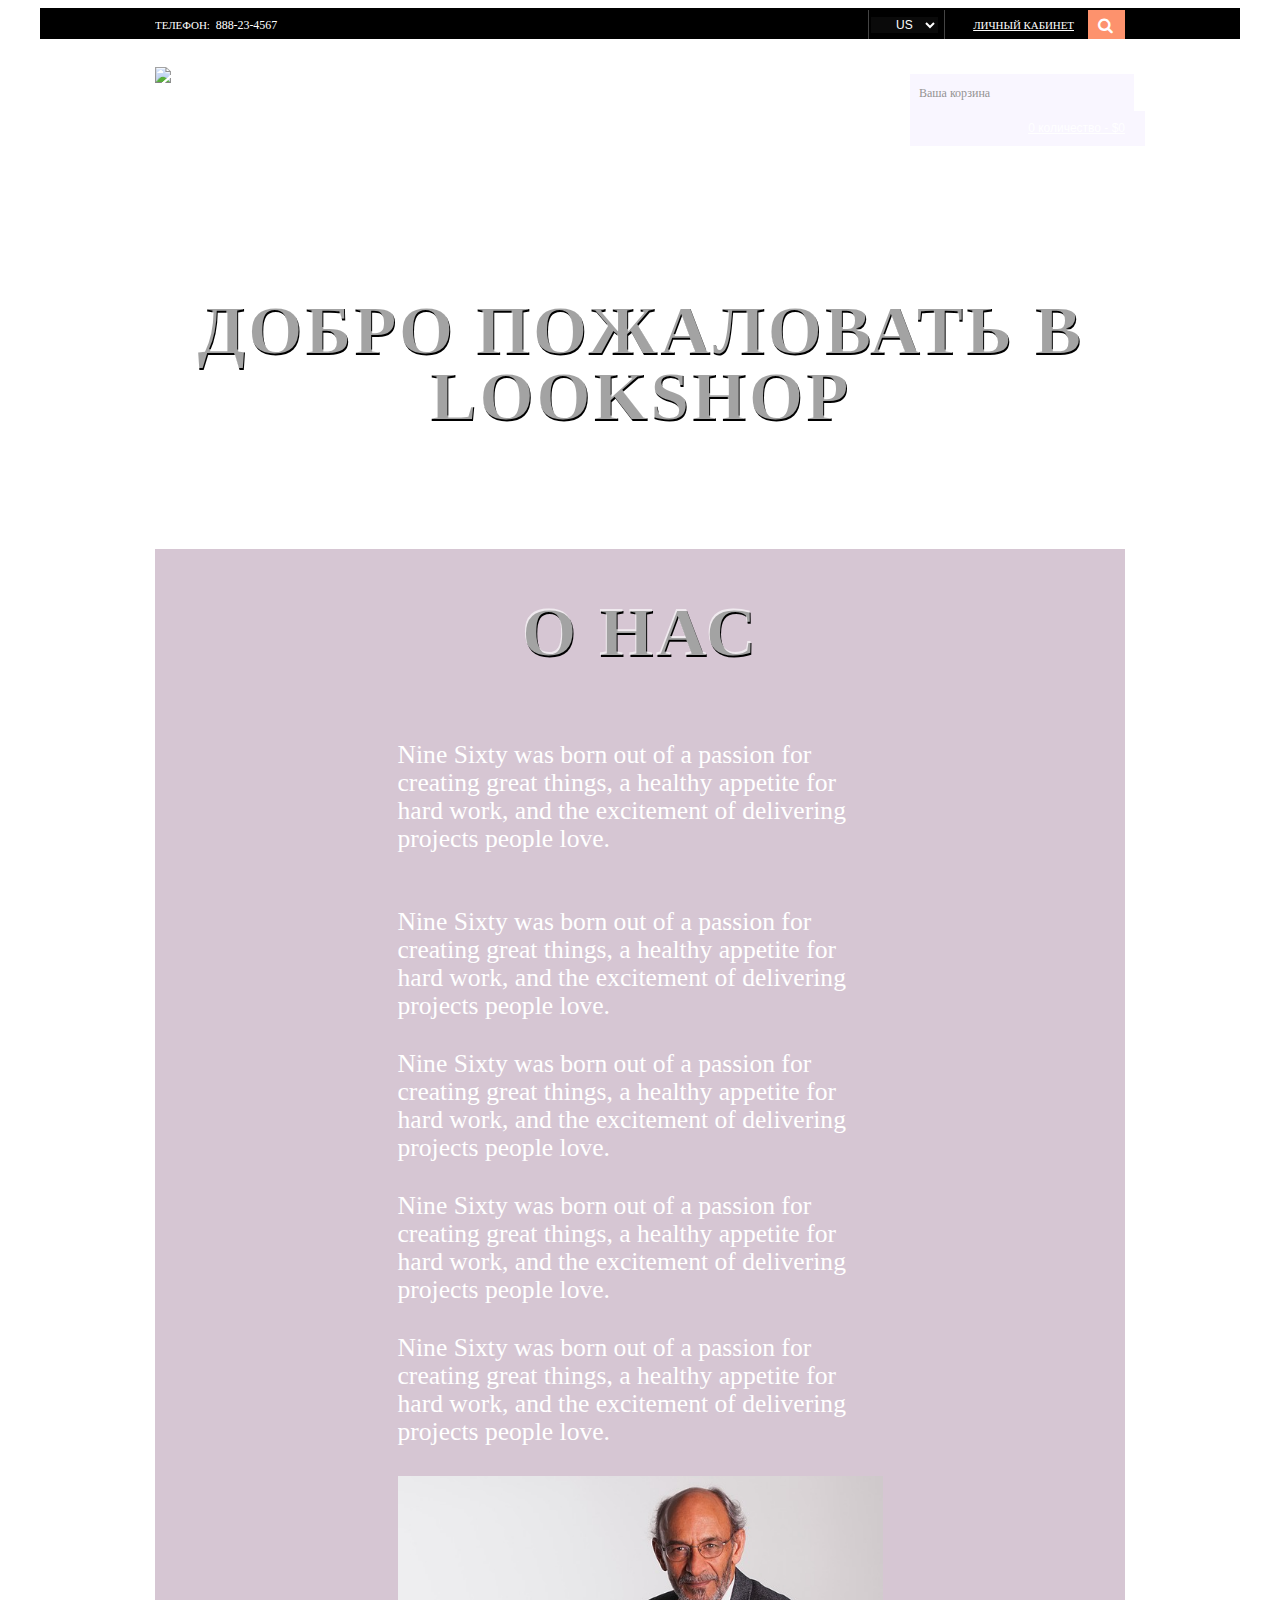
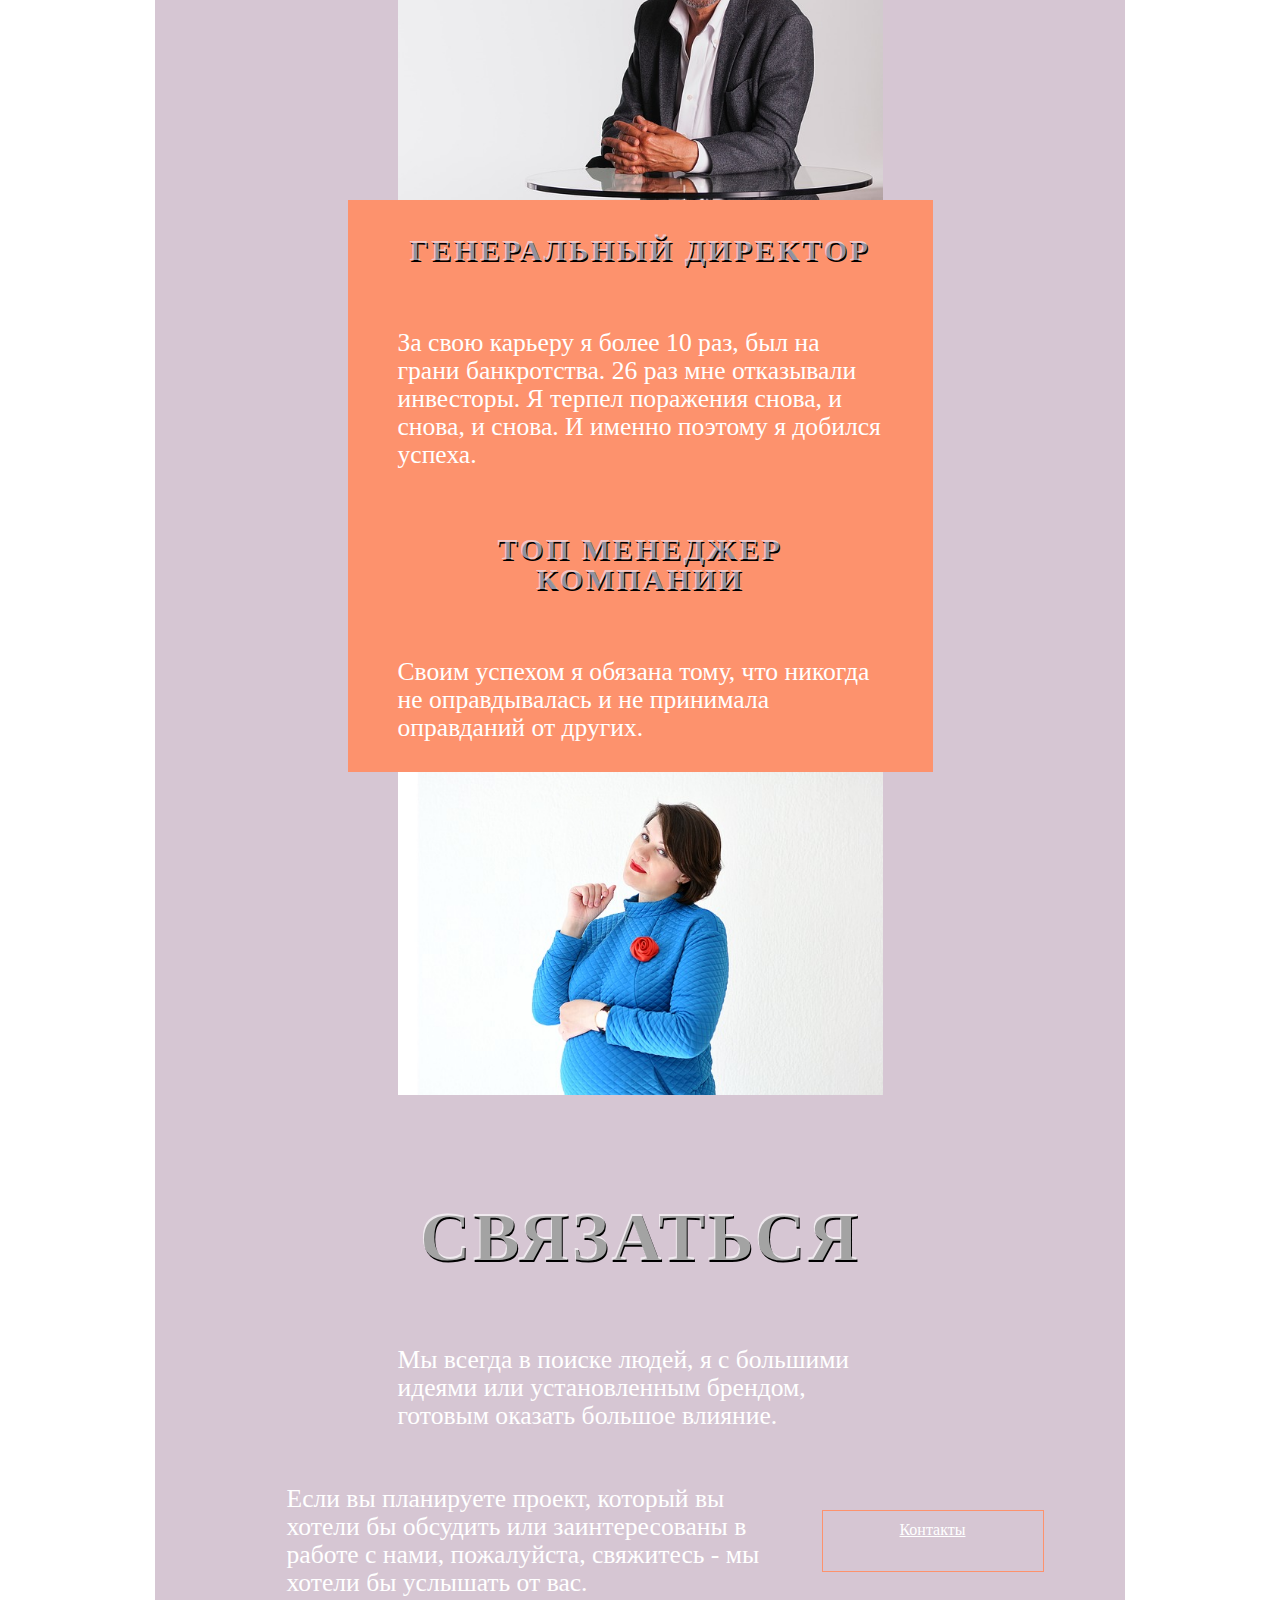
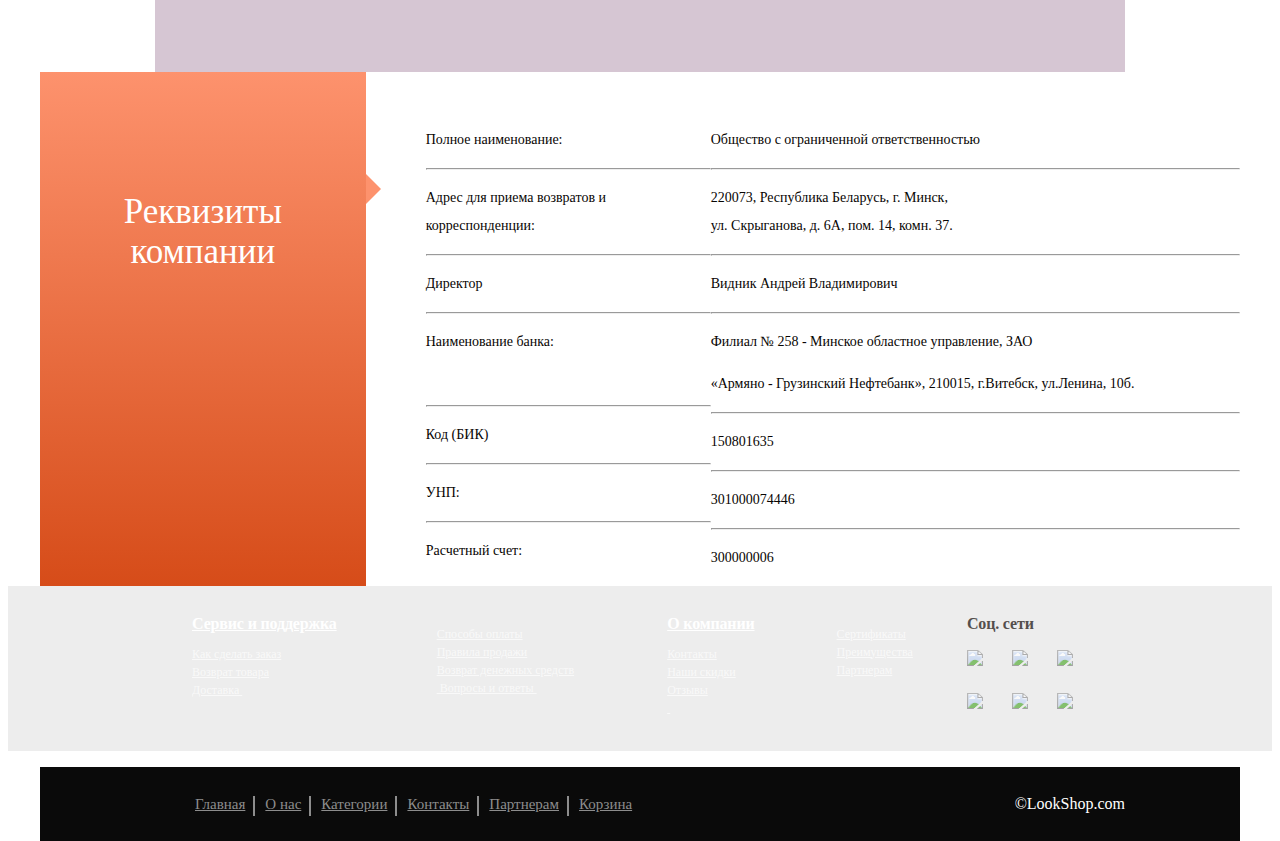
==== about.html @ 7cab3ca9 "remove template page about 06.12.17 18.17" ====
<!DOCTYPE html>
<html>
<head>
    <meta charset="utf-8">
    <meta name="viewport" content="width=device-width initial-scale=1.0">
    <title>Интернет Магазин</title>
    <link rel="stylesheet" type="text/css" href="css/normalize.css" >
    <link href="//maxcdn.bootstrapcdn.com/font-awesome/4.1.0/css/font-awesome.min.css" rel="stylesheet">
    <link rel="stylesheet" type="text/css" href="css/style.css" >
    <link rel="stylesheet" type="text/css" href="css/animate.min.css">
    <link rel="stylesheet" type="text/css" href="css/media.css" >
    <link rel="stylesheet" type="text/css" href="libs/slick/slick.css"/>
    <link rel="stylesheet" type="text/css" href="libs/slick/slick-theme.css"/>
    <link href="http://allfont.ru/allfont.css?fonts=a_empirial" rel="stylesheet" type="text/css" />
    <script src="js/custom.js"></script>
</head>
<body>
<div id="modal_window" class="modal_dialog">
    <div>
        <a href="#close" id="close" title="Закрыть" class="close">X</a>
        <span>Если не зарегистрированны </span>   <button class="modal_button" value="registr">Зарегистрироваться</button>
        <form class="auth"  method="post">
            <input type="text" name="login" placeholder="введите ваш логин">
            <input type="password" name="password" placeholder="введите ваш пароль">
            <input type="button" value="Войти">
        </form>

    </div>
</div>
<div class="main">
    <div class="header">
        <div class="wrapper">
            <div class="header_content">
                <div class="care inl"><span>телефон:</span><span class="care_tel">888-23-4567</span></div>
                <div class="right">
                    <div class=" inl select">
                        <form method="get">
                            <select id="phone" name="phone">
                                <option selected value="us">US</option>
                                <option value="rub">RUB</option>
                                <option value="byn">BYN</option>
                                <option value="eur">EUR</option>
                            </select>
                        </form>
                    </div>
                    <div class="inl account"><span class="account_list"><a href="#modal_window" id="open">личный кабинет</a></span></div>

                    <div class="container-2">
                        <span class="icon"><i class="fa fa-search"></i></span>
                        <input type="search" id="search" placeholder="Поиск..." />
                    </div>
                </div>
            </div>
        </div>
    </div>
    <section>
        <div class="wrapper">
            <nav>
                <div class="logo">
                    <a href="/">  <img src="img/logo.png" alt="logo" title="на главную"></a>
                </div>

                <div class="basket">
                    <div class="basket_title">Ваша корзина</div>
                    <div class="bascet_count"><a href="">0 количество  -  $0</a></div>
                    <span class="products_cart">
                            Нет товаров
                        </span>
                </div>
                <div class="menu_list">
                    <span>menu</span><button class="top_menu"><img src="img/icons/rounded-rectangle-2-copy-2.png" alt="кнопка" title="открыть иеню"></button>
                    <ul class="menu">
                        <li class="menu_list_hover1"><a href="javascript:void(0);">новинки сезона</a>
                            <ul class="new_list">
                                <li ><a href="#">новая коллекция(2017)</a></li>
                                <li><a href="#">осень(2017)</a></li>
                                <li><a href="#">зима(2017)</a></li>
                            </ul>
                        </li>
                        <li><a href="javascript:void(0);">дизайнерское</a>
                            <ul class="new_list">
                                <li ><a href="#"></a></li>
                                <li><a href="#">draftsman</a></li>
                                <li><a href="#">developer</a></li>
                            </ul>
                        </li>
                        <li><a href="javascript:void(0);">женское</a>
                            <ul class="new_list">
                                <li ><a href="#">нижнее белье(2017)</a></li>
                                <li><a href="#">верхняя одежда(2017)</a></li>
                                <li><a href="#">обувь(2017)</a></li>
                            </ul>
                        </li>
                        <li><a href="javascript:void(0);">мужское</a>
                            <ul class="new_list">
                                <li ><a href="#">нижнее белье(2017)</a></li>
                                <li><a href="#">верхняя одежда(2017)</a></li>
                                <li><a href="#">обувь(2017)</a></li>
                            </ul>
                        </li>
                        <li><a href="javascript:void(0);">Скидки</a>
                            <ul class="new_list">
                                <li><a href="#"> этот сезон</a> </li>
                                <li><a href="#">прошлый сезон</a> </li>
                            </ul>
                        </li>
                    </ul>
                </div>
            </nav>
        </div>
    </section>
    <section >
        <div class="first_block">
            <p class="about_title">Добро пожаловать  в Lookshop</p>
        </div>
    </section>

    <section class="section_about">
     <div class="wrapper">
         <h2 class="about_title">О нас</h2>
         <div class="about_section_content">
            <div class="section-col">
                <div class="section-col-content">
                    <p>
                        Nine Sixty was born out of a passion for creating great things,
                        a healthy appetite for hard work, and the excitement of delivering projects people love.
                    </p>
                </div>

            </div>
             <div class="section-col">
                 <div class="section-col-content">
                     <p>
                         Nine Sixty was born out of a passion for creating great things,
                         a healthy appetite for hard work, and the excitement of delivering projects people love.
                     </p>
                     <p>
                         Nine Sixty was born out of a passion for creating great things,
                         a healthy appetite for hard work, and the excitement of delivering projects people love.
                     </p>
                     <p>
                         Nine Sixty was born out of a passion for creating great things,
                         a healthy appetite for hard work, and the excitement of delivering projects people love.
                     </p>
                     <p>
                         Nine Sixty was born out of a passion for creating great things,
                         a healthy appetite for hard work, and the excitement of delivering projects people love.
                     </p>
                 </div>
             </div>
         </div>
         <div class="about_section_content ">
             <div class="section-col position_img">
                 <img src="img/mentor.jpg">
             </div>
             <div class="section-col red">
                 <div class="section-col-content">
                     <h2 class=" mentor">Генеральный директор</h2>
                     <p class="red">
                         За свою карьеру я  более 10 раз, был на грани банкротства.
                         26 раз мне отказывали инвесторы.
                         Я терпел поражения снова, и снова, и снова. И именно поэтому я добился успеха.
                     </p>

                 </div>
             </div>
         </div>
         <div class="about_section_content ">
             <div class="section-col red">
                 <div class="section-col-content">
                     <h2 class=" mentor">Топ менеджер компании</h2>
                     <p class="red">
                         Своим успехом я обязана тому, что никогда не оправдывалась и не принимала оправданий от других.
                     </p>

                 </div>
             </div>
             <div class="section-col position_img">
                 <img src="img/a-woman-in-business-2773023_640.jpg">
             </div>
             </div>

         <h2 class="about_title">Связаться</h2>
         <div class="about_section_content">
             <div class="section-col ">
                 <div class="section-col-content">
                     <p class="">
                         Мы всегда в поиске  людей, я  с большими идеями или установленным брендом, готовым оказать большое влияние.
                     </p>

                 </div>
             </div>
             <div class="section-col ">
                 <div class="section-col-content">
                     <p class="">
                         Если вы планируете проект,
                         который вы хотели бы обсудить или заинтересованы в работе с нами, пожалуйста,
                         свяжитесь - мы хотели бы услышать от вас.
                     </p>

                 </div>
             </div>
             <a class="btn_cont" href="contact.html">Контакты</a>
          </div>


     </div>


    </section>
    <section>
        <div class="rekvizity">
            <div class="left_rec">
                <span>Реквизиты<br> компании</span>
            </div>
            <div class="right_rec">
                <div class="right_rec_left">
                    <p>Полное наименование:</p>
                    <hr>
                    <p>Адрес для приема возвратов и корреспонденции:</p>
                    <hr>
                    <p>Директор</p>
                    <hr>
                    <p>Наименование банка:</p><br>
                    <hr>
                    <p>Код (БИК)</p>
                    <hr>
                    <p>УНП:</p>
                    <hr>
                    <p>Расчетный счет:</p>
                </div>
                <div class="right_rec_right">
                    <p>Общество с ограниченной ответственностью</p>
                    <hr>
                    <p>220073, Республика Беларусь, г. Минск,<br>
                        ул. Скрыганова, д. 6А, пом. 14, комн. 37.</p>
                    <hr>
                    <p> Видник Андрей Владимирович</p>
                    <hr>
                    <p> Филиал № 258 - Минское областное управление, ЗАО</p>
                    <p>
                        «Армяно - Грузинский Нефтебанк», 210015, г.Витебск, ул.Ленина, 10б.
                    </p>
                    <hr>
                    <p> 150801635</p>
                    <hr>
                    <p> 301000074446</p>
                    <hr>
                    <p> 300000006</p>
                </div>
            </div>
        </div>
    </section>




    <section>
        <footer>
            <div class="footer_list">
                <ul class="footer_customer">
                    <li><a href="#">Сервис и поддержка</a></li>
                    <li><a href="#">Как сделать заказ</a> </li>
                    <li><a href="#">Возврат товара</a></li>
                    <li><a href="#">Доставка </a></li>
                </ul>
                <ul class="footer_info">
                    <li><a href="#"></a></li>
                    <li><a href="#">Способы оплаты</a>  </li>
                    <li><a href="#">Правила продажи</a></li>
                    <li><a href="#">Возврат денежных средств</a></li>
                    <li><a href="#"> Вопросы и ответы </a></li>
                    <li><a href="#"></a></li>
                </ul>
                <ul class="footer_camp">
                    <li><a href="#">О компании</a> </li>
                    <li><a href="#">Контакты</a></li>
                    <li><a href="#">Наши скидки</a></li>
                    <li><a href="#">Отзывы</a></li>
                    <li><a href="#"> </a></li>
                    <li> <a href="#"></a></li>
                </ul>
                <ul class="fooret_sity">
                    <li><a href="#"></a></li>
                    <li><a href="#">Сертификаты</a></li>
                    <li><a href="#">Преимущества</a></li>
                    <li><a href="#">Партнерам</a></li>
                    <li><a href="#"></a></li>
                    <li><a href="#"></a></li>
                </ul>
                <ul class="social_footer">
                    <li>Соц. сети</li>
                    <li><span class="twitt">
                            <a href="#"><img src="img/icons/vector-smart-objectr.png"></a>
                        </span><span class="ramb">
                             <a href="#"><img src="img/icons/vector-smart-objecte.png"></a>
                        </span><span class="face">
                             <a href="#"><img src="img/icons/vector-smart-objectw.png"></a>
                        </span></li>
                    <li><span class="googl">
                            <a href="#"><img src="img/icons/vector-smart-objectg.png"></a>
                        </span><span class="t">
                           <a href="#"><img src="img/icons/vector-smart-objecttt.png"></a>
                        </span><span class="vk">
                            <a href="#"><img src="img/icons/vector-smart-objectvv.png"></a>
                        </span></li>
                </ul>
            </div>
            <div class="footer_adapt">
                <button class="bottom_menu"><img src="img/icons/rounded-rectangle-2-copy-3.png"></button>
                <div class="wrapper">
                    <ul class="footer_adapt_list">
                        <li><a href="/">Главная</a></li>
                        <li><a href="about.html">О нас</a></li>
                        <li><a href="products.html">Категории</a></li>
                        <li><a href="contact.html">Контакты</a></li>
                        <li><a href="partneram.html">Партнерам</a></li>
                        <li><a href="basket.html">Корзина</a></li>
                    </ul>
                    <span class="copy">&copy;LookShop.com</span>
                </div>
            </div>
        </footer>
    </section>
</div>
<script src="https://ajax.googleapis.com/ajax/libs/jquery/3.2.1/jquery.min.js"></script>
<script type="text/javascript" src="libs/slick/slick.min.js"></script>
<script src="js/jqyery.js"></script>
<script src="js/wow.min.js"></script>

<script>
    new WOW().init();
</script>
</body>
</html>
---- css/style.css ----
html,body{
    height: 100%;
    background-color: #ffffff;
    position: relative;
}
/*modal window*/
.modal_dialog{
    position: fixed;
    left: 0;
    top:0;
    bottom: 0;
    right: 0;
    background: rgba(0,0,0,0.8);
    z-index: 88888;
    display: none;
}

.modal_dialog > div{
    width: 400px;
    position: relative;
    margin: 50px auto;
    padding: 10px;
    border-radius: 10px;
    background: linear-gradient(to bottom, #fd926d 0%, #ffffff 100% );

}
.close {
    background: #606061;
    color: #FFFFFF;
    line-height: 25px;
    position: absolute;
    right: -12px;
    text-align: center;
    top: -10px;
    width: 24px;
    text-decoration: none;
    font-weight: bold;
    -webkit-border-radius: 12px;
    -moz-border-radius: 12px;
    border-radius: 12px;
    -moz-box-shadow: 1px 1px 3px #000;
    -webkit-box-shadow: 1px 1px 3px #000;
    box-shadow: 1px 1px 3px #000;
}

.close:hover { background: #00d9ff; }

.modal_button{
    color:#fd926d;
    border: navajowhite;
    border-radius: 4px;
    margin-left: 18px;
    margin-right: 27px;
    height: 35px;
    transition: all 1s;
    background: #ffffff;
}
.modal_button:hover{
    box-shadow: 0 0 1px 1px #080503;
}

.modal_button:active{
    box-shadow: 0 0 1px 1px #080503 inset;
}

.auth input[type=text],.auth input[type=password]{
    display: block;
    margin-top: 10px;
    margin-bottom: 20px;
    margin-left: auto;
    margin-right: auto;
    border-radius: 2px;
    padding: 10px;
    border: none;
    width: 170px;
    outline: 3px solid rgba(253, 146, 109, 0.94);

}
.auth input[type=text]:hover,.auth input[type=password]:hover{
    background:linear-gradient(to bottom, #fd926d 0%, #ffffff 100%);
}

.auth input[type=button]{
    display: block;
    border: none;
    border-radius: 2px;
    margin: 0 auto;
    width: 100px;
    height:20px;
    background: #ffffff;
}
.auth input[type=submit]:active{
    background: #000000;
    color: rgba(255, 255, 255, 1);
}
/*modal window and*/
.main{
    width: 100%;
}
*{
    color: white;
}
@font-face {
    font-family: Arial - Bold MT; /* Гарнитура шрифта */
    src: url(/fonts/ArialBoldMT.ttf); /* Путь к файлу со шрифтом */
}
.header{
    max-width: 1200px;
    height: 31px;
    margin: 0 auto;
    line-height: 31px;
    background-color: #000000;

}

.wrapper{
    margin: 0 auto;
    max-width: 970px;
    height: 100%;
}
.header_content{
    overflow: hidden;
    height: 31px;
}
.header_top_menu{
    margin: 0;
    padding: 0;
    height: 31px;
    display: inline-block;
    float: right;
}
.header_top_menu li{
    height: 31px;
    display: inline-block;
}
.care{
    font-family: "Source Sans Pro";
    font-size: 11px;
    font-weight: 400;
    text-transform: uppercase;
    letter-spacing: -0.06px;
}
.care_tel{
    font-size: 12px;
    margin-left: 6px;
}
.inl{
    display: inline-block;
}
.right{
    float: right;
}
.select{
    text-align: center;
    width: 71px;
    font-family: "Source Sans Pro";
    font-size: 11px;
    font-weight: 400;
    text-transform: uppercase;
    padding-right: 0px;
    letter-spacing: -0.06px;
    border-left: 1px solid #444444;
    position: relative;
}
.select select{
    border: none;
    font-size: 12px;
    padding-left: 21px;
    outline: none!important;
}
#slider_bott_ul_mobile{
    display: none;
}

#phone{
    color: #ffffff;
    background-color: #0a0a0a;
    outline: none;
}
.account{
    text-align: right;
    width: 129px;
    font-family: "Source Sans Pro";
    font-size: 11px;
    font-weight: 400;
    text-transform: uppercase;
    padding-right: 15px;
    letter-spacing: -0.06px;
    position: relative;
    border-left: 1px solid #444444;
    border-right: 1px solid #444444;

}
.account:after{
    content: '';
    display: block;
    position: absolute;
    top: 0;
    left: 100%;
    width: 1px;
    height: 100%;

}
.account_list a {
    color: #ffffff;
    text-decoration: underline;
}

.icon_search{
    width: 34px;
    border-right: 1px solid #444444;
    position: relative;
}
.icon_search img{
    vertical-align: middle;
    padding-left: 5px;
}
.icon_search form{
    position: absolute;
}

.container-2{
    width: 31px;
    height: 31px;
    display: inline-block;
    vertical-align: middle;
    white-space: nowrap;
    position: relative;
}

.container-2 input#search{
    width: 27px;
    height: 31px;
    background: #fd926d;
    border: none;
    position: absolute;
    top: 0;
    right: 0;
    font-size: 10pt;
    /* float: left; */
    padding-right: 35px;
    color: #fff;
    -webkit-transition: width .55s ease;
    -moz-transition: width .55s ease;
    -ms-transition: width .55s ease;
    -o-transition: width .55s ease;
    transition: width .55s ease;
}

.container-2 input#search::-webkit-input-placeholder {
    color: #f9f6ff;
}

.container-2 input#search:-moz-placeholder { /* Firefox 18- */
    color: #c7c4ff;
}

.container-2 input#search::-moz-placeholder {  /* Firefox 19+ */
    color: #c7c4ff;
}

.container-2 input#search:-ms-input-placeholder {
    color: #c7c4ff;
}
.container-2 .icon{
    position: absolute;
    top: 0px;
    left: 4px;
    width: 100%;
    height: 100%;
    /* margin-left: 17px; */
    /* margin-top: 17px; */
    z-index: 1;
    /* color: #4f5b66; */

}
.container-2 input#search:focus, .container-2 input#search:active{
    outline:none;
    width: 300px;
}

.container-2:hover input#search{
    width: 300px;
}

.container-2:hover .icon{
    color: #ff564f;
}


nav{

    padding: 0;
}
nav:after{
    content: '';
    display: block;
    clear: both;
}

.logo{
    padding-top: 12px;
    height: 106px;
    line-height: 106px;
    float: left;

}
.menu_list{
    margin-left: 120px;
    margin-right: 215px;
    padding-right: 20px;
}
.menu_list span{
    display: none;
}
.top_menu{
    display: none;
}
.munu_buttom{
    display: none;
}
.munu_buttom img{
    width: 50px;
    height: 50px;
}

.menu{
   display: flex;
    align-items: center;
    justify-content: space-around;
    height: 106px;
}

.menu_list li{
    display: inline-block;
    color: #000000;
    font-family: "Source Sans Pro";
    font-size: 19px;
    font-weight: 400;
    letter-spacing: -0.08px;
    list-style-type: none;
    position: relative;
}
.menu li a{
    display: block;
    height: 100%;
    width: 100%;
}
.menu li a:hover{
    text-decoration: overline;
}

.menu_list li:after{
    content: '';
    display: block;
    position: absolute;
    top: 50%;
    right: -14px;
    width: 9px;
    height: 5px;
    background: url(../img/icons/pix1.png) no-repeat;
}
.menu_list li:hover:after{
    background: url(../img/icons/pix2.png) no-repeat;
}

.menu li .new_list{
    min-width: 180px;
    position: absolute;
    left: -56px;
    top: 100%;
    display: none;
    list-style-type: none;
    transition: 0.9s;


}
.menu li:hover .new_list{
    display: block;
    z-index: 200;
}
.new_list li{
    display: block;
    height: 53px;
    width: 100%;
    margin: 0;
    padding: 0;
    font-size: 12px;
    line-height: 53px;
    background:linear-gradient(to bottom, #fd926d 0%, #fd554b 100%);
    text-align: center;
    text-transform: uppercase;
}
.new_list li:after{
    content: '';
    display: none;
}

.new_list li a:hover:before{
   content: '';
    display: block;
    width: 5px;
    height: 100%;
    background-color: #080503;
    position: absolute;

}
.new_list li a {
    transition: 0.7s;
    display: block;
    width: 100%;
    height: 100%;
    position: relative;
}
.new_list li a:hover{
    text-decoration: none;
}

.basket{
    width: 215px;
    height: 69px;
    float: right;
    margin-top: 19px;
    position: relative;
    transition: 0.7s;
    box-sizing: border-box;

}

.basket:after{
    content: '';
    display: block;
    clear: both;
}

.basket_title{
    width: 215px;
    height: 35px;
    line-height: 35px;
    background: #f9f6ff;
    padding-left: 9px;
    padding-top: 2px;
    color: #949393;
    font-family: "Source Sans Pro";
    font-size: 12px;
    font-weight: 400;
}
.bascet_count{
    width: 215px;
    height: 35px;
    line-height: 35px;
    background: #f9f6ff;
    text-align: right;
    padding-right: 20px;
    color: #949393;
    font-family: "Arial MT",sans-serif;
    font-size: 12px;
    font-weight: 400;
}
.basket:after{
    position: absolute;
    top: 15px;
    left: 91%;
    content: '';
    display: block;
    width: 9px;
    height: 6px;
    background: url(../img/icons/pixel.png) no-repeat;
}

.basket:before{
    position: absolute;
    top: 40px;
    left: 10px;
    content: '';
    display: block;
    width: 20px;
    height: 20px;
    background: url(../img/icons/vector-smart-object.png) no-repeat;

}


.products_cart{
   display: none;
    width: 216px;
    position: absolute;
    top: 64px;
    left: 0;
    text-align: center;
    background-color: #fafafa;
    color: #6b6b6b;
    z-index: 20;
    transition: 0.7s;
    padding: 10px;
}
.basket:hover .products_cart{
    display: block;
}

.slider_wrap{
    width: 100%;
    margin: 0 auto;
    position: relative;
}
.slider_container img{
    height: 400px;
    width: 100%;
}

.slick-list{
    overflow: hidden;
}
.slider_body .slick-list{
    overflow: visible;
}
.slider_wrap .slick-next{
    top: 45%;
    z-index: 100;
}
.slider_wrap .slick-prev{
   left: 0;
    top: 45%;
    z-index: 100;
}
.slider_wrap .slick-prev:after{
    content: '';
    display: block;
    width: 100%;
    height: 100%;
    background: #d6d2cd;
    color: rgba(255, 255, 255, 0.56);
    background: url("../img/icons/arrow_left.svg") no-repeat;

}
.slider_wrap .slick-next:after{
    content: 'sdg';
    display: block;
    width: 100%;
    height: 100%;
    background: #d6d2cd;
    color: rgba(255, 255, 255, 0.56);
    background: url("../img/icons/arroe-right.svg") no-repeat;
}
.find_us{
    height: 58px;
    background-color: #ededed;
    margin-top: 34px;
}
.add_mail{
    display: inline-block;
    width: 260px;
    padding-top: 13px;
    position: relative;
    margin-right: auto;
}
.abbs{
    position: relative;
}
.add_mail span{
    color: #6b6b6b;
    font-family: "Source Sans Pro";
    font-size: 12px;
    font-weight: 400;
    letter-spacing: -0.06px;
    margin-right: 7px;
}
.add_mail button{
    border: none;
    /* display: block; */
    /* display: inline-block; */
    width: 31px;
    height: 31px;
    background-color: #fd926d;
    /* position: absolute; */
    /* top: 13px; */
    /* right: 21px; */
    margin: 0;
    padding: 0;
    margin-top: 2px;
    margin-left: -4px;
}
input[type=text]{
    /* padding-left: 10px; */
    /* display: inline-block; */
    /* vertical-align: middle; */
    width: 132px;
    height: 31px;
    background-color: #ffffff;
    border: none;
}
.social{
    position: absolute;
    right: 0;
   text-align: right;
    display: inline-block;
    width: 183px;
    height: 58px;


}
.social li {
    width: calc(100% /3);
    display: inline-block;
    vertical-align: middle;
    text-align: center;
}

.social li a{
    display: block;
    width: 100%;
    height: 100%;
}

.social li a:hover{
   border: 1px solid transparent;
}


.facebook{

    height: 58px;
    background: url("../img/icons/shape-2.png") no-repeat center;
    background-color: #f7f7f7;
}
.twitter{

    height: 58px;
    background: url("../img/icons/shape-3.png") no-repeat center;
    background-color: #ededed;
}
.last-soc{

    height: 58px;
    background: url("../img/icons/shape-4.png") no-repeat center ;
    background-color: #f7f7f7;
}
.content{
    padding-top: 38px;
    display: flex;
    overflow: hidden;

}

.content_best{
    flex-basis: 50%;
    position: relative;
}

.content_best img{
    width: 100%;
    display: block;
}
.back-top{
    position: absolute;
    top: 58px;
    left: 221px;
}

.content_last{
    display: flex;
    flex-wrap: wrap;
    flex-basis: 50%;
}
.summer{
    width: 100%;
    position: relative;
}
.summer img{
    width: 100%;
    display: block;
}

.back-right{
    position: absolute;
    top: 20px;
    left: 25px;
}
.best_sellers{
    width: 50%;
    position: relative;
}
.best_sellers img{
    width: 100%;
    display: block;
}

.best_sellers_title{
    position: absolute;
    top: 77%;
    text-shadow: 0 2px 0 rgba(0, 0, 0, 0.19);
    color: #ffffff;
    font-family: "Source Sans Pro";
    font-size: 30px;
    font-weight: 400;
    text-transform: uppercase;
}
.fall leather{
    width: 50%;
    position: relative;
}
.fall leather img{
    width: 100%;
    display: block;
}
.fall leather_title{
    position: absolute;
    top: 20px;
    left: 20px;
    color: #ffffff;
    font-family: "Source Sans Pro";
    font-size: 36px;
    font-weight: 400;
    line-height: 30px;
    text-transform: uppercase;
}

.fall_img{
    position: absolute;
    left: 20px;
    bottom: 10px;
}

.slider_but{
    margin: 0 auto;
    margin-top: 46px;
    max-width: 1200px;
    max-height: 442px;
    overflow: hidden;
}
.slider_bott{
    clear: both;
}

.slider_bott li{
    display: inline-block;
    text-align: center;
    color: #555555;
    font-size: 15px;
    height: 45px;
    line-height: 45px;
    font-weight: 400;
    text-transform: uppercase;
    /* Text style for "designers" */
    letter-spacing: -0.15px;
    background-color: #ffffff;
}
.slider_bott ul{
    display: inline-block;
}

#slider_bott_ul{
    cursor: pointer;
}


.slider_bott li:first-child{
    width: 135px;

}
.slider_bott li:nth-child(2){
    width:130px;
}
.slider_bott li:nth-child(3){
    width:115px;
}
.slider_bott li:last-child{
    width: 100px;
}


.slider_body{
    max-height: 400px;
    width: 100%;
    padding-top: 27px;
    display: flex;
    justify-content: space-between;
}
.slider_but_rasp{
    background-color: #ffa687;
}

.whiteborder {
    border: 1px solid #fd926d;
    border-bottom: 1px solid #fff;
    border-radius: 3px 3px 0  0;
    background: #fd926d;

}

.hede{
    display: none!important;
}
.showw{
    display: block!important;
}


/*products*/
.slider_body .product_r{
    margin-right: 40px;
}
.slider_body .product_r:hover{
    transform: scale(1.1);
}
.product_r{
    display: flex;
    flex-direction: column;
    flex-wrap: wrap;
    flex-basis: 220px;
    justify-content: space-between;
    background-color: #f9f5f4;
    transition: 1s;
    position: relative;
    margin-bottom: 20px;
}

.product_r:hover {
    transform: scale(1.1);
}


.sale{
    position: absolute;
    top: 20px;
    left: -5px;
    width: 60px;
    height: auto;
    background: #fd1047;
    text-align: center;
}
.sale span{
    display: block;
    padding: 5px;
    text-shadow:  1px 2px #000000;
}
.sale span:after{
    content: '';
    display: block;
    position: absolute;
    left: 100%;
    top:0;
    width: 0;
    height: 0;
    border-left: 8px solid #fd1047;
    border-top: 13px solid transparent;
    border-bottom: 13px solid transparent;
}

.sale span:before{
    content: '';
    display: block;
    position: absolute;
    left: 0px;
    top: -6px;
    width: 0;
    height: 0;
    border-bottom: 6px solid #c06547;
    border-left: 6px solid transparent;

}
.new_product{
    position: absolute;
    top: -6px;
    left: 10px;
    display: block;
    width: 26px;
    height: 117px;
    background: #8f8f8f;
    word-wrap: break-word;
    padding: 0 9px;
    box-shadow: 1px 3px 1px 0px #080503;
    text-shadow:  1px 2px #000000;
}
.new_product:before{
    content: '';
    display: block;
    position: absolute;
    top: 0;
    left: 26px;
    width: 0;
    height: 0;
    border-right: 6px solid transparent;
    border-bottom: 6px solid #000000;
}

.product_r:first-child{
    margin-left: 10px;
}

.product_r_hover:hover{
    transform: scale(1.1);
}
.product_r:hover .product_add_to_cart_r a{
    font-size: 24px;
    padding: 0;
}
.product_r:hover .price{
    transform: scale(1);
}
.product_r:hover .title_r{
    transform: scale(1);
}
.product_r img{
    width: 100%;
    display: block;
}
.wrapper_img{

    overflow: hidden;
}




.title_r{
    display: block;
    text-align: center;
    color: #373737;
    font-family: "Source Sans Pro";
    font-size: 12px;
    font-weight: 400;
    text-transform: uppercase;
    letter-spacing: -0.14px;
}

.price_val_r{
    display: inline-block;
    color: #373737;
    font-family: "Source Sans Pro";
    font-size: 23px;
    font-weight: 400;
    text-transform: uppercase;
    letter-spacing: -0.22px;
}

.product_price_r{
    color: #373737;
    font-family: "Source Sans Pro";
    font-size: 23px;
    font-weight: 400;
    text-transform: uppercase;
    letter-spacing: -0.22px;
}
.price{
    text-align: center;
}
.product_add_to_cart_r{
    display: block;
    width: 58%;
    height: 32px;
    margin: 0 auto;
    background: #fd926d;
    text-align: center;
    margin-bottom: 10px;
    box-sizing: border-box;

}

.block_sale .product_add_to_cart_r{
    width: 100px;
}
.product_add_to_cart_r a{
    display: block;
    width: 100%;
    height: 100%;
    color: #ffffff;
    padding: 10px;
    box-sizing: border-box;
}

.into_bascet{
    display: none;
    width: 120px;
    height: 32px;
    margin: 0 auto;
    background: rgba(8, 5, 3, 0.94);
    text-align: center;
}
.into_bascet a.disabled {
    display: block;
    width: 100%;
    height: 100%;
    padding: 10px;
    pointer-events: none; /* делаем ссылку некликабельной */
    cursor: default; /* устанавливаем курсор в виде стрелки */
    color: #999; /* цвет текста для нективной ссылки */

}

.chang_container{
    display: flex;
    justify-content: space-between;
    align-items: center;
    margin-top: 28px;
    margin-bottom: 23px;
}
.chang_left{
    width: calc(50% - 80px);
    height: 4px;
    background-color: #b2b2b2;
    opacity: 0.5;
}
.chang_right{
    width: calc(50% - 80px);
    height: 4px;
    background-color: #b2b2b2;
    opacity: 0.5;
}
.chanj_icon{
    position: relative;
    width: 165px;
    height: 157px;
    background: url(../img/6-layers.png) no-repeat center;
    z-index:800;
}
.chanj_icon span{
    width: 73px;
    height: 27px;
    position: absolute;
    top: 33px;
    left: 32px;
    font-family: "Source Sans Pro";
    font-size: 17px;
    font-weight: 400;
    text-transform: uppercase;
}
.centred{
    display: flex;
    flex-wrap: wrap;
    margin-left: 2%;
    justify-content: space-between;
    margin-bottom: 44px;
}


.footer_slide{
    display: flex;
    margin-top: 31px;
    margin-bottom: -8px;
    align-items: center;
    max-width: 1200px;
    margin: 0 auto;
    justify-content: space-between;

}
.left_hr{
    max-width:507px;
    min-width: calc(50% - 150px);
    height: 3px;
    background-color: #b2b2b2;
    opacity: 0.5;
}
.rigth_hr{
    max-width: 507px;
    min-width: calc(50% - 150px);
    height: 3px;
    background-color: #b2b2b2;
    opacity: 0.5;
}
.centr_hr{
    display: inline-table;
    width: 150px;
}
.centr_hr span{

    color: #414141;
    font-family: "Source Sans Pro";
    font-size: 15px;
    font-weight: 400;
    text-transform: uppercase;
    letter-spacing: -0.15px;
}
.brands{
    height: 100px;
    max-width: 1200px;
    border-bottom: 3px solid #b2b2b2;
    margin: 0 auto;

}
.brands ul{
    display: flex;
    justify-content: center;
    height: 100px;
    flex-wrap: wrap;
    align-items: center;
}

.brands ul li{
    display: flex;
    padding-left: 23px;
}
.brands ul li:first-child{
    padding-left: 0;
}
.brands_media{
    display: none;
}
.obout{
    text-align: center;

}
.obout h1{
    color: #414141;
    font-family: "Source Sans Pro";
    font-size: 24px;
    font-weight: 400;
    letter-spacing: -0.24px;
    margin-top: 26px;
    margin-bottom: 9px;
}
.obout p{
    color: #999999;
    font-family: "Source Sans Pro";
    font-size: 14px;
    font-weight: 400;
    line-height: 18px;
}

.img_accept{
    display: inline;
    margin: 0 auto;
}
.img_accept img{
    margin-right: 15px;
}
.we_accept{
    display: flex;
    max-width: 1200px;
    margin: 0 auto;
    margin-top: 26px;
    align-items: center;
    height: 61px;
    background-color: #f7f7f7;
    text-align: center;
    vertical-align: middle;
}

.we_accept span {
    opacity: 0.5;
    color: #414141;
    font-family: "Source Sans Pro";
    font-size: 12px;
    font-weight: 400;
    letter-spacing: -0.12px;
    vertical-align: super;
    margin-right: 12px;
}
/*product galery*/
.centred .product:first-child{
    margin-left: 0;
}

/*products page*/

.slider_3 button.slick-prev{
    left: 0px;
    top: calc(50% - 44px);
    z-index: 100;

}

.slider_3 button.slick-next{
    right: 0px;
    top: calc(50% - 44px);
}


.slider_3 button.slick-prev:after{
    content: '';
    display: block;
    width: 100%;
    height: 100%;
    background: url("../img/icons/arrow_left.svg") no-repeat;
}

.slider_3 button.slick-next:after{
    content: '';
    display: block;
    width: 100%;
    height: 100%;
    background: url("../img/icons/arroe-right.svg") no-repeat;
}
.products_for_slide{
    display: inline-flex!important;
    justify-content: space-between;
    padding: 30px;
    flex-wrap: nowrap;
    width: 100%;
    height: auto;
    box-shadow: 0px 0 23px -1px #080503 inset;

}
.products_for_slide:hover{
    box-shadow: 0px 0 23px -1px #fd926d inset;
}

.products_img_slide{
    overflow: hidden;
    min-width: 250px;
    max-width: 300px;
    height: 328px;
}

.products_img_slide img{
    width: 100%;
    height: auto;
    display: block;
}

.products_content_for_slide{
    flex-grow: 1;
    flex-basis: 650px;
}
.products_title,.products_text,.products_price{
    color: #d6d2cd;
    font-style: italic;

}
.products_title{
    text-shadow: 1px 1px #000;
    font-size: 25px;
    margin-bottom: 20px;
    margin-left: 20px;
}

.products_text{
    width: 70%;
    text-align: justify;
    font-size: 20px;
    margin: 20px;
    text-shadow: 1px 1px rgb(8, 5, 3);
}


.products_price{
    font-size: 20px;
    margin-left: 20px;
    color: #fd926d;
}
.products_content{

    display: flex;
    margin-top: 21px;


}
.products_content_left{
    background-color: #f9f6ff;
    max-width: 720px;

}
.products_menu{
    flex-basis: 237px;
    background-color: #f9f6ff;
    margin-left: 10px;

}

.pagination{
    height: 31px;
    text-align: right;
    margin-bottom: 20px;
}
.pagination_count,.pagination_count span{
    display: inline-block;
    color: #4d4d4d;
    font-family: "Source Sans Pro";
    font-size: 11px;
    font-weight: 400;
}
.pagination ul{
    display: inline-flex;

}
.pagination ul li{
    display: inline-block;
    width: 30px;
    height: 31px;
    margin-left: 4px;
    color: #4d4d4d;
    background-color: #f4f4f4;
}
.pagination ul li a{
    display: inline-flex;
    width: 100%;
    height: 100%;
    align-items: center;
    justify-content: center;
}
.last_pag{

    background-color: #f4f4f4;
}
.pagination .active_pag{
    background-color: #e5e5e5;
}
.products_content_left > .centred > .product_r{
    justify-content: space-between;
    margin-right: 0px;
    margin-bottom: 28px;


}

.products_content_left > .centred > .product_r:first-child{
    margin-left: 0;

}
.products_content_left > .centred{
    flex-wrap: wrap;
    margin-left: 0;
}
.hr{
    height: 1px;
    background-color: #d6d6d6;
    margin-top: 15px;
    margin-bottom: 10px;
}
.products_menu_title h2{
    height: 31px;
    line-height: 31px;
    background-color: #0a0a0a;
}
.products_menu_title{
color: #ffffff;
    font-family: "Source Sans Pro";
    font-size: 12px;
    text-transform: uppercase;
}

#menu_body li ul {
    display: none;
}

#menu_body {

}
#menu_body a {
    display:inline-block;
    width: 92%;

}

#menu_body ul li {
    list-style-type: none;
    border-bottom: 1px solid #d6d6d6;
    color: #727272;
    font-family: "Source Sans Pro";
    font-size: 12px;
    font-weight: 400;
    line-height: 26px;
    text-transform: uppercase;
    position: relative;
}
.menu_icons_open:after{
    content: '';
    display: block;
    position: absolute;
    top: 7px;
    right: 9px;
    width: 9px;
    height: 9px;
    background: url(../img/rectangle-25.png) no-repeat center;
}
.menu_icons_close:after{
    content: '';
    display: block;
    position: absolute;
    top: 7px;
    right: 9px;
    width: 9px;
    height: 9px;
    background: url(../img/rectangle-25-copy-2.png) no-repeat center;
}

#menu_body ul li a {
    color: #0a0a0a;
    text-decoration: none;

}

#menu_body ul li ul li {
    border: 0;
    list-style-type: square;
    list-style-position: inside;
    color: #fd926d;
    background: #ffffff;
    padding-left: 10px;
}

#menu_body ul li ul{
    border-top: 1px solid #fff;
}

.polzunok{
    margin-top: 29px;
}

.polzunok label{
    color: #848484;
    padding-left: 5px;
}
#slider-range{
    margin-top: 23px;
}
.filtr_buut{
    display: block;
    width: 76px;
    border: 1px solid #ffffff;
    border-radius: 10px;
    margin: 0 auto;
    margin-top: 20px;
}


.size-title{
    display: block;
    margin-top: 40px;
    text-align: center;
    color: #5e5e5e;
    font-family: "Source Sans Pro";
    font-size: 12px;
    font-weight: 400;
    text-transform: uppercase;
}
.size{
    margin: 0 auto;
    display: flex;
    justify-content: space-between;
    list-style-type: none;margin-top: 10px;


}
.size li{
    width: calc(100% / 5 - 7px);
    height: 31px;
    text-align: center;
}
.size li a {
    display: flex;
    align-items: center;
    justify-content: center;
    width: 100%;
    height: 100%;
    color: #4d4d4d;
    background-color: #f4f4f4;
    font-family: "Source Sans Pro";
    font-size: 11px;
    font-weight: 400;
    text-transform: uppercase;
}
.size li a:hover{
    background-color: #fd926d;
    color: white;
}
.block_sale{
    margin-top: 38px;
}
.block_sale h2{
    height: 31px;
    line-height: 31px;
    background-color: #000000;
}
.product_onsale{
    display: flex;
    margin-top: 9px;
    border-bottom: 1px solid  #d6d6d6;
}
.product_onsale_text{
    margin-left: 9px;
}
.product_onsale_title{
    color: #5e5e5e;
    font-family: "Source Sans Pro";
    font-size: 12px;
    font-weight: 400;
    text-transform: uppercase;
}
.last_price{
    display: inline-block;
    color: #5e5e5e;
    text-decoration: line-through;
    margin-bottom: 10px;
}
.new_price{
    display: inline-block;
    color: #fd926d;
    font-family: "Source Sans Pro";
    font-size: 16px;
    font-weight: 400;
    text-transform: uppercase;
    margin-bottom: 10px;
}
    /*products page and*/


/*product page*/
.product_content{
    display: flex;
    flex-wrap: wrap;
    justify-content: center;
}
.product_content img{
    max-width: 401px;
    max-height:501px;
    display: block;
}

.smoll_img_for_product{
    display: flex;

}
.img_for_prod{

    margin-right: 13px;
    margin-top: 13px;
}

.br_top{
    border-top: 2px solid #000000;
}
.br_none{
    border:none;
}
.img_for_prod img{
    max-width: 90px;
    max-height: 110px;
}
.img_for_prod:last-child{
    margin-right: 0;
}

.search_social{
    display: flex;
    justify-content: space-between;
    flex-wrap: wrap;
    min-height: 90px;
    border-top: 1px solid  #d6d6d6;
    border-bottom: 1px solid  #d6d6d6;
    margin-top: 30px;
    margin-bottom: 37px;
}
.title_for_soc{
    color: #4d4d4d;
    font-family: "Source Sans Pro";
    font-size: 11px;
    font-weight: 400;
    text-transform: uppercase;
    padding-left: 7px;
}

.search_box{
    display: flex;
    align-items: center;
}
.product_discription{
    height: 61px;
    line-height: 60px;
    background-color: #ffd5c6;

}
.product_discription_title{
    display: inline-block;
    color: #ffffff;
    font-family: "Source Sans Pro";
    font-size: 14px;
    font-weight: 400;
    text-transform: uppercase;
    position: relative;
    margin-left: 54px;

}
.more_inf{
    background-color: #ffcab8;
}
.more_otz{
    background-color: #ffae92;
}
.link_help{
    background-color: #ffa687;
}
.product_discription_title::before{
    content: '';
    display: block;
    position: absolute;
    top: 17px;
    left: -32px;
    width: 24px;
    height: 24px;

    background: url(../img/icons/2-layerswe.png) center;
}



.product_content_left{
    margin-left: 27px;
}
.product_content_left .title{
    color: #4a4a4a;
    font-family: "Source Sans Pro";
    font-size: 24px;
    font-weight: 400;
}
.product_price{
    display: inline-block;
    color: #fd926d;
    font-family: "Source Sans Pro";
    font-size: 36px;
    font-weight: 400;
    margin-top: 38px;
}
.opisanie{
    max-width: 540px;
    margin-top: 31px;
    color: #8f8f8f;
    padding-right: 20px;
    font-family: "Source Sans Pro";
    font-size: 12px;
    font-weight: 400;
    line-height: 18px;
    text-align: justify;
}
.product_select{
    height: 50px;
    line-height: 50px;
    border-top: 1px solid #d6d6d6;
    border-bottom: 1px solid #d6d6d6;
    margin-bottom: 24px;
}
.select_form{
    color: #0a0a0a;
    background-color: #f4f4f4;
    border: none;
    outline: none;
    align-items: baseline;
}
.select_form option{
    color: #0a0a0a;
    border: none;
    outline: none;
}
.count:after{
    content: '';
    display: block;
    clear: both;

}
.count_list{
   float: left;
    text-align: center;
    padding-top: 15px;
    width: 47px;
    height: 47px;
    background-color: #fd926d;
}
.count_number{
    background-color: #feb298;
}
.product_add_to_cart{
float: left;
    height: 47px;
    margin-left: 20px;
    width: 100px;
    padding: 13px;
    padding-left: 28px;
    background: #fd9a66;
}

.product_add_to_cart a{
    color: #ffffff;
}


.related_product{
    margin-top: 50px;
}
.related_product_title{
    text-align: center;
    color: #414141;
    font-family: "Source Sans Pro";
    font-size: 20px;
    font-weight: 400;
    text-transform: uppercase;
    margin-bottom: 45px;
    position: relative;
}
.related_product_title:before{
    content: '';
    height: 5px;
    width: 100%;
    display: block;
    background-color: #b2b2b2;

}
.related_product_title:after{
    content: '';
    height: 5px;
    width: 100%;
    display: block;
    background-color: #b2b2b2;

}
.related_product .centred{
    margin-left: 0;
}
.related_product  .product_r:first-child{
    margin-left: 0;
}



/*page and*/

.first_block{
    max-width: 970px;
    height: 244px;
    margin: 0 auto;
    background: url(../img/background-about.png) no-repeat top;
    position: relative;
    text-align: center;
}
.text1{
    font-family: "Source Sans Pro";
    font-size: 60px;
    color: #ffffff;
    padding-top: 145px;
    padding-bottom: 25px;
    margin: 0;
    letter-spacing: 3px;
}
.text2{
    font-family: "Source Sans Pro";
    font-size: 20px;
    color: #c8c8c8;
    margin: 0;
    letter-spacing: 1.5px;
    line-height: 30px;
}

.text3{
    font-family: "Source Sans Pro";
    text-indent: 25px;
    font-size: 35px;
    color: #2d2d2d;
    margin: 0;
    padding-top: 80px;
    padding-bottom: 25px;
    letter-spacing: 1px;
}
.text4{
    text-indent: 10px;
    padding-left: 10px;
    font-family: "Source Sans Pro";
    font-size: 18px;
    color: #f9f6ff;
    margin: 0;
    max-width: 550px;
    text-align: justify;
    letter-spacing: 1px;
    line-height: 1.4;
}

.numeral{
    display: block;
    max-width: 1200px;
    height: 440px;
    margin:  0 auto;
}

.section_about .wrapper{
    background: #d6c6d3;
}
.about_title{
    color: rgba(255, 255, 255, 0.64);
    font-family: "Source Sans Pro";
    font-size: 70px;
    font-weight: 700;
    padding-top: 50px;
    line-height: 65.95px;
    text-transform: uppercase;
    letter-spacing: 2.56px;
    text-shadow: 1px 2px #000;
    text-align: center;
    margin-bottom: 50px;

}

.about_section_content{
    display: flex;
    justify-content: center;
    flex-wrap: wrap;

}
.section-col{
    width: 50%;
    padding: 0 50px;
    overflow: hidden;

}

.section-col-content p{
    margin-bottom: 30px;
    font-family: "Source Sans Pro";
    font-size: 2vw;
    font-weight: 400;
    line-height: 28px;
    color: #ffffff;
}


.position_img{
    position: relative;
    height: 0;
    width: 50%;
    padding-bottom: 33.4%;
    padding-right: 0;
    padding-left: 0;
}

.section-col img{
    width: 100%;
    height: 100%;
    height: auto;
}
.red{
    background: #fd926d;
}

.mentor{
    color: rgba(233, 233, 255, 0.64);
    font-family: "Source Sans Pro";
    font-size: 30px;
    font-weight: 700;
    padding-top: 10px;
    line-height: 30px;
    text-transform: uppercase;
    letter-spacing: 2.56px;
    text-shadow: 1px 2px #000;
    text-align: center;
    margin-bottom: 64px;
}

.btn_cont{
    display: inline-block;
    width: 200px;
    height: 40px;
    border: 1px solid #fd926d;
    text-align: center;
    padding: 10px;
    color: #ffffff;
    margin-bottom: 100px;
    margin-top: 50px;
}
.btn_cont:hover{
    background: #fd926d;
}










.rekvizity{
    display: flex;
    max-width: 1200px;
    margin: 0 auto;
}
.rekvizity p{
    color: #080503;
}

.left_rec{
    font-family: "Source Sans Pro";
    font-size: 35px;
    color: #ffffff;
    position: relative;
    background: linear-gradient(to bottom, #fd926d 0% , #d64c19 100%);
    text-align: center;
    width: 40%;
    padding-top: 120px;
}
.left_rec::after{
    position: absolute;
    left: 100%;
    top: 20%;
    content: '';
    display: block;
    width: 0;
    height: 0;
    border-left: 15px solid #fd926d;
    border-bottom: 15px solid transparent;
    border-top: 15px solid transparent;
}
.right_rec{
    width: 100%;
    height: 100%;
    display: flex;
    font-family: "Source Sans Pro";
    font-size: 14px;
    padding-left: 60px;
    padding-top: 40px;
    line-height: 2;

}
.right_rec_left{
    width: 35%;
    height: 100%;
}
.right_rec_right{
    width: 65%;
    height: 100%;
    font-family: "Source Sans Pro";
    font-size: 14px;
    line-height: 2;
}


/*about and*/


/*page contact*/

.contact{
    display: flex;
    flex-wrap: wrap;
    justify-content: center;
    margin-top: 50px;
}

.contact_list{
    flex-basis: 300px;
    margin-right: 20px;
    margin-bottom: 35px;
}
.contact_list:after{
    content: '';
    display: block;
    clear: both;
}
.contact_list img{
    width: 70px;
    height: 70px;
    float: left;

}
.contact_right{
    text-align: center;
    margin-left: 43px;
}

.contact_list p{
    color: #fd926d;
}
.cart{
    max-width: 600px;
    height: 400px;
    margin: 0 auto;
}
.contact_form{

    margin-top: 50px;

}
.contact_form h1{
    font-family: "Source Sans Pro";
    font-size: 25px;
    text-align: center;
    color: #0a0a0a;
}
.contact_form{
    display: block;
    max-width: 900px;
    width: 100%;
    margin: 30px auto;
}
.form_container{
    display: flex;
    flex-wrap: wrap;
}
.pole{
    flex-basis: 50%;
    box-sizing: border-box;
    padding: 0 1rem 1rem 1rem;
    position: relative;
}
.pole option{
    color: #080001;
}
.pole input,.pole select,.text_ares textarea {
    font-size: 1em;
    display: block;
    width: 100%;
    height: auto;
    -webkit-box-sizing: border-box;
    -moz-box-sizing: border-box;
    -ms-box-sizing: border-box;
    -o-box-sizing: border-box;
    box-sizing: border-box;
    color: #080001;
    margin-bottom: 1em;
    padding: 1em;
    background-color: #ffffff;
    border: 1px solid #cecece;
    -webkit-appearance: none;
    -moz-appearance: none;
    appearance: none;
    -webkit-border-radius: 2px;
    -moz-border-radius: 2px;
    border-radius: 2px;
    -moz-box-shadow: 0 0 5px #dddddd;
    -webkit-box-shadow: 0 0 5px #dddddd;
    box-shadow: 0 0 5px #dddddd;
    -webkit-font-smoothing: antialiased !important;
}

.pole input:active,.pole input:focus{
    border-color: #33a4fd;
    -moz-box-shadow: 0 0 5px #66bbfd;
    -webkit-box-shadow: 0 0 5px #66bbfd;
    box-shadow: 0 0 5px #66bbfd;

}
.custom_depart{
    position: relative;
    display: block;
    font-size: 1em;
}
.custom_depart span{
    position: absolute;
    display: inline-block;
    text-align: center;
    right: 0;
    top: 0;
    height: 100%;
    width: 3.5em;
    pointer-events: none;
    -webkit-box-sizing: border-box;
    -moz-box-sizing: border-box;
    -ms-box-sizing: border-box;
    -o-box-sizing: border-box;
    box-sizing: border-box;
    background-color: #e8e8e8;
    border: 1px solid #cecece;
}
.custom_depart span::after{
    content: "";
    display: inline-block;
    width: 32%;
    height: 32%;
    -webkit-transform: rotate(-45deg) translate(-80%, 80%);
    -moz-transform: rotate(-45deg) translate(-80%, 80%);
    -ms-transform: rotate(-45deg) translate(-80%, 80%);
    -o-transform: rotate(-45deg) translate(-80%, 80%);
    transform: rotate(-45deg) translate(-80%, 80%);
    border: 0 solid #ffffff;
    border-left-width: 0.25em;
    border-bottom-width: 0.25em;
}

.text_ares{
    flex-basis: 100%;
    height: 200px;
}
.text_ares textarea{
    height: 200px;
    resize: vertical;
}

.input_contact{
    flex-basis: 100%;
}
.input_contact input[type=submit]{
    display: block;
    width: 100px;
    height: 70px;
    margin: 0 auto;
    margin-top: 20px;
    border-color: #fd926d;
    background: #fd926d;
    border-radius: 25%;
    color: #ffffff;
}
.error_border{
    border: 2px solid #fd926d!important;
}
.error{
    display: block;
    width: 93%;
    background: #f9f6ff;
    border-top: 2px solid #fd926d;
    color: #ff0911;
    text-align: center;
    padding-bottom: 5px;
    padding-top: 5px;
    position: absolute;
    top: 42px;
}


/*contact and*/

/*advantages*/
.advant_title{
    font-size: 35px;
    text-align: center;
    width: 70%;
    margin: 0 auto;
    position: relative;
    background: #fd926d;
    margin-top: 73px;
}

.advant_title:before, .advant_title:after{
    content: '';
    position: absolute;
    display: block;
    height: 0;
    width: 0;
    border-style: solid;
    border-color: #fd8663 #fd8663 transparent;
    transform: rotate(90deg);
}


.advant_title:before{
    border-width: 50px 30px 17px;
    top: -21px;
    left: -63px;
}

.advant_title:after{
    border-width: 50px 30px 17px;
    top: -21px;
    right: -63px;
    transform: rotate(300grad);
}
.advant_title span{
    color: white;
    text-shadow: 1px 2px #000000;
}

.advant_title span:before,.advant_title span:after{
    position: absolute;
    content: '';
    display: block;
    width: 0;
    height: 0;

}
.advant_title span:before{
    left: 0px;
    top: -18px;
    border-right: 20px solid transparent;
    border-bottom:20px  solid #fd7b56;
}

.advant_title span:after{
    right: 0px;
    top: -18px;
    border-left: 20px solid transparent;
    border-bottom:20px  solid #fd7b56;
}
.prein_content{
    margin-top: 100px;
    margin-bottom: 30px;
    display: flex;
    flex-basis: 200px;
    flex-wrap: wrap;
    justify-content: space-between;
}
.preim_list img{
    display: block;
    margin: auto;
    width: 60px;
    height: 60px;
}
.preim_list{
    text-align: center;
    padding-left: 6px;
}
.preim_list h3{
    color: #0a0a0a;
    padding: 10px 0;
    font-size: 25px;
}
.preim_list p{
    color: #fd926d;
    line-height: 23px;
}
.gerls{
    height: 350px;
    background: url(../img/Girls.png)  no-repeat fixed center;
    background-size: cover;
    position: relative;
}

.goods{
    position: absolute;
    margin-top: 105px;
    width: 100%;
    display: flex;
    justify-content: space-between;
}

.goods_list{
    text-align: center;
    flex-basis: 24%;
}
.goods_list span{
    color: #ffffff;
    text-shadow: 1px 2px #0a0a0a;
}
.more{
    text-align: center;
    font-size: 20px;
}
.count_more{
    font-size: 47px;
    display: block;
    padding: 0 0 5px;
    font-family: "Source Sans Pro";
    font-weight: bold;
}
.last_mre{
    font-size: 20px;
}
.web_int img{
    width: 100%;
}


.product_discription_hide{
    padding: 15px;
    color: #0a0a0a;
}

/*page cart*/

.cart_logo{
    margin: 50px auto;
    width:230px;
    height: 230px;
    transform: rotate(175deg);
    background:  #fd926d;
}

.cart_logo_img{
    transform: rotate(185deg);
}

.content_cart{
    border-top:3px solid #fd926d;
    padding-top: 55px;
    display: flex;
    justify-content: center;
    flex-wrap: wrap;
}
.content_cart_for_product{
    flex-basis: 68%;
}
.cart_checout{
    padding-left: 60px;
    flex-basis: 310px;
}
.cart_product{
    padding-bottom: 29px;
    margin-bottom: 29px;
    border-bottom:2px solid #d6d2cd;

    display: flex;
    align-items: center;
}
.cart_img{
    max-width: 104px;
    min-width: 104px;
    height: 132px;
}
.cart_img img{
    width: 100%;
    height: 100%;
}
.cart_name{
    color: #595959;
    font-family: "Source Sans Pro",sans-serif;
    font-size: 16px;
    line-height: 24px;
    text-transform: uppercase;

}
.cart_brand{
    font-family: "Source Sans Pro",sans-serif;
    font-size: 16px;
    text-transform: uppercase;
    display: block;
    color: #dddddd;
}
.cart_title{
    margin-left: 10px;
}
.cart_price{
    color: #595959;
    font-family: "Source Sans Pro",sans-serif;
    font-size: 18px;
    font-weight: 300;
    line-height: 24px;
    margin-left: 110px;
}
.cart_qty{
    color: #595959;
    font-family: "Source Sans Pro",sans-serif;
    font-size: 15px;
    font-weight: 400;
    line-height: 21px;
    letter-spacing: 0.75px;
    display: inline-block;
}
.cart_up{
    width: 27px;
    height: 30px;
    background-color: #efefef;
    margin-left: 20px;
    position: absolute;
    top: 5px;
    right: 4px;
}
.cart_up button{
    width: 27px;
    height: 30px;
    background-color: #efefef;
    position: relative;
}
.cart_up button:before{
    content: '+';
    display: block;
    color: #595959;
}
.cart_count{
    width: 74px;
    height: 43px;
    background-color: #ffffff;
    margin-left: 45px;
    padding: 5px;
    position: relative;
    box-sizing: border-box;
    padding-top: 10px;
}
.cart_delite{
    width: 16px;
    height: 12px;
    background-color: #81807f;
    margin-left: 30px;
    background: url("../img/icons/delete-icon.png") no-repeat center;
}

.cart_delite a{
    display: block;
    width: 100%;
    height: 100%;
}

.cart_total{
    color: #595959;
    font-size: 18px;
    font-weight: 700;
    line-height: 24px;
    margin-left: 36px;

}

.checout_top h3{
    color: #595959;
    font-family: "Source Sans Pro";
    font-size: 17px;
    font-weight: 700;
    line-height: 12px;
    text-transform: uppercase;
}

.hr{
    margin-top: 13px;
    margin-bottom: 29px;
}
.cart_subtotal,.cart_sutotal_price,.cart_shipping,.cart_shipping_price,.order_total,.order_total_price,.checout_coppon{
    font-family: "Source Sans Pro";
    line-height: 16px;
    text-transform: uppercase;
    display: inline-block;
    color: #595959;
}
.cart_subtotal{
    font-size: 15px;
    font-weight: 400;
    float: left;
    width: 50%;
    margin-bottom: 15px;

}
.cart_sutotal_price{
    font-size: 17px;
    font-weight: 700;
    float: right;
    width: 50%;
    text-align: right;
    margin-bottom: 15px;


}
.cart_shipping{
    font-size: 15px;
    font-weight: 400;
    line-height: 16px;
    width: 50%;
}
.cart_shipping_price{
    font-size: 17px;
    font-weight: 700;
    float: right;
    width: 50%;
    text-align: right;
}

.order_total{

    font-size: 15px;
    font-weight: 700;
    line-height: 16px;
    text-align: right;
    width: 50%;


}
.order_total_price{
    font-size: 24px;
    font-weight: 700;
    width: 47%;
    text-align: right;


}
.btn_order{
    width: 242px;
    height: 54px;
    font-size: 20px;
    background-color: #fd926d;
    margin-top: 25px;
    margin-bottom: 20px;

}
.cart_continue{
    display: inline-block;
    width: 100%;
    text-align: center;
    color: #676666;
    font-family: "Source Sans Pro";
    font-size: 13px;
    font-weight: 400;
    line-height: 16px;
    text-transform: uppercase;
}
.checout_bottom{
    margin-top: 60px;
}
.checout_coppon{
    font-size: 17px;
    font-weight: 700;
    line-height: 12px;
}
.checout_coppon_text{
    color: #6a6969;
    font-family: "Source Sans Pro";
    font-size: 13px;
    font-weight: 400;
    line-height: 21px;
}
.checout_bottom >.checout_input{
    width: 241px;
    height: 37px;
    font-size: 25px;
   border: 1px solid #dddddd;
}
.checout_button{
    width: 91px;
    height: 32px;
    background-color: #fd926d;
    margin-top: 10px;
}
.clear{
    width: 100%;
    height: 30px;
}

/*page cart and*/


/*footer*/
.footer_list{
    background-color: #ededed;
    max-width: 1200px;
    margin: 0 auto;
    padding-left: 114px;
    padding-right: 122px;
    display: flex;
    flex-wrap: wrap;
    justify-content: space-evenly;
}

.footer_list ul {
    display: inline-block;
    list-style-type: none;
    margin-top: 31px;
}

.footer_list li:first-child{
    color: #544f4d;
    padding-bottom: 11px;
    margin-top: -3px;
    font-family: "Source Sans Pro";
    font-size: 16px;
    font-weight: 700;
    line-height: 20px;
    letter-spacing: -0.16px;
    opacity: 1;
}
.footer_list li{
    opacity: 0.7;
    color: #544f4d;
    font-family: "Source Sans Pro";
    font-size: 12px;
    font-weight: 400;
    line-height: 18px;
}
.footer_info{
    padding-left: 70px;
}
.footer_camp{

    padding-left: 63px;
}
.fooret_sity{
    padding-left: 52px;
}
.social_footer{
    padding-left: 24px;
    width: 153px;
    height: 109px;
}
.social_footer li{
    box-sizing: border-box;
}
.social_footer span{
    box-sizing: border-box;
    display: inline-block;
    width: 35px;
    height: 38px;
}
.social_footer span:first-child{
    margin-right: 10px;
    margin-top: 5px;

}
.social_footer span:last-child{
    margin-left: 10px;
}
.social_footer a{
    display: block;
    height: 100%;
    width: 100%;
}
.footer_icons{
    width: 112px;
    height: 110px;
    margin-left: 35px;
    padding-top: 20px;
    margin-bottom: 30px;
}

.footer_adapt{
    height: 74px;
    line-height: 74px;
    max-width: 1200px;
    margin: 0 auto;
    background-color: #0a0a0a;
    text-align: right;
}
.footer_adapt_list{
list-style-type: none;

}
.footer_adapt_list li{
    float: left;
    height: 74px;
    line-height: 74px;
    margin-right: 20px;
}
.footer_adapt_list li a  {
    color: #8d8d8d;
    font-family: "Source Sans Pro";
    font-size: 15px;
    font-weight: 400;
    position: relative;
}
.footer_adapt_list li:last-child a:after  {
   display: none;
}
.footer_adapt_list li a:after{
    content: '';
    position: absolute;
    top:0;
    right: -10px;
    width: 2px;
    height: 20px;
    background-color:  #8d8d8d;
}
.bottom_menu{
    display: none;
}
.copy{
    text-align: right;
}
---- css/media.css ----
@media screen and (max-width: 1200px){

}
@media screen and (max-width: 900px){

    /*menu*/
    nav{
        height: auto;
        width: 96%;
        margin: 0 auto;
    }
    .menu_list{
        clear: both;
        height: 50px;
        line-height: 50px;
        background-color: #fd926d;
       width: 100%;
        margin: 0 auto;
        position: relative;
    }
    .menu li .new_list {
        min-width: 180px;
        display: block;
        position: static;
        list-style-type: none;
        transition: 0.9s;
    }

    .menu{
        display: none;
        width: 360px;
        margin-left: 307px;
        text-align: center;
        position: absolute;
        top: 49px;
        right: 0%;
    }

    .menu > li{
        color: #ffffff;
        text-transform: uppercase;
    }
    .menu li ul li {
        text-transform: uppercase;
        font-weight: bold;
    }

    .menu li ul li a {
        color: #bebebe;
        background-color: #f7f7f7;
    }
    .menu > li a{
        color: #ffffff;
    }
    .menu_list li{
        display: inherit;
        z-index: 12;
        background-color: #fd926d;
    }
    .menu_list li:after {
        left: 35px;
    }
    .menu_list ul li ul{
        left: -217px;
        top: 0;
    }

    .menu_list span{
        display: inline-block;
        color: #ffffff;
        font-family: "Arial MT",sans-serif;
        font-size: 18px;
        font-weight: 400;
        text-transform: uppercase;
        margin-left: 17px;
    }
    .top_menu{
        display: block;
        float: right;
        border: none;
        background-color: #fd926d;
        padding-top: 13px;
    }

    .menu_list ul li ul {
        opacity: 1;
        display: block;
        position: static;
    }

    .menu_list li:after{
        content: '';
        display: none;

    }

    .rekvizity{
        display: none;
    }

    /*footer*/
    .footer_list{
        padding-left: 2px;
    }
    .footer_camp{
        order: 5;
        padding-left: 2px;
    }
    .footer_icons{
        order: 4;
        width: 112px;
        height: 110px;
        padding-left: 2px;
        margin-right: 20px;
        padding-top: 20px;
    }


    .fooret_sity{
        order: 6;
        padding-left: 63px
    }
    .centred{
        justify-content: space-around;
    }
    .cart_checout{
        width: 100%;
        display: flex;
        flex-basis: 100%;
        justify-content: space-between;
    }
    .checout_top{
        width: 45%;
    }
    .checout_bottom{
        width: 45%;
        margin-top: 0;
    }

    .section-col {
        width: 100%;
        padding: 0px;
        overflow: hidden;
    }

    .position_img{
        height: 100%;
        order: 2;
    }
    .section-col-content p{
        text-align: center;
        font-size: 23px;
        padding: 10px;
    }

}
@media screen and (max-width: 760px){
    .slider_body {
        padding-left: 23px;
    }

    .product {
        margin-right: 16px;
    }


    .centred .product_r:first-child{

    }
    .product_r{
        width: calc(100% /2 - 25px);
        margin-bottom: 20px;
        margin-right: 20px;
    }
    .product_r:hover{
        transform: none;
    }
    .best_sellers_title {
        top: 43%;
    }
    .fall leather_title {
        font-size: 26px;
        text-transform: uppercase;
    }
    .back-right {
        top: -9px;
    }
    .back-top {
        top: 13px;
        right: 43px;
    }

    .footer_list{
        display: none;
    }
    .footer_adapt_list{
        display: none;
        position: absolute;
        width: 40%;
        text-align: center;
        bottom: 74px;
        background: black;
    }
    .footer_adapt_list li{
        float: none;
        display: block;
        border-bottom: 1px solid white;
        line-height: 74px;
        margin-right: 0;
    }
    .footer_adapt{
        position: relative;
    }

    .footer_adapt .bottom_menu{
        background-color: #0a0a0a;
        float: left;
        margin-top: 16px;
        border: none;
    }
    .bottom_menu{
        display: block;
    }

    .pole {
        flex-basis: 100%;
    }
    .products_img_slide {
        min-width: 200px;
        max-width: 250px;

    }

    .products_text {
         width: 100%;
        text-align: justify;
        font-size: 16px;
        margin: 0;
         text-shadow: 1px 1px rgba(255, 255, 255, 0.56);
    }
}

@media screen and (max-width: 640px) {
    html {
        background-color: #ffffff;
    }

    .basket:hover .products_cart{
        display: none;
    }
    .section_slide_3 {
        display: none;
    }

    .account_list a {
        font-size: 14px;
    }

    #slider_bott_ul {
        display: none;
    }

    .slider_butto_bot {
        display: none;
    }

    .header {
        margin-bottom: 31px;
    }

    .header_content {
        height: 62px;
    }

    .right {
        float: none;
        display: flex;
        justify-content: space-between;
        margin: 0 auto;
        background-color: #0a0a0a;
    }

    .select {
        width: 25%;
    }

    .container-2 {
        width: 25%;
    }

    .account {
        width: 50%;
        font-size: 23px;
        font-weight: 400;
        text-transform: uppercase;
        /* Text style for "$ US" */
        letter-spacing: -0.15px;
    }

    .container-2 .icon {
        left: 100px;
    }

    .container-2 input#search {
        width: 91px;
    }

    .care {
        background-color: #f9f6ff;
    }

    .care span {
       font-size: 25px;
        font-weight: 400;
        text-transform: uppercase;
        letter-spacing: -0.15px;
        text-align: center;
        justify-content: center;
        color: #838383;
    }

    .inl {
        display: flex;
        justify-content: center;
    }

    .logo {
        float: none;
        background-color: #ffffff;
        margin-bottom: -53px;
    }

    .logo img {
        display: block;
        width: 30%;
        margin: 10px auto;
    }

    .basket_title {
        display: none;
    }

    .basket {
        width: 100%;
    }

    .bascet_count {
        width: 100%;
    }

    .basket:before {
        top: 7px;
    }

    .bascet_count {
        font-size: 25px;
        font-weight: 400;
        text-transform: uppercase;
    }

    .slider_wrap {
        display: none;
    }

    .add_mail {
        width: 95%;
        display: block;
        margin: 0 auto;
    }

    .add_mail span {
        display: none;
    }

    .find_us {
        margin-top: 2px;
        margin-bottom: 10px;
        height: 100%;
        background: #fff;
    }

    input[type='text'] {
        width: 100%;
        max-width: 611px;
        height: 60px;
        font-size: 24px;
        margin: 0 auto;
        position: relative;
        background: #d6c6d3;
    }

    .add_mail img {
        width: 50%;
    }

    .add_mail button {
        position: absolute;
        top: 11px;
        right: 0;
        width: 60px;
        height: 60px;
    }

    .social {
        width: 95%;
        margin: 0 auto;
        display: block;
        text-align: center;
        position: static;
        margin-top: 10px;
        background-color: #d6c6d3;
    }

    .word {
        font-size: 24px;
    }

    .content {
        display: none;
    }

    #slider_bott_ul_mobile {
        display: block;
        margin: 0 auto;
        width: 100%;
        height: 100%;
        background-color: #fd926d;
    }

    #slider_bott_ul_mobile select {
        width: 100%;
        background-color: #fd926d;
        margin: 0 auto;
        outline: none;
        border: none;
        font-size: 30px;
        font-weight: 400;
        text-transform: uppercase;
    }

    option {
        border: none;
        outline: none;
    }

    .img_accept img {
        width: 90%;
    }

    .pole input[type=text] {
        font-size: 16px !important;
    }

    .product_r {
        margin-bottom: 20px;

    }

    .products_menu {
            display: none;
    }
    .brands_list{
        display: none;
    }
    .count .product_add_to_cart_r{
        display: block;
    }
    .product_content_img{
        width: 90%;
    }
    .product_content_img img{
        width: 100%;
    }

    .content_cart{
        padding-left: 5px;
        padding-right: 5px;
    }
    .cart_checout {
        /* width: 100%; */
        flex-direction: column;
        align-items: center;
        padding: 0 10px;
    }
    .checout_top{
        order: 2;
        width: 100%;
    }

    .checout_bottom{
        order: 1;
        margin-bottom: 50px;
        width:100%;
    }
    .cart_price{
        margin-left: 10px;
    }

    .cart_up{
        margin-left: 5px;
    }
    .cart_count{

        margin-left: 10px;

    }

    .about_title {
        font-size: 40px;
    }
    .count_more{
        font-size: 20px;
    }
    .prein_content{
        justify-content: center;
    }
    .preim_list{
        margin-bottom: 25px;
    }

    @media screen and (max-width: 520px){
        .cart_product{
            flex-direction: column;
            align-items: center;
        }
        .cart_delite{
            width: 100px;
            height: 30px;
            background-color: #fd926d;
            background-image: none;
            position: relative;
        }
        .cart_delite a:before{
            position: absolute;
            content: 'Удалить';
            color: #ffffff;
            display: block;
            padding: 5px 19px;


        }
    }
}
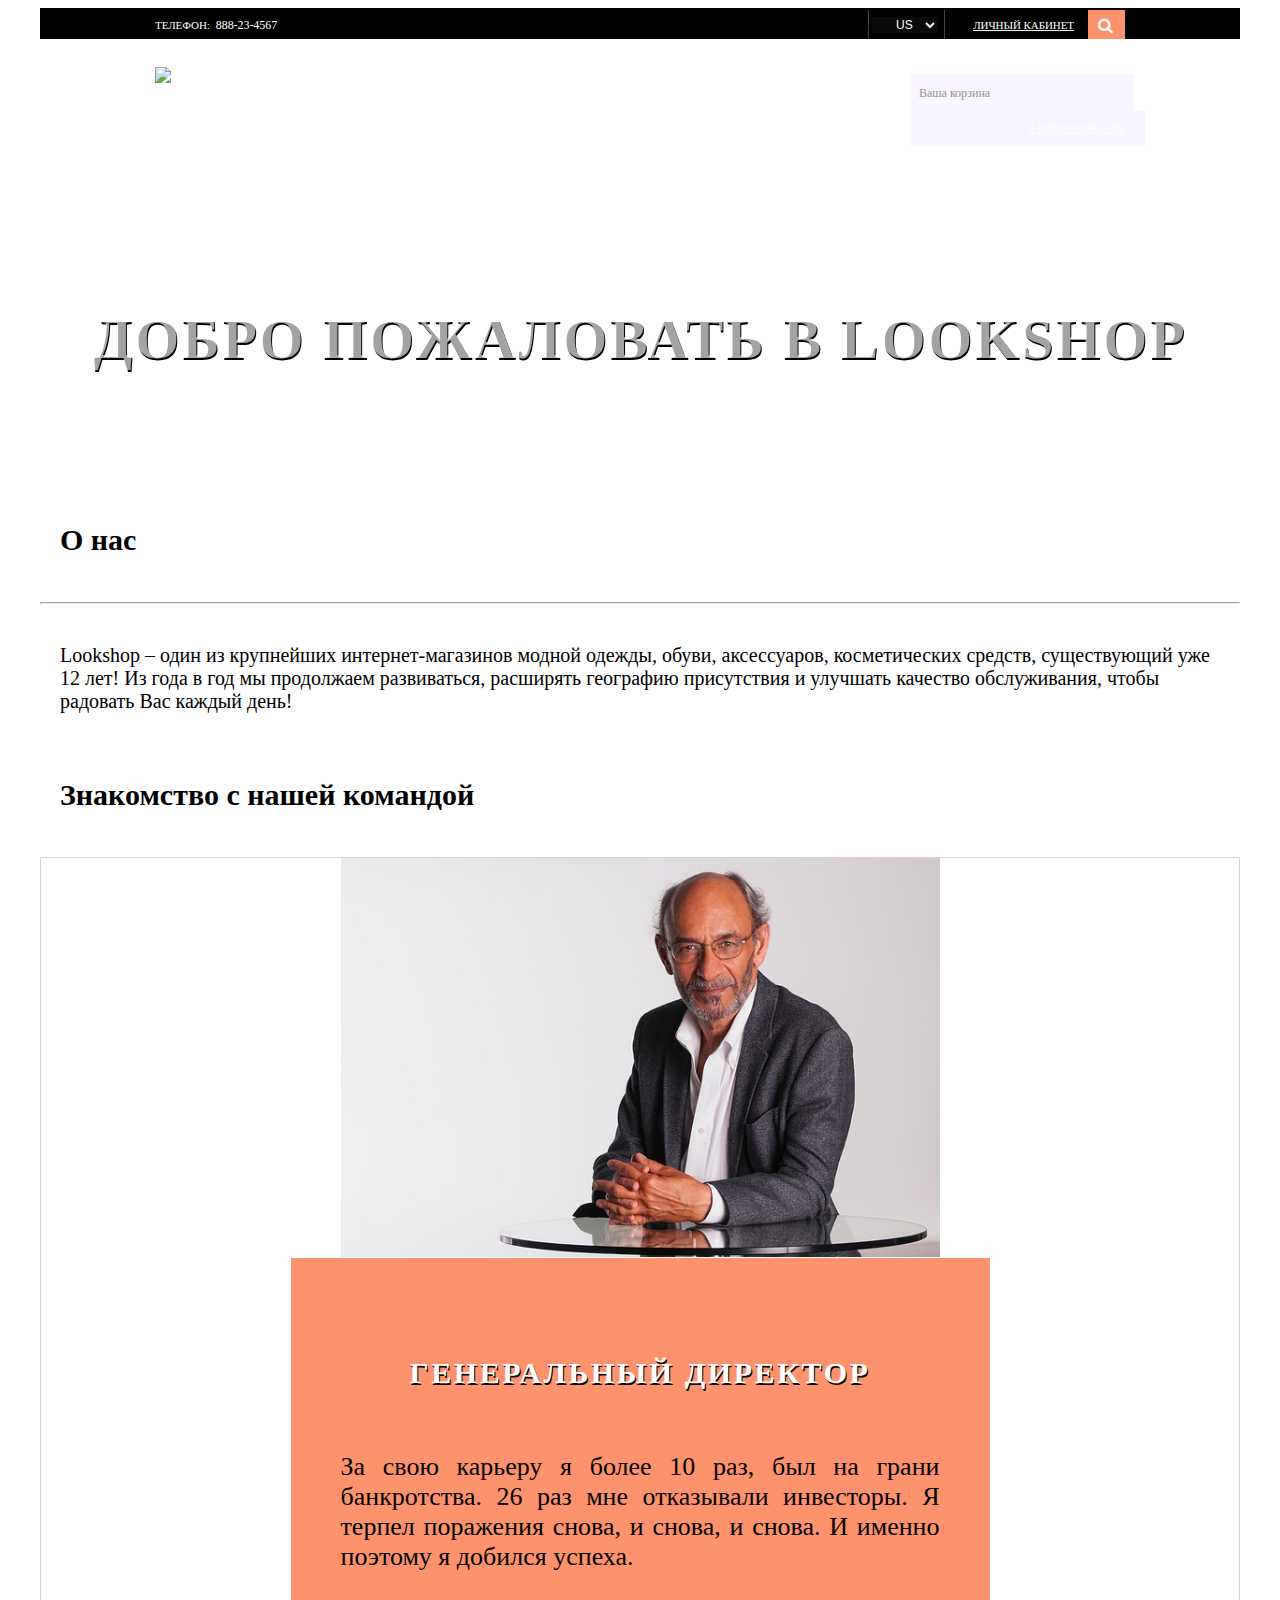
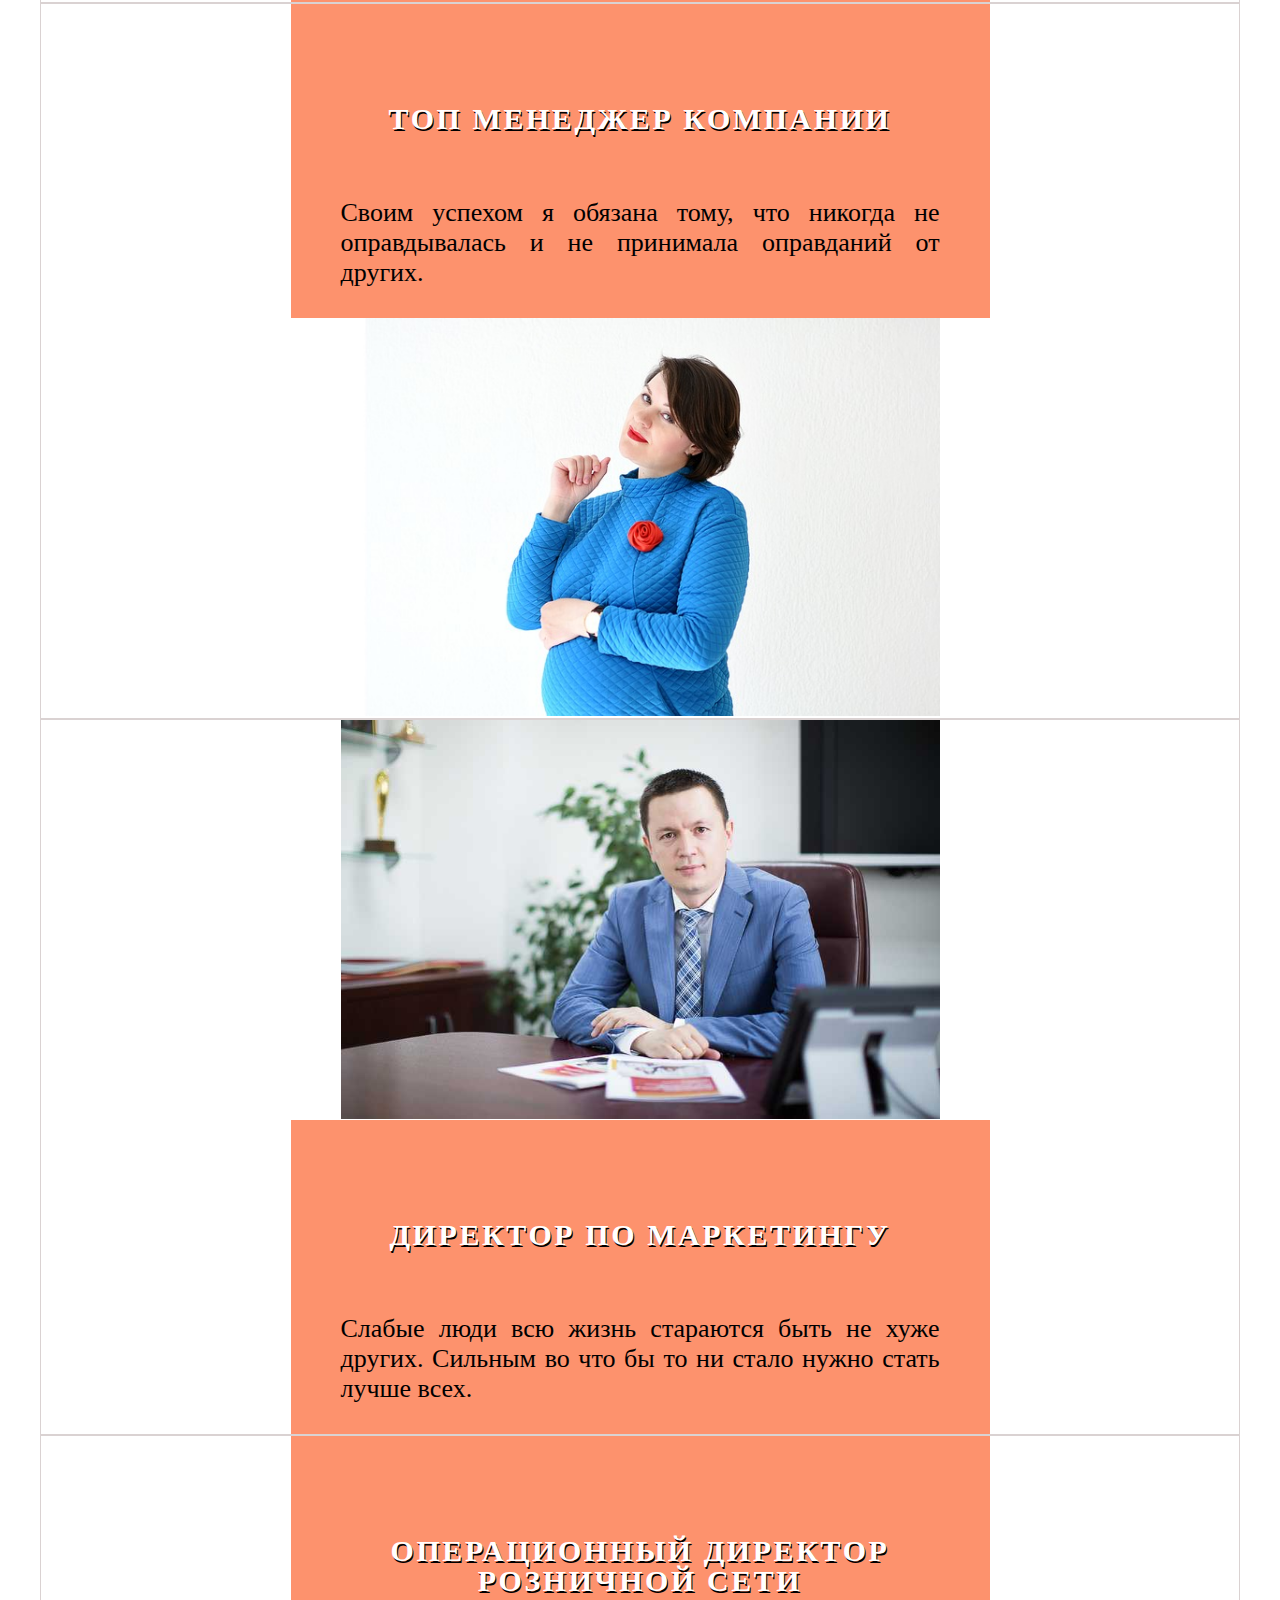
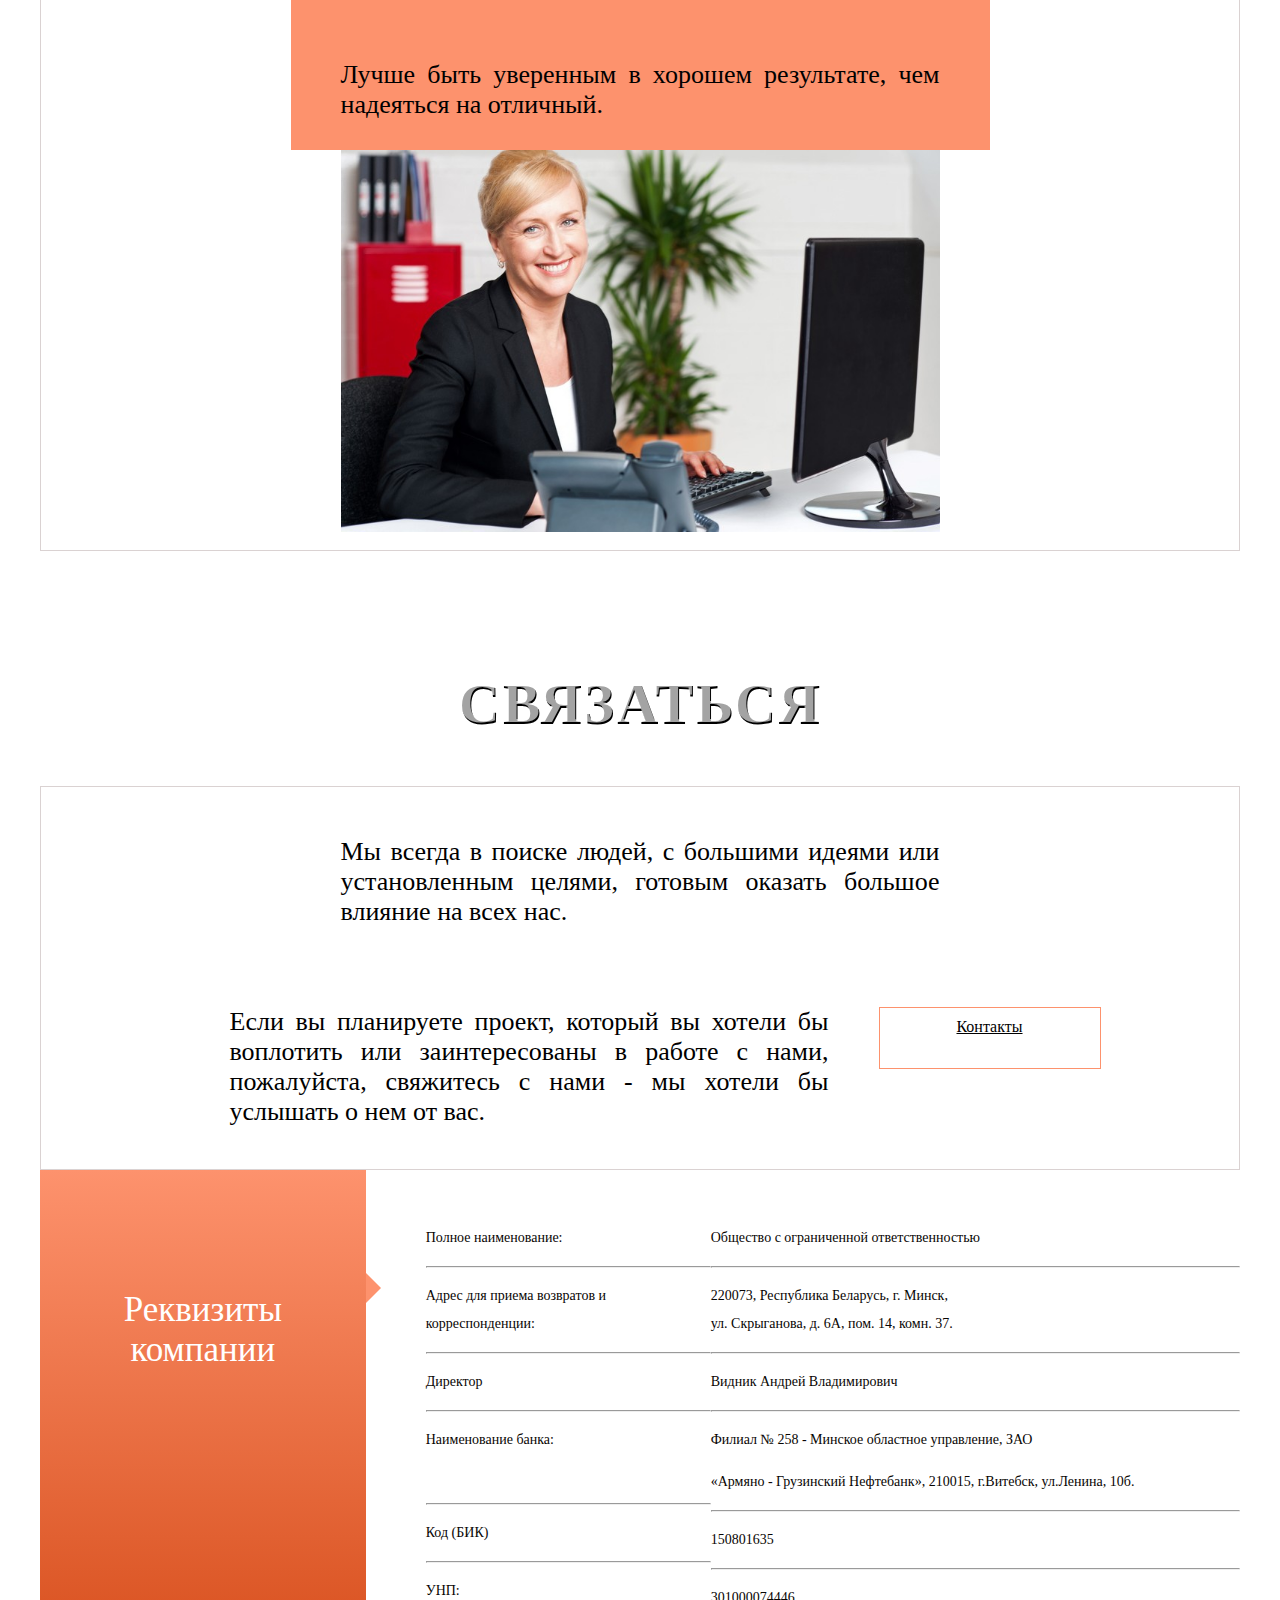
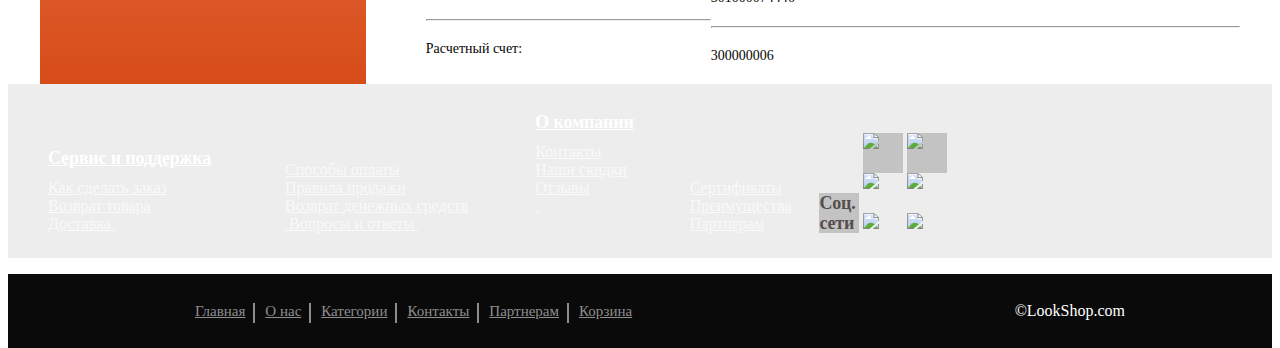
==== commit 19ee2a7d: "remove template 07.12  21.25" ====
--- a/about.html
+++ b/about.html
@@ -114,44 +114,26 @@
             <p class="about_title">Добро пожаловать  в Lookshop</p>
         </div>
     </section>
+    <div class="about_text">
+        <h2>О нас</h2>
+        <hr>
+        <p class="about_text_content">
+            Lookshop – один из крупнейших интернет-магазинов модной одежды, обуви,
+            аксессуаров, косметических средств, существующий уже 12 лет! Из года в год мы
+            продолжаем развиваться, расширять географию присутствия и улучшать
+            качество обслуживания, чтобы радовать Вас каждый день!
+        </p>
+        <h2 class="about_our_time">
+            Знакомство с нашей командой
+        </h2>
+    </div>
 
     <section class="section_about">
      <div class="wrapper">
-         <h2 class="about_title">О нас</h2>
-         <div class="about_section_content">
-            <div class="section-col">
-                <div class="section-col-content">
-                    <p>
-                        Nine Sixty was born out of a passion for creating great things,
-                        a healthy appetite for hard work, and the excitement of delivering projects people love.
-                    </p>
-                </div>
-
-            </div>
-             <div class="section-col">
-                 <div class="section-col-content">
-                     <p>
-                         Nine Sixty was born out of a passion for creating great things,
-                         a healthy appetite for hard work, and the excitement of delivering projects people love.
-                     </p>
-                     <p>
-                         Nine Sixty was born out of a passion for creating great things,
-                         a healthy appetite for hard work, and the excitement of delivering projects people love.
-                     </p>
-                     <p>
-                         Nine Sixty was born out of a passion for creating great things,
-                         a healthy appetite for hard work, and the excitement of delivering projects people love.
-                     </p>
-                     <p>
-                         Nine Sixty was born out of a passion for creating great things,
-                         a healthy appetite for hard work, and the excitement of delivering projects people love.
-                     </p>
-                 </div>
-             </div>
-         </div>
+
          <div class="about_section_content ">
              <div class="section-col position_img">
-                 <img src="img/mentor.jpg">
+                 <img src="img/mentor.jpg" alt="фото" title="директор">
              </div>
              <div class="section-col red">
                  <div class="section-col-content">
@@ -176,16 +158,67 @@
                  </div>
              </div>
              <div class="section-col position_img">
-                 <img src="img/a-woman-in-business-2773023_640.jpg">
-             </div>
-             </div>
+                 <img src="img/a-woman-in-business-2773023_640.jpg" alt="фото" title="менеджер">
+             </div>
+             </div>
+         <div class="about_section_content ">
+             <div class="section-col position_img">
+                 <img src="img/mentor_3.jpg" alt="фото" title="директор">
+             </div>
+             <div class="section-col red">
+                 <div class="section-col-content">
+                     <h2 class=" mentor">Директор по маркетингу </h2>
+                     <p class="red">
+                         Слабые люди всю жизнь стараются быть не хуже других. Сильным во что бы то ни стало нужно стать лучше всех.
+                     </p>
+
+                 </div>
+             </div>
+         </div>
+         <div class="about_section_content ">
+             <div class="section-col red">
+                 <div class="section-col-content">
+                     <h2 class=" mentor">Операционный директор розничной сети </h2>
+                     <p class="red">
+                         Лучше быть уверенным в хорошем результате, чем надеяться на отличный.
+                     </p>
+
+                 </div>
+             </div>
+             <div class="section-col position_img">
+                 <img src="img/mentror_3.jpg" alt="фото" title="менеджер">
+             </div>
+         </div>
+
+
+
+
+
+
+
+
+
+
+
+
+
+
+
+
+
+
+
+
+
+
+
 
          <h2 class="about_title">Связаться</h2>
          <div class="about_section_content">
              <div class="section-col ">
                  <div class="section-col-content">
                      <p class="">
-                         Мы всегда в поиске  людей, я  с большими идеями или установленным брендом, готовым оказать большое влияние.
+                         Мы всегда в поиске  людей,   с большими идеями или установленным целями, готовым оказать большое влияние на всех нас.
                      </p>
 
                  </div>
@@ -194,13 +227,13 @@
                  <div class="section-col-content">
                      <p class="">
                          Если вы планируете проект,
-                         который вы хотели бы обсудить или заинтересованы в работе с нами, пожалуйста,
-                         свяжитесь - мы хотели бы услышать от вас.
-                     </p>
-
-                 </div>
-             </div>
-             <a class="btn_cont" href="contact.html">Контакты</a>
+                         который вы хотели бы воплотить или заинтересованы в работе с нами, пожалуйста,
+                         свяжитесь с нами - мы хотели бы услышать о нем от вас.
+                     </p>
+
+                 </div>
+             </div>
+             <a class="btn_cont" href="contact.html" title="перейти к контактам">Контакты</a>
           </div>
 
 
--- a/css/style.css
+++ b/css/style.css
@@ -504,7 +504,7 @@
     position: relative;
 }
 .slider_container img{
-    height: 400px;
+    height: auto;
     width: 100%;
 }
 
@@ -610,29 +610,24 @@
     display: block;
     width: 100%;
     height: 100%;
-}
-
+    text-align: center;
+    font-size: 50px;
+
+}
 .social li a:hover{
    border: 1px solid transparent;
 }
-
-
 .facebook{
-
     height: 58px;
-    background: url("../img/icons/shape-2.png") no-repeat center;
     background-color: #f7f7f7;
+    color: #fd926d;
 }
 .twitter{
-
     height: 58px;
-    background: url("../img/icons/shape-3.png") no-repeat center;
     background-color: #ededed;
 }
 .last-soc{
-
     height: 58px;
-    background: url("../img/icons/shape-4.png") no-repeat center ;
     background-color: #f7f7f7;
 }
 .content{
@@ -687,7 +682,8 @@
 
 .best_sellers_title{
     position: absolute;
-    top: 77%;
+    top: 73%;
+    left: 17px;
     text-shadow: 0 2px 0 rgba(0, 0, 0, 0.19);
     color: #ffffff;
     font-family: "Source Sans Pro";
@@ -728,7 +724,7 @@
     margin: 0 auto;
     margin-top: 46px;
     max-width: 1200px;
-    max-height: 442px;
+    max-height: 466px;
     overflow: hidden;
 }
 .slider_bott{
@@ -746,7 +742,7 @@
     text-transform: uppercase;
     /* Text style for "designers" */
     letter-spacing: -0.15px;
-    background-color: #ffffff;
+
 }
 .slider_bott ul{
     display: inline-block;
@@ -770,39 +766,39 @@
 .slider_bott li:last-child{
     width: 100px;
 }
-
-
-.slider_body{
-    max-height: 400px;
-    width: 100%;
-    padding-top: 27px;
+.container_for_prod{
     display: flex;
     justify-content: space-between;
-}
+    padding-top: 20px;
+    margin-left: 10px;
+    margin-right: 10px;
+}
+.product_r_cont_img{
+    max-width: 220px;
+    max-height: 290px;
+    overflow: hidden;
+}
+
 .slider_but_rasp{
-    background-color: #ffa687;
+    background: #fd926d;
 }
 
 .whiteborder {
-    border: 1px solid #fd926d;
-    border-bottom: 1px solid #fff;
     border-radius: 3px 3px 0  0;
     background: #fd926d;
-
+    color: #ffffff!important;
 }
 
 .hede{
     display: none!important;
 }
 .showw{
-    display: block!important;
+    display: flex!important;
 }
 
 
 /*products*/
-.slider_body .product_r{
-    margin-right: 40px;
-}
+
 .slider_body .product_r:hover{
     transform: scale(1.1);
 }
@@ -810,12 +806,15 @@
     display: flex;
     flex-direction: column;
     flex-wrap: wrap;
-    flex-basis: 220px;
+    flex-basis: 200px;
     justify-content: space-between;
     background-color: #f9f5f4;
     transition: 1s;
     position: relative;
     margin-bottom: 20px;
+}
+.product_r:last-child{
+    margin-right: 0;
 }
 
 .product_r:hover {
@@ -829,8 +828,10 @@
     left: -5px;
     width: 60px;
     height: auto;
-    background: #fd1047;
-    text-align: center;
+background: rgba(255, 166, 135,1);
+    text-align: center;
+    border-bottom-right-radius: 3px;
+    border-top-right-radius: 3px;
 }
 .sale span{
     display: block;
@@ -841,11 +842,12 @@
     content: '';
     display: block;
     position: absolute;
-    left: 100%;
+    left: 99%;
     top:0;
     width: 0;
     height: 0;
-    border-left: 8px solid #fd1047;
+
+    border-left: 8px solid rgba(255, 166, 135,1);
     border-top: 13px solid transparent;
     border-bottom: 13px solid transparent;
 }
@@ -869,7 +871,7 @@
     display: block;
     width: 26px;
     height: 117px;
-    background: #8f8f8f;
+    background: rgba(255, 166, 135, 0.8);
     word-wrap: break-word;
     padding: 0 9px;
     box-shadow: 1px 3px 1px 0px #080503;
@@ -887,34 +889,22 @@
     border-bottom: 6px solid #000000;
 }
 
-.product_r:first-child{
-    margin-left: 10px;
-}
-
 .product_r_hover:hover{
     transform: scale(1.1);
 }
-.product_r:hover .product_add_to_cart_r a{
-    font-size: 24px;
-    padding: 0;
-}
-.product_r:hover .price{
-    transform: scale(1);
-}
-.product_r:hover .title_r{
-    transform: scale(1);
-}
+
+
+
 .product_r img{
-    width: 100%;
-    display: block;
+    max-width: 200px;
+    height: auto;
+    max-height: 291px;
+    display: block;
+    margin: 0 auto;
 }
 .wrapper_img{
-
     overflow: hidden;
 }
-
-
-
 
 .title_r{
     display: block;
@@ -1042,7 +1032,6 @@
     margin-top: 31px;
     margin-bottom: -8px;
     align-items: center;
-    max-width: 1200px;
     margin: 0 auto;
     justify-content: space-between;
 
@@ -1076,7 +1065,6 @@
 }
 .brands{
     height: 100px;
-    max-width: 1200px;
     border-bottom: 3px solid #b2b2b2;
     margin: 0 auto;
 
@@ -1129,7 +1117,6 @@
 }
 .we_accept{
     display: flex;
-    max-width: 1200px;
     margin: 0 auto;
     margin-top: 26px;
     align-items: center;
@@ -1225,6 +1212,7 @@
     font-size: 25px;
     margin-bottom: 20px;
     margin-left: 20px;
+    text-decoration: underline;
 }
 
 .products_text{
@@ -1717,7 +1705,7 @@
 /*page and*/
 
 .first_block{
-    max-width: 970px;
+    max-width: 1200px;
     height: 244px;
     margin: 0 auto;
     background: url(../img/background-about.png) no-repeat top;
@@ -1771,16 +1759,23 @@
     height: 440px;
     margin:  0 auto;
 }
-
-.section_about .wrapper{
-    background: #d6c6d3;
-}
+.about_text{
+    max-width: 1200px;
+    margin: 0 auto;
+}
+.about_text h2{
+    color: #000000;
+    font-size: 30px;
+    font-family: "Source Sans Pro";
+    padding: 20px;
+}
+
 .about_title{
     color: rgba(255, 255, 255, 0.64);
     font-family: "Source Sans Pro";
-    font-size: 70px;
+    font-size: 57px;
     font-weight: 700;
-    padding-top: 50px;
+    padding-top: 72px;
     line-height: 65.95px;
     text-transform: uppercase;
     letter-spacing: 2.56px;
@@ -1789,27 +1784,46 @@
     margin-bottom: 50px;
 
 }
+.section_about .wrapper{
+    max-width: 1200px;
+    background: #ffffff;
+}
 
 .about_section_content{
     display: flex;
     justify-content: center;
     flex-wrap: wrap;
+    border: 1px solid #dad2d2;
+
+}
+.about_section_content h2{
+    font-size: 30px;
+}
+.about_text_content{
+    font-size: 20px;
+    color: #000000;
+    font-family: "Source Sans Pro";
+    padding: 20px;
+}
+.about_our_time{
 
 }
 .section-col{
     width: 50%;
     padding: 0 50px;
     overflow: hidden;
-
+}
+.section-col-content{
+    margin-top: 50px;
 }
 
 .section-col-content p{
     margin-bottom: 30px;
     font-family: "Source Sans Pro";
-    font-size: 2vw;
-    font-weight: 400;
-    line-height: 28px;
-    color: #ffffff;
+    font-size: 26px;
+    /* line-height: 28px; */
+    color: #000;
+    text-align: justify;
 }
 
 
@@ -1832,11 +1846,10 @@
 }
 
 .mentor{
-    color: rgba(233, 233, 255, 0.64);
-    font-family: "Source Sans Pro";
-    font-size: 30px;
+
+    font-family: "Source Sans Pro";
     font-weight: 700;
-    padding-top: 10px;
+    padding-top: 50px;
     line-height: 30px;
     text-transform: uppercase;
     letter-spacing: 2.56px;
@@ -1852,7 +1865,7 @@
     border: 1px solid #fd926d;
     text-align: center;
     padding: 10px;
-    color: #ffffff;
+    color: #000000;
     margin-bottom: 100px;
     margin-top: 50px;
 }
@@ -1928,7 +1941,11 @@
 
 
 /*page contact*/
-
+.contact_adapt{
+    display: flex;
+    flex-direction: column;
+    justify-content: center;
+}
 .contact{
     display: flex;
     flex-wrap: wrap;
@@ -1961,7 +1978,7 @@
     color: #fd926d;
 }
 .cart{
-    max-width: 600px;
+    max-width: 500px;
     height: 400px;
     margin: 0 auto;
 }
@@ -2072,7 +2089,7 @@
 }
 .text_ares textarea{
     height: 200px;
-    resize: vertical;
+    resize: none;
 }
 
 .input_contact{
@@ -2291,17 +2308,18 @@
 .cart_name{
     color: #595959;
     font-family: "Source Sans Pro",sans-serif;
-    font-size: 16px;
+    font-size:16px;
     line-height: 24px;
     text-transform: uppercase;
-
+    text-decoration: underline;
 }
 .cart_brand{
     font-family: "Source Sans Pro",sans-serif;
     font-size: 16px;
     text-transform: uppercase;
     display: block;
-    color: #dddddd;
+    color: #080503;
+    text-decoration: underline;
 }
 .cart_title{
     margin-left: 10px;
@@ -2332,19 +2350,40 @@
     top: 5px;
     right: 4px;
 }
+
+.cart_doun{
+    width: 27px;
+    height: 30px;
+    background-color: #efefef;
+    margin-left: 20px;
+    position: absolute;
+    top: 5px;
+    left: 4px;
+}
 .cart_up button{
     width: 27px;
     height: 30px;
     background-color: #efefef;
     position: relative;
 }
+.cart_doun button:before{
+    content: '-';
+    display: block;
+    color: #595959;
+}
+.cart_doun button{
+    width: 27px;
+    height: 30px;
+    background-color: #efefef;
+    position: relative;
+}
 .cart_up button:before{
     content: '+';
     display: block;
     color: #595959;
 }
 .cart_count{
-    width: 74px;
+    width: 100px;
     height: 43px;
     background-color: #ffffff;
     margin-left: 45px;
@@ -2504,10 +2543,10 @@
 /*footer*/
 .footer_list{
     background-color: #ededed;
-    max-width: 1200px;
+}
+.footer_list .wrapper{
     margin: 0 auto;
-    padding-left: 114px;
-    padding-right: 122px;
+
     display: flex;
     flex-wrap: wrap;
     justify-content: space-evenly;
@@ -2524,7 +2563,7 @@
     padding-bottom: 11px;
     margin-top: -3px;
     font-family: "Source Sans Pro";
-    font-size: 16px;
+    font-size: 18px;
     font-weight: 700;
     line-height: 20px;
     letter-spacing: -0.16px;
@@ -2534,7 +2573,7 @@
     opacity: 0.7;
     color: #544f4d;
     font-family: "Source Sans Pro";
-    font-size: 12px;
+    font-size: 16px;
     font-weight: 400;
     line-height: 18px;
 }
@@ -2552,23 +2591,38 @@
     padding-left: 24px;
     width: 153px;
     height: 109px;
+
 }
 .social_footer li{
-    box-sizing: border-box;
-}
-.social_footer span{
-    box-sizing: border-box;
+    opacity: 1;
+}
+.social_footer li:hover{
+    opacity: 0.7;
+}
+.social_footer li{
     display: inline-block;
-    width: 35px;
-    height: 38px;
-}
-.social_footer span:first-child{
-    margin-right: 10px;
-    margin-top: 5px;
-
-}
-.social_footer span:last-child{
-    margin-left: 10px;
+    width: 40px;
+    height: 40px;
+    box-sizing: border-box; background: url("../img/icons/sprite_soc.png");
+}
+.social_footer .vk{
+    background-position: -71px 242px;
+}
+.social_footer .tw{
+    background-position: -192px 242px;
+}
+.social_footer .goo{
+    background-position: -250px 242px;
+}
+.social_footer .ram{
+    background-position: -191px 125px;
+}
+.social_footer .mail{
+    background-position: -191px 64px;
+}
+
+.social_footer .face{
+    background-position: -131px 242px;
 }
 .social_footer a{
     display: block;
@@ -2586,7 +2640,6 @@
 .footer_adapt{
     height: 74px;
     line-height: 74px;
-    max-width: 1200px;
     margin: 0 auto;
     background-color: #0a0a0a;
     text-align: right;
@@ -2625,4 +2678,48 @@
 }
 .copy{
     text-align: right;
-}+}
+
+
+
+
+/*top menu*/
+.footer_adapt_top {
+    background: #000000;
+    list-style-type: none;
+    border-bottom: 1px solid #fd926d;
+    max-width: 1200px;
+    margin: 0 auto;
+}
+.footer_adapt_top:after{
+    content: '';
+    display: block;
+    clear: both;
+}
+.footer_adapt_list_top li a:after{
+    content: '';
+    position: absolute;
+    top:28px;
+    right: -10px;
+    width: 2px;
+    height: 20px;
+    background-color:  #8d8d8d;
+}
+.footer_adapt_list_top li{
+    list-style-type: none;
+    float: left;
+    height: 74px;
+    line-height: 74px;
+    margin-right: 20px;
+    position: relative;
+}
+.footer_adapt_list_top a{
+    display: block;
+    width: 100%;
+    height: 100%;
+    color: #8d8d8d;
+
+}
+.top_menu_top{
+    display: none;
+}
--- a/css/media.css
+++ b/css/media.css
@@ -163,10 +163,9 @@
         margin-right: 16px;
     }
 
-
-    .centred .product_r:first-child{
-
-    }
+.centred .product_r{
+    margin-right: 0px;
+}
     .product_r{
         width: calc(100% /2 - 25px);
         margin-bottom: 20px;
@@ -239,6 +238,56 @@
         margin: 0;
          text-shadow: 1px 1px rgba(255, 255, 255, 0.56);
     }
+
+    .contact_form{
+        order: 1;
+    }
+
+    .contact{
+        order: 2;
+    }
+    .cart{
+        order: 3;
+    }
+
+
+
+    /*footer_top_menu*/
+    .top_menu_top{
+        display: block;
+        background: #000000;
+        border: none;
+    }
+    .footer_adapt_top{
+        position: relative;
+    }
+    .footer_adapt_list_top {
+        display: none;
+        position: absolute;
+        left: 8px;
+        z-index: 200;
+    }
+    .footer_adapt_list_top a{
+    border-bottom: 1px solid white;
+}
+
+    .footer_adapt_list_top li{
+        float: none;
+        width: 200px;
+        background: #0a0a0a;
+        text-align: center;
+        z-index: 200;
+    }
+
+    .footer_adapt_list_top li a:after{
+
+        right: 46px;
+
+    }
+
+
+
+
 }
 
 @media screen and (max-width: 640px) {
@@ -402,15 +451,7 @@
         height: 60px;
     }
 
-    .social {
-        width: 95%;
-        margin: 0 auto;
-        display: block;
-        text-align: center;
-        position: static;
-        margin-top: 10px;
-        background-color: #d6c6d3;
-    }
+
 
     .word {
         font-size: 24px;
@@ -456,6 +497,7 @@
         margin-bottom: 20px;
 
     }
+
 
     .products_menu {
             display: none;
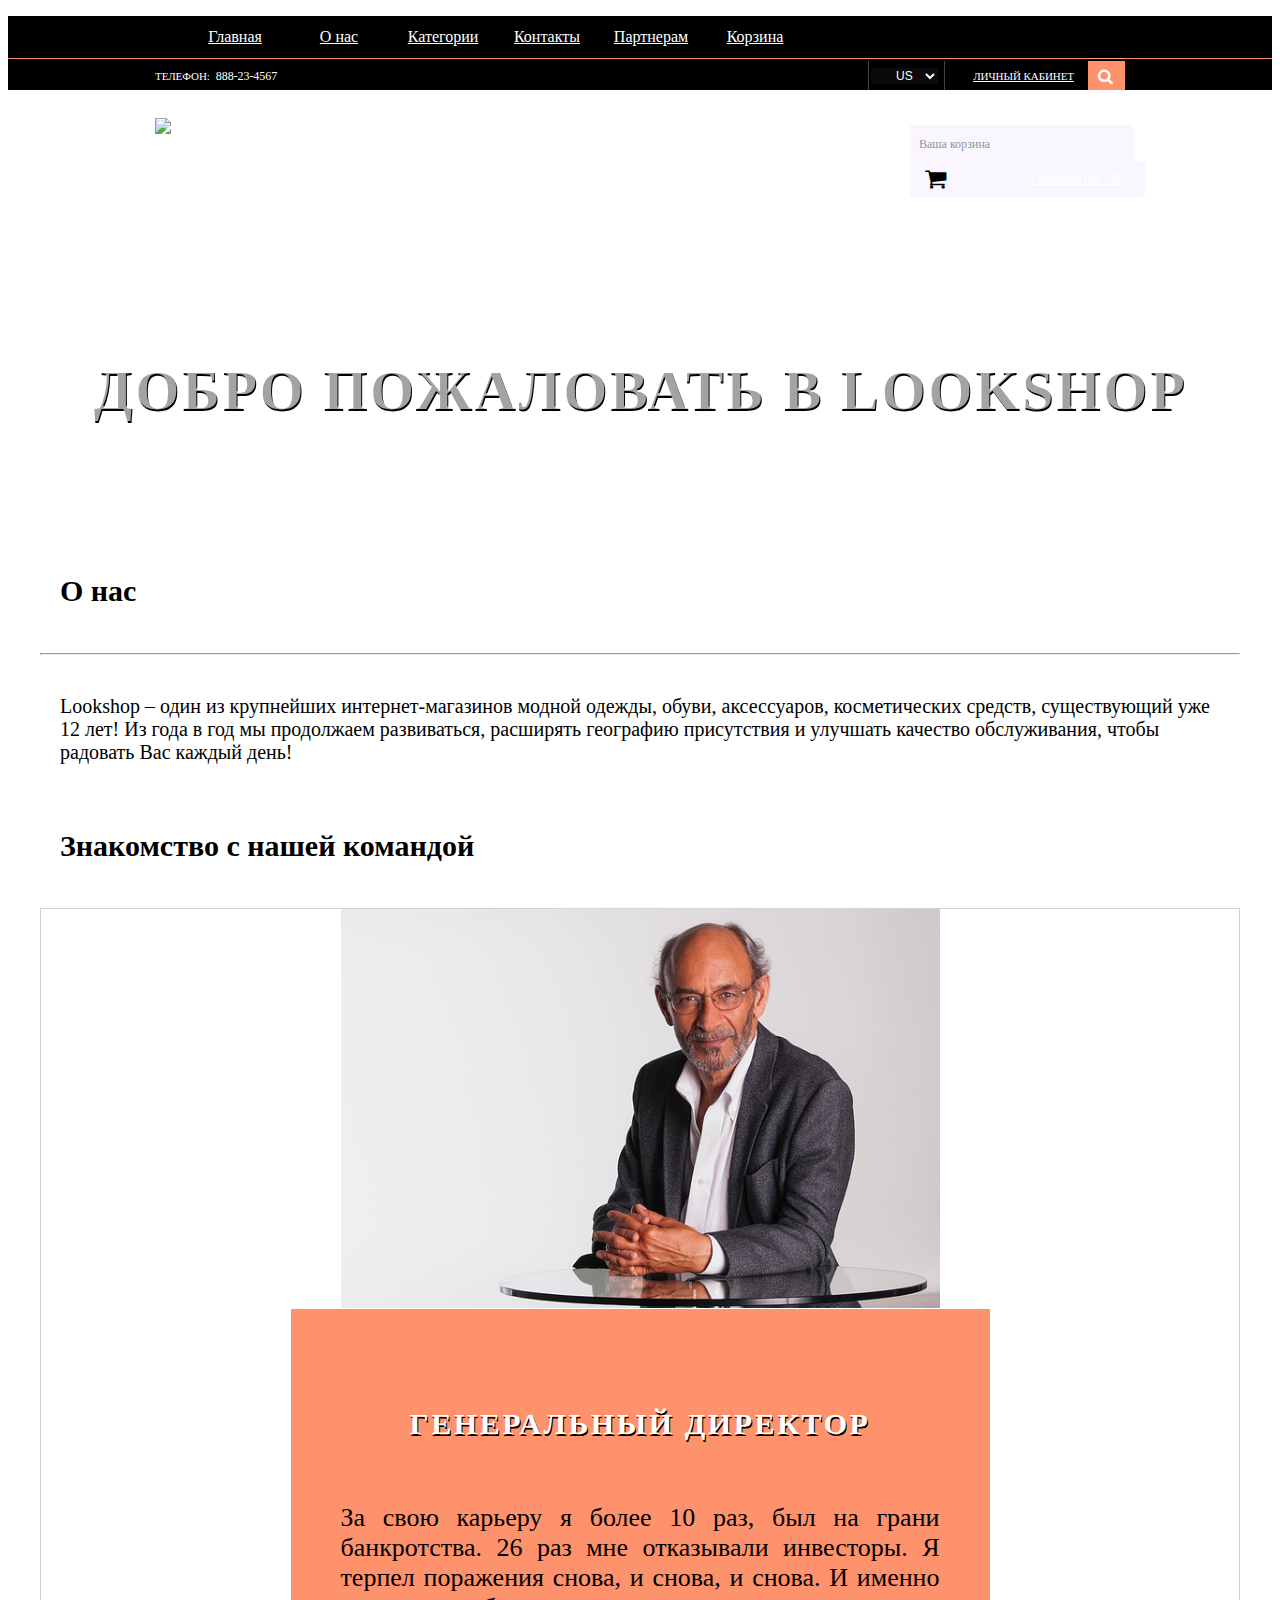
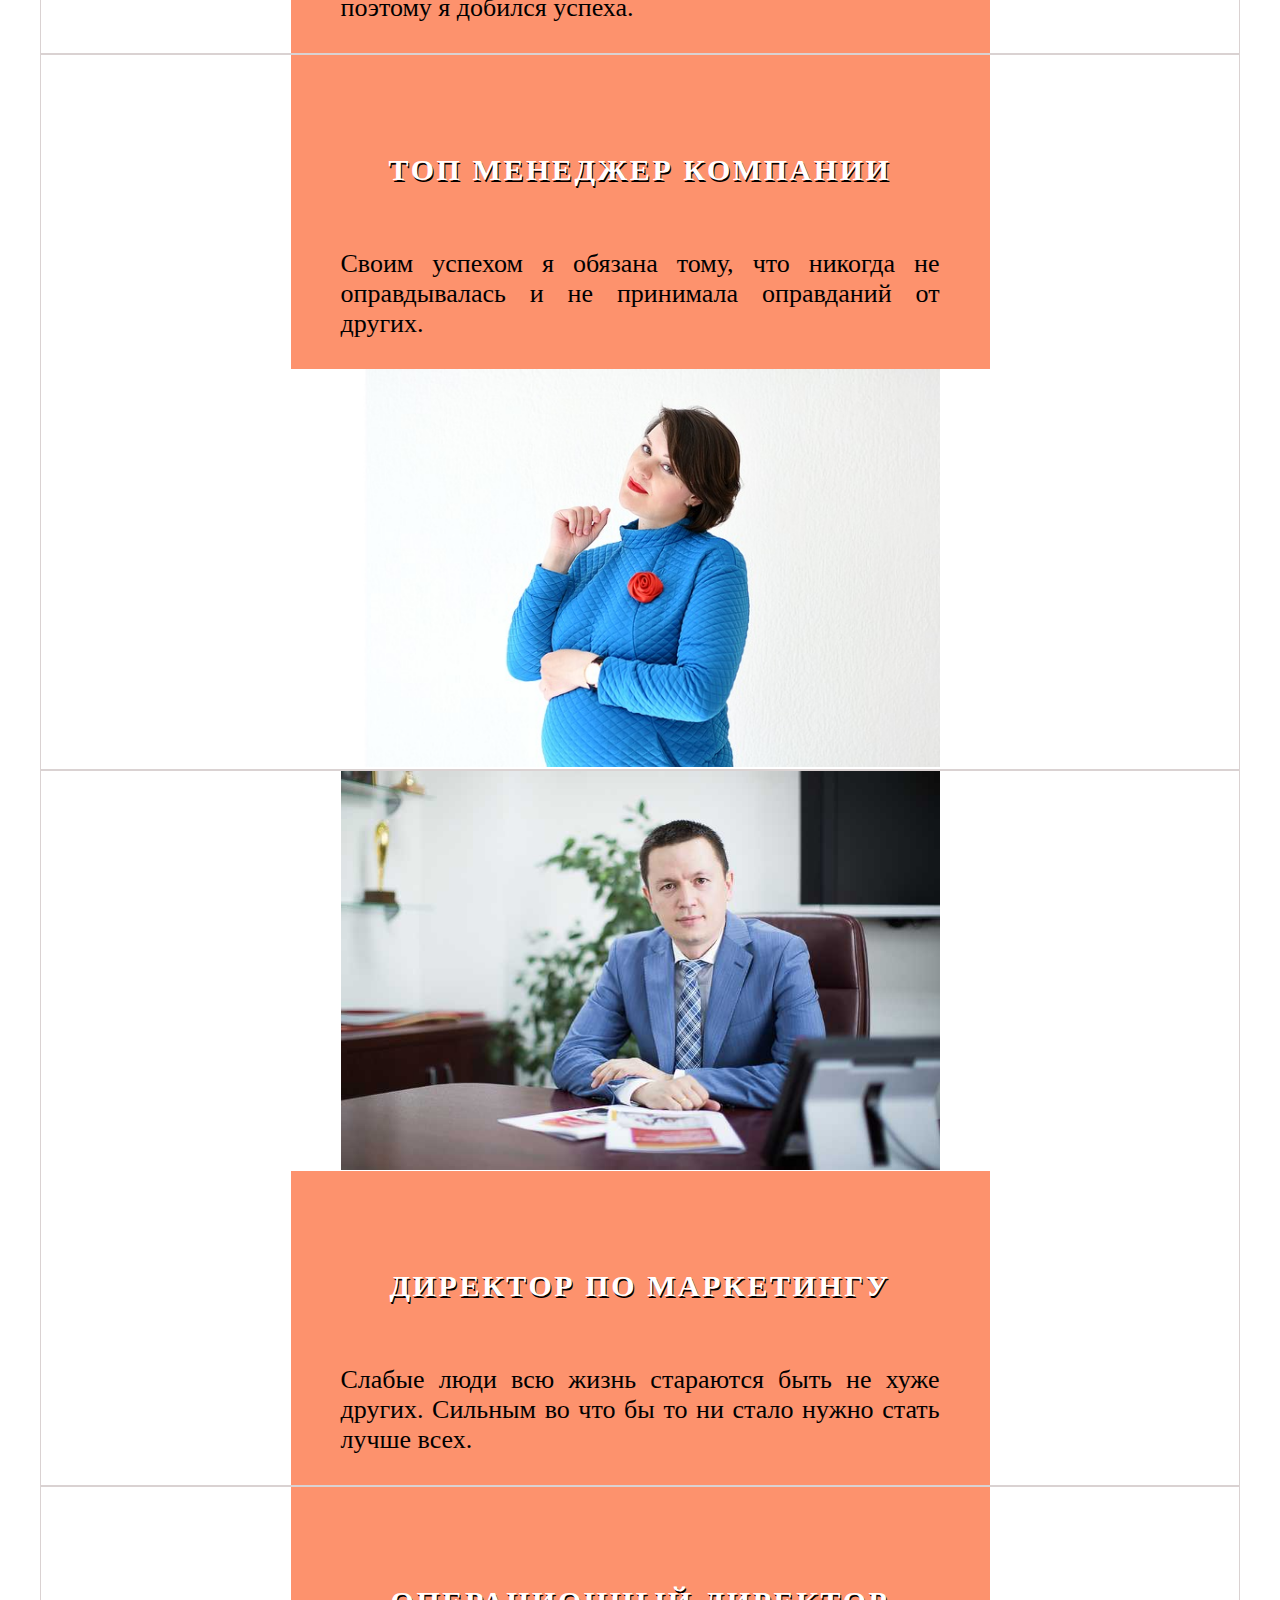
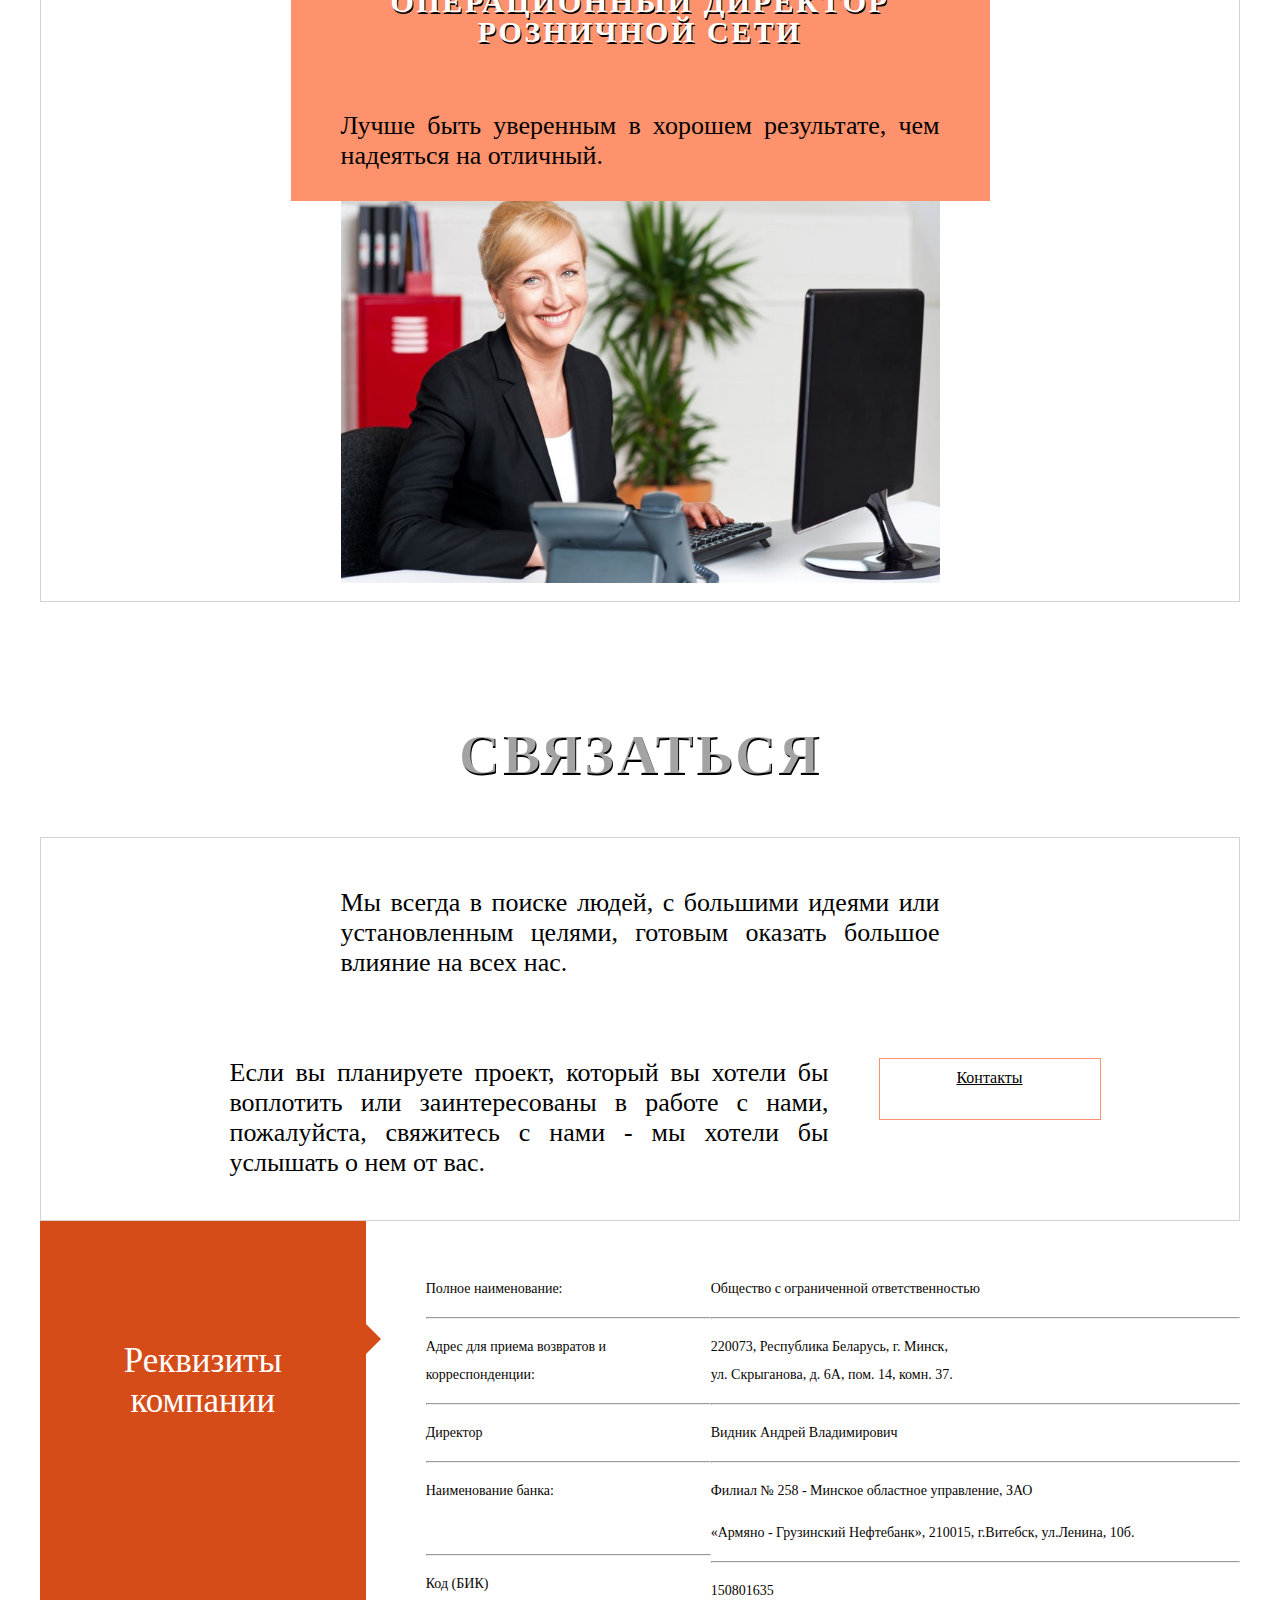
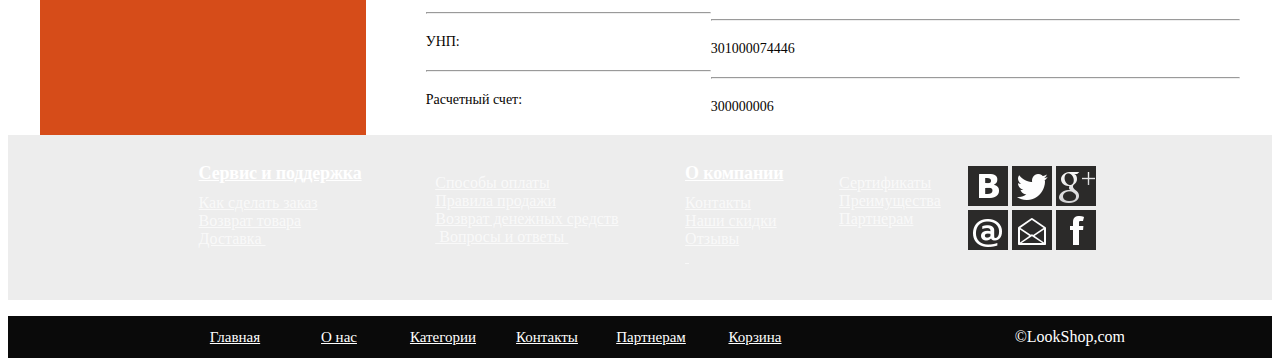
==== commit e32b2d49: "last remove template 08.12  15.10" ====
--- a/about.html
+++ b/about.html
@@ -27,6 +27,19 @@
 
     </div>
 </div>
+<div class="footer_adapt_top futer_top">
+    <button class="top_menu_top"><img src="img/icons/rounded-rectangle-2-copy-3.png" alt="кнопка" title="открыть меню"></button>
+    <div class="wrapper">
+        <ul class="footer_adapt_list_top">
+            <li><a href="/" title="перейти на страницу">Главная</a></li>
+            <li><a href="about.html" title="перейти на страницу">О нас</a></li>
+            <li><a href="products.html" title="перейти на страницу">Категории</a></li>
+            <li><a href="contact.html" title="перейти на страницу">Контакты</a></li>
+            <li><a href="partneram.html" title="перейти на страницу">Партнерам</a></li>
+            <li><a href="basket.html" title="перейти на страницу">Корзина</a></li>
+        </ul>
+    </div>
+</div>
 <div class="main">
     <div class="header">
         <div class="wrapper">
@@ -43,7 +56,7 @@
                             </select>
                         </form>
                     </div>
-                    <div class="inl account"><span class="account_list"><a href="#modal_window" id="open">личный кабинет</a></span></div>
+                    <div class="inl account"><span class="account_list"><a href="#modal_window" id="open" title="открыть">личный кабинет</a></span></div>
 
                     <div class="container-2">
                         <span class="icon"><i class="fa fa-search"></i></span>
@@ -57,12 +70,12 @@
         <div class="wrapper">
             <nav>
                 <div class="logo">
-                    <a href="/">  <img src="img/logo.png" alt="logo" title="на главную"></a>
+                    <a href="/" title="перейти на гл">  <img src="img/logo.png" alt="logo" title="на главную"></a>
                 </div>
 
                 <div class="basket">
                     <div class="basket_title">Ваша корзина</div>
-                    <div class="bascet_count"><a href="">0 количество  -  $0</a></div>
+                    <div class="bascet_count"><i class="fa fa-shopping-cart" aria-hidden="true"></i><a href="#" title="перейти в корзину">0 количество  -  $0</a></div>
                     <span class="products_cart">
                             Нет товаров
                         </span>
@@ -70,38 +83,31 @@
                 <div class="menu_list">
                     <span>menu</span><button class="top_menu"><img src="img/icons/rounded-rectangle-2-copy-2.png" alt="кнопка" title="открыть иеню"></button>
                     <ul class="menu">
-                        <li class="menu_list_hover1"><a href="javascript:void(0);">новинки сезона</a>
+                        <li class="menu_list_hover1"><a href="javascript:void(0);" title="меню категории">Новинки сезона</a>
                             <ul class="new_list">
-                                <li ><a href="#">новая коллекция(2017)</a></li>
-                                <li><a href="#">осень(2017)</a></li>
-                                <li><a href="#">зима(2017)</a></li>
+                                <li ><a href="#" title="меню категории">Новая коллекция(2017)</a></li>
+                                <li><a href="#" title="меню категории">Осень(2017)</a></li>
+                                <li><a href="#" title="меню категории">Зима(2017)</a></li>
                             </ul>
                         </li>
-                        <li><a href="javascript:void(0);">дизайнерское</a>
+                        <li><a href="javascript:void(0);" title="меню категории">Женское</a>
                             <ul class="new_list">
-                                <li ><a href="#"></a></li>
-                                <li><a href="#">draftsman</a></li>
-                                <li><a href="#">developer</a></li>
+                                <li ><a href="#" title="меню категории">Нижнее белье(2017)</a></li>
+                                <li><a href="#" title="меню категории">Верхняя одежда(2017)</a></li>
+                                <li><a href="#" title="меню категории">Обувь(2017)</a></li>
                             </ul>
                         </li>
-                        <li><a href="javascript:void(0);">женское</a>
+                        <li><a href="javascript:void(0);" title="меню категории">Мужское</a>
                             <ul class="new_list">
-                                <li ><a href="#">нижнее белье(2017)</a></li>
-                                <li><a href="#">верхняя одежда(2017)</a></li>
-                                <li><a href="#">обувь(2017)</a></li>
+                                <li ><a href="#" title="меню категории">Нижнее белье(2017)</a></li>
+                                <li><a href="#" title="меню категории">Верхняя одежда(2017)</a></li>
+                                <li><a href="#" title="меню категории">Обувь(2017)</a></li>
                             </ul>
                         </li>
-                        <li><a href="javascript:void(0);">мужское</a>
+                        <li><a href="javascript:void(0);" title="меню категории">Скидки</a>
                             <ul class="new_list">
-                                <li ><a href="#">нижнее белье(2017)</a></li>
-                                <li><a href="#">верхняя одежда(2017)</a></li>
-                                <li><a href="#">обувь(2017)</a></li>
-                            </ul>
-                        </li>
-                        <li><a href="javascript:void(0);">Скидки</a>
-                            <ul class="new_list">
-                                <li><a href="#"> этот сезон</a> </li>
-                                <li><a href="#">прошлый сезон</a> </li>
+                                <li><a href="#" title="меню категории"> Этот сезон</a> </li>
+                                <li><a href="#" title="меню категории">Прошлый сезон</a> </li>
                             </ul>
                         </li>
                     </ul>
@@ -190,29 +196,6 @@
              </div>
          </div>
 
-
-
-
-
-
-
-
-
-
-
-
-
-
-
-
-
-
-
-
-
-
-
-
          <h2 class="about_title">Связаться</h2>
          <div class="about_section_content">
              <div class="section-col ">
@@ -235,11 +218,7 @@
              </div>
              <a class="btn_cont" href="contact.html" title="перейти к контактам">Контакты</a>
           </div>
-
-
      </div>
-
-
     </section>
     <section>
         <div class="rekvizity">
@@ -291,81 +270,74 @@
     <section>
         <footer>
             <div class="footer_list">
-                <ul class="footer_customer">
-                    <li><a href="#">Сервис и поддержка</a></li>
-                    <li><a href="#">Как сделать заказ</a> +                <div class="wrapper">
+                    <ul class="footer_customer">
+                        <li><a href="#" title="перейти в сервис">Сервис и поддержка</a></li>
+                        <li><a href="#"title="перейти">Как сделать заказ</a>  </li>
-                    <li><a href="#">Возврат товара</a></li>
-                    <li><a href="#">Доставка +                        <li><a href="#"title="перейти">Возврат товара</a></li>
+                        <li><a href="#"title="перейти">Доставка  </a></li>
-                </ul>
-                <ul class="footer_info">
-                    <li><a href="#"></a></li>
-                    <li><a href="#">Способы оплаты</a> +                    </ul>
+                    <ul class="footer_info">
+                        <li><a href="#"title="перейти"></a></li>
+                        <li><a href="#"title="перейти">Способы оплаты</a>    </li>
-                    <li><a href="#">Правила продажи</a></li>
-                    <li><a href="#">Возврат денежных средств</a></li>
-                    <li><a href="#"> +                        <li><a href="#"title="перейти">Правила продажи</a></li>
+                        <li><a href="#"title="перейти">Возврат денежных средств</a></li>
+                        <li><a href="#"title="перейти">  Вопросы и ответы  </a></li>
-                    <li><a href="#"></a></li>
-                </ul>
-                <ul class="footer_camp">
-                    <li><a href="#">О компании</a> </li>
-                    <li><a href="#">Контакты</a></li>
-                    <li><a href="#">Наши скидки</a></li>
-                    <li><a href="#">Отзывы</a></li>
-                    <li><a href="#"> +                        <li><a href="#"title="перейти"></a></li>
+                    </ul>
+                    <ul class="footer_camp">
+                        <li><a href="#"title="перейти">О компании</a> </li>
+                        <li><a href="#"title="перейти">Контакты</a></li>
+                        <li><a href="#"title="перейти">Наши скидки</a></li>
+                        <li><a href="#"title="перейти">Отзывы</a></li>
+                        <li><a href="#"title="перейти">  </a></li>
-                    <li> -<a href="#"></a></li>
-                </ul>
-                <ul class="fooret_sity">
-                    <li><a href="#"></a></li>
-                    <li><a href="#">Сертификаты</a></li>
-                    <li><a href="#">Преимущества</a></li>
-                    <li><a href="#">Партнерам</a></li>
-                    <li><a href="#"></a></li>
-                    <li><a href="#"></a></li>
-                </ul>
-                <ul class="social_footer">
-                    <li>Соц. сети</li>
-                    <li><span class="twitt">
-                            <a href="#"><img src="img/icons/vector-smart-objectr.png"></a>
-                        </span><span class="ramb">
-                             <a href="#"><img src="img/icons/vector-smart-objecte.png"></a>
-                        </span><span class="face">
-                             <a href="#"><img src="img/icons/vector-smart-objectw.png"></a>
-                        </span></li>
-                    <li><span class="googl">
-                            <a href="#"><img src="img/icons/vector-smart-objectg.png"></a>
-                        </span><span class="t">
-                           <a href="#"><img src="img/icons/vector-smart-objecttt.png"></a>
-                        </span><span class="vk">
-                            <a href="#"><img src="img/icons/vector-smart-objectvv.png"></a>
-                        </span></li>
-                </ul>
+                        <li> +<a href="#"title="перейти"></a></li>
+                    </ul>
+                    <ul class="fooret_sity">
+                        <li><a href="#"title="перейти"></a></li>
+                        <li><a href="#"title="перейти">Сертификаты</a></li>
+                        <li><a href="#"title="перейти">Преимущества</a></li>
+                        <li><a href="#"title="перейти">Партнерам</a></li>
+                        <li><a href="#"title="перейти"></a></li>
+                        <li><a href="#"title="перейти"></a></li>
+                    </ul>
+                    <ul class="social_footer">
+                        <li class="vk"><a href="#" title="соц сеть перейти"></a> </li>
+                        <li class="tw"><a href="#" title="соц сеть перейти"></a> </li>
+                        <li class="goo"><a href="#" title="соц сеть перейти"></a> </li>
+                        <li class="ram"><a href="#" title="соц сеть перейти"></a> </li>
+                        <li class="mail"><a href="#" title="соц сеть перейти"></a> </li>
+                        <li class="face"><a href="#" title="соц сеть перейти"></a> </li>
+                    </ul>
+                </div>
             </div>
             <div class="footer_adapt">
-                <button class="bottom_menu"><img src="img/icons/rounded-rectangle-2-copy-3.png"></button>
+                <button class="bottom_menu"><img src="img/icons/rounded-rectangle-2-copy-3.png" alt="кнопка" title="открыть меню"></button>
                 <div class="wrapper">
                     <ul class="footer_adapt_list">
-                        <li><a href="/">Главная</a></li>
-                        <li><a href="about.html">О нас</a></li>
-                        <li><a href="products.html">Категории</a></li>
-                        <li><a href="contact.html">Контакты</a></li>
-                        <li><a href="partneram.html">Партнерам</a></li>
-                        <li><a href="basket.html">Корзина</a></li>
-                    </ul>
-                    <span class="copy">&copy;LookShop.com</span>
+                        <li><a href="/" title="перейти на страницу">Главная</a></li>
+                        <li><a href="about.html" title="перейти на страницу">О нас</a></li>
+                        <li><a href="products.html" title="перейти на страницу">Категории</a></li>
+                        <li><a href="contact.html" title="перейти на страницу">Контакты</a></li>
+                        <li><a href="partneram.html" title="перейти на страницу">Партнерам</a></li>
+                        <li><a href="basket.html" title="перейти на страницу">Корзина</a></li>
+                    </ul>
+                    <span class="copy">&copy;LookShop,com</span>
                 </div>
             </div>
         </footer>
     </section>
 </div>
 <script src="https://ajax.googleapis.com/ajax/libs/jquery/3.2.1/jquery.min.js"></script>
-<script type="text/javascript" src="libs/slick/slick.min.js"></script>
+<script src="libs/slick/slick.min.js"></script>
 <script src="js/jqyery.js"></script>
 <script src="js/wow.min.js"></script>
 
--- a/css/style.css
+++ b/css/style.css
@@ -105,7 +105,6 @@
     src: url(/fonts/ArialBoldMT.ttf); /* Путь к файлу со шрифтом */
 }
 .header{
-    max-width: 1200px;
     height: 31px;
     margin: 0 auto;
     line-height: 31px;
@@ -371,9 +370,6 @@
     top: 100%;
     display: none;
     list-style-type: none;
-    transition: 0.9s;
-
-
 }
 .menu li:hover .new_list{
     display: block;
@@ -387,7 +383,7 @@
     padding: 0;
     font-size: 12px;
     line-height: 53px;
-    background:linear-gradient(to bottom, #fd926d 0%, #fd554b 100%);
+    background: #e8d6d6e3;
     text-align: center;
     text-transform: uppercase;
 }
@@ -457,30 +453,15 @@
     font-size: 12px;
     font-weight: 400;
 }
-.basket:after{
-    position: absolute;
-    top: 15px;
-    left: 91%;
-    content: '';
-    display: block;
-    width: 9px;
-    height: 6px;
-    background: url(../img/icons/pixel.png) no-repeat;
-}
-
-.basket:before{
-    position: absolute;
-    top: 40px;
-    left: 10px;
-    content: '';
-    display: block;
-    width: 20px;
-    height: 20px;
-    background: url(../img/icons/vector-smart-object.png) no-repeat;
-
-}
-
-
+.bascet_count i{
+    text-align: left;
+    color: #000;
+    display: block;
+    float: left;
+    margin-top: 5px;
+    margin-left: 15px;
+    font-size: 23px;
+}
 .products_cart{
    display: none;
     width: 216px;
@@ -773,6 +754,23 @@
     margin-left: 10px;
     margin-right: 10px;
 }
+
+.container_for_prod .product_r img{
+    width: 100%;
+}
+.load_more{
+    display: none;
+    width: 220px;
+    height: 43px;
+    margin: 0 auto;
+    text-align: center;
+    color: #fff;
+    background: #000;
+    padding: 10px;
+    margin-bottom: 10px;
+    margin-top: 10px;
+    font-size: 22px;
+}
 .product_r_cont_img{
     max-width: 220px;
     max-height: 290px;
@@ -1178,11 +1176,11 @@
     flex-wrap: nowrap;
     width: 100%;
     height: auto;
+   background: linear-gradient(to left, #0a0a0a 0%, #ffffff 100%);
+
+}
+.products_for_slide:hover{
     box-shadow: 0px 0 23px -1px #080503 inset;
-
-}
-.products_for_slide:hover{
-    box-shadow: 0px 0 23px -1px #fd926d inset;
 }
 
 .products_img_slide{
@@ -1319,17 +1317,14 @@
     font-size: 12px;
     text-transform: uppercase;
 }
-
-#menu_body li ul {
-    display: none;
-}
-
-#menu_body {
-
-}
+.active{
+    display: block;
+}
+
+
 #menu_body a {
     display:inline-block;
-    width: 92%;
+    width: 100%;
 
 }
 
@@ -1344,37 +1339,21 @@
     text-transform: uppercase;
     position: relative;
 }
-.menu_icons_open:after{
-    content: '';
-    display: block;
-    position: absolute;
-    top: 7px;
-    right: 9px;
-    width: 9px;
-    height: 9px;
-    background: url(../img/rectangle-25.png) no-repeat center;
-}
-.menu_icons_close:after{
-    content: '';
-    display: block;
-    position: absolute;
-    top: 7px;
-    right: 9px;
-    width: 9px;
-    height: 9px;
-    background: url(../img/rectangle-25-copy-2.png) no-repeat center;
-}
-
 #menu_body ul li a {
     color: #0a0a0a;
     text-decoration: none;
-
+    transition: 0.5s;
+    transform: scale(1);
+}
+#menu_body ul li a:hover{
+    color: #ffffff;
+    background: #fd926d;
+    transform: scale(1.2);
 }
 
 #menu_body ul li ul li {
     border: 0;
-    list-style-type: square;
-    list-style-position: inside;
+    list-style-type: none;
     color: #fd926d;
     background: #ffffff;
     padding-left: 10px;
@@ -1896,11 +1875,12 @@
     font-size: 35px;
     color: #ffffff;
     position: relative;
-    background: linear-gradient(to bottom, #fd926d 0% , #d64c19 100%);
+    background:  #d64c19;
     text-align: center;
     width: 40%;
     padding-top: 120px;
 }
+
 .left_rec::after{
     position: absolute;
     left: 100%;
@@ -1909,7 +1889,7 @@
     display: block;
     width: 0;
     height: 0;
-    border-left: 15px solid #fd926d;
+    border-left: 15px solid #d64c19;
     border-bottom: 15px solid transparent;
     border-top: 15px solid transparent;
 }
@@ -1978,9 +1958,12 @@
     color: #fd926d;
 }
 .cart{
-    max-width: 500px;
+    width: 70%;
     height: 400px;
     margin: 0 auto;
+}
+.cart iframe{
+    width: 100%;
 }
 .contact_form{
 
@@ -2259,6 +2242,23 @@
     padding: 15px;
     color: #0a0a0a;
 }
+.product_discription_hide p{
+    color: #000;
+    text-align: justify;
+    text-indent: 20px;
+    margin-bottom: 20px;
+}
+.product_discription_hide p:first-letter{
+    color: #fd926d;
+    font-size: 20px;
+    line-height: 30px;
+}
+.product_discription_hide p:first-line{
+font-style: italic;
+}
+.product_discription_hide:nth-child(4) > p{
+    text-align: center;
+}
 
 /*page cart*/
 
@@ -2638,8 +2638,8 @@
 }
 
 .footer_adapt{
-    height: 74px;
-    line-height: 74px;
+    height: 42px;
+    line-height: 42px;
     margin: 0 auto;
     background-color: #0a0a0a;
     text-align: right;
@@ -2650,31 +2650,35 @@
 }
 .footer_adapt_list li{
     float: left;
-    height: 74px;
-    line-height: 74px;
-    margin-right: 20px;
+    width: 80px;
+    height: 42px;
+    line-height: 42px;
+    margin-right: 24px;
 }
 .footer_adapt_list li a  {
-    color: #8d8d8d;
+    text-align: center;
+    display: block;
+    width: 100%;
+    height: 100%;
+    color: #ffffff;
     font-family: "Source Sans Pro";
     font-size: 15px;
     font-weight: 400;
     position: relative;
+}
+.footer_adapt_list li a:hover  {
+   color: #ffffff;
+    background: #fd926d;
 }
 .footer_adapt_list li:last-child a:after  {
    display: none;
 }
-.footer_adapt_list li a:after{
-    content: '';
-    position: absolute;
-    top:0;
-    right: -10px;
-    width: 2px;
-    height: 20px;
-    background-color:  #8d8d8d;
-}
+
 .bottom_menu{
     display: none;
+}
+.bottom_menu img{
+   width: 70%;
 }
 .copy{
     text-align: right;
@@ -2688,7 +2692,6 @@
     background: #000000;
     list-style-type: none;
     border-bottom: 1px solid #fd926d;
-    max-width: 1200px;
     margin: 0 auto;
 }
 .footer_adapt_top:after{
@@ -2696,28 +2699,30 @@
     display: block;
     clear: both;
 }
-.footer_adapt_list_top li a:after{
-    content: '';
-    position: absolute;
-    top:28px;
-    right: -10px;
-    width: 2px;
-    height: 20px;
-    background-color:  #8d8d8d;
-}
+
 .footer_adapt_list_top li{
     list-style-type: none;
     float: left;
-    height: 74px;
-    line-height: 74px;
-    margin-right: 20px;
-    position: relative;
-}
+    width: 80px;
+    height: 42px;
+    line-height: 42px;
+    margin-right: 24px;
+    text-align: center;
+}
+
 .footer_adapt_list_top a{
     display: block;
     width: 100%;
     height: 100%;
-    color: #8d8d8d;
+    color: #ffffff;
+
+}
+.footer_adapt_list_top a:hover{
+    display: block;
+    width: 100%;
+    height: 100%;
+    background: #fd926d;
+    color: #ffffff;
 
 }
 .top_menu_top{
--- a/css/media.css
+++ b/css/media.css
@@ -176,6 +176,8 @@
     }
     .best_sellers_title {
         top: 43%;
+        /* width: 1%; */
+        font-size: 24px;
     }
     .fall  leather_title {
@@ -183,10 +185,11 @@
         text-transform: uppercase;
     }
     .back-right {
-        top: -9px;
+        top: 1px;
+        width: 32%;
     }
     .back-top {
-        top: 13px;
+        top: 20%;
         right: 43px;
     }
 
@@ -198,14 +201,14 @@
         position: absolute;
         width: 40%;
         text-align: center;
-        bottom: 74px;
+        bottom: 42px;
         background: black;
     }
     .footer_adapt_list li{
+        width: 100%;
         float: none;
         display: block;
         border-bottom: 1px solid white;
-        line-height: 74px;
         margin-right: 0;
     }
     .footer_adapt{
@@ -285,8 +288,10 @@
 
     }
 
-
-
+    .abbs {
+        display: none;
+
+    }
 
 }
 
@@ -348,7 +353,7 @@
     }
 
     .container-2 .icon {
-        left: 100px;
+        left: 90px;
     }
 
     .container-2 input#search {
@@ -479,6 +484,12 @@
         font-weight: 400;
         text-transform: uppercase;
     }
+    .slider_but{
+        max-height: none;
+    }
+    .load_more{
+        display: block;
+    }
 
     option {
         border: none;
@@ -561,6 +572,9 @@
         margin-bottom: 25px;
     }
 
+    .bascet_count i{
+        margin-top: 5px;
+    }
     @media screen and (max-width: 520px){
         .cart_product{
             flex-direction: column;
@@ -582,6 +596,18 @@
 
 
         }
+        .hidden{
+            display: none!important;
+        }
+        .about_title {
+
+            padding-top: 29px;
+        }
+        .cart{
+            width: 80%;
+            height: 400px;
+            margin: 0 auto;
+        }
     }
 }
 
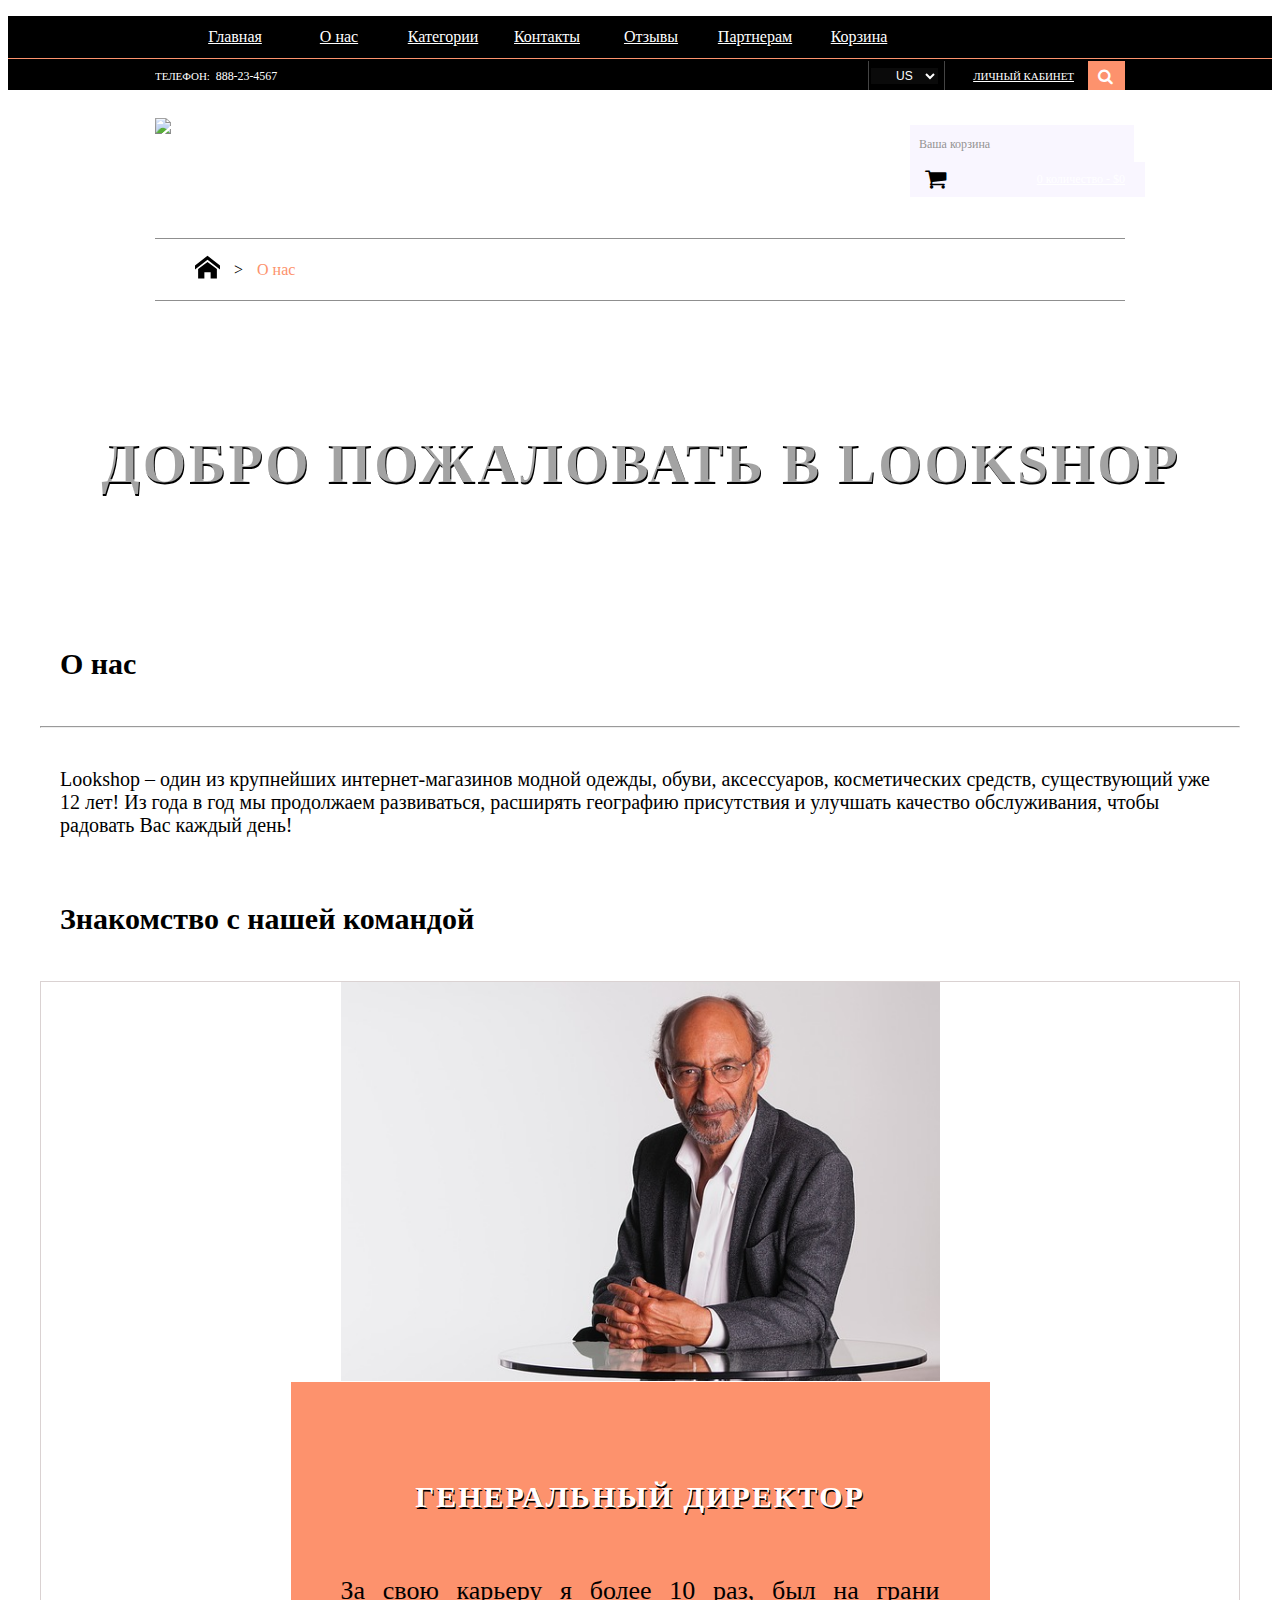
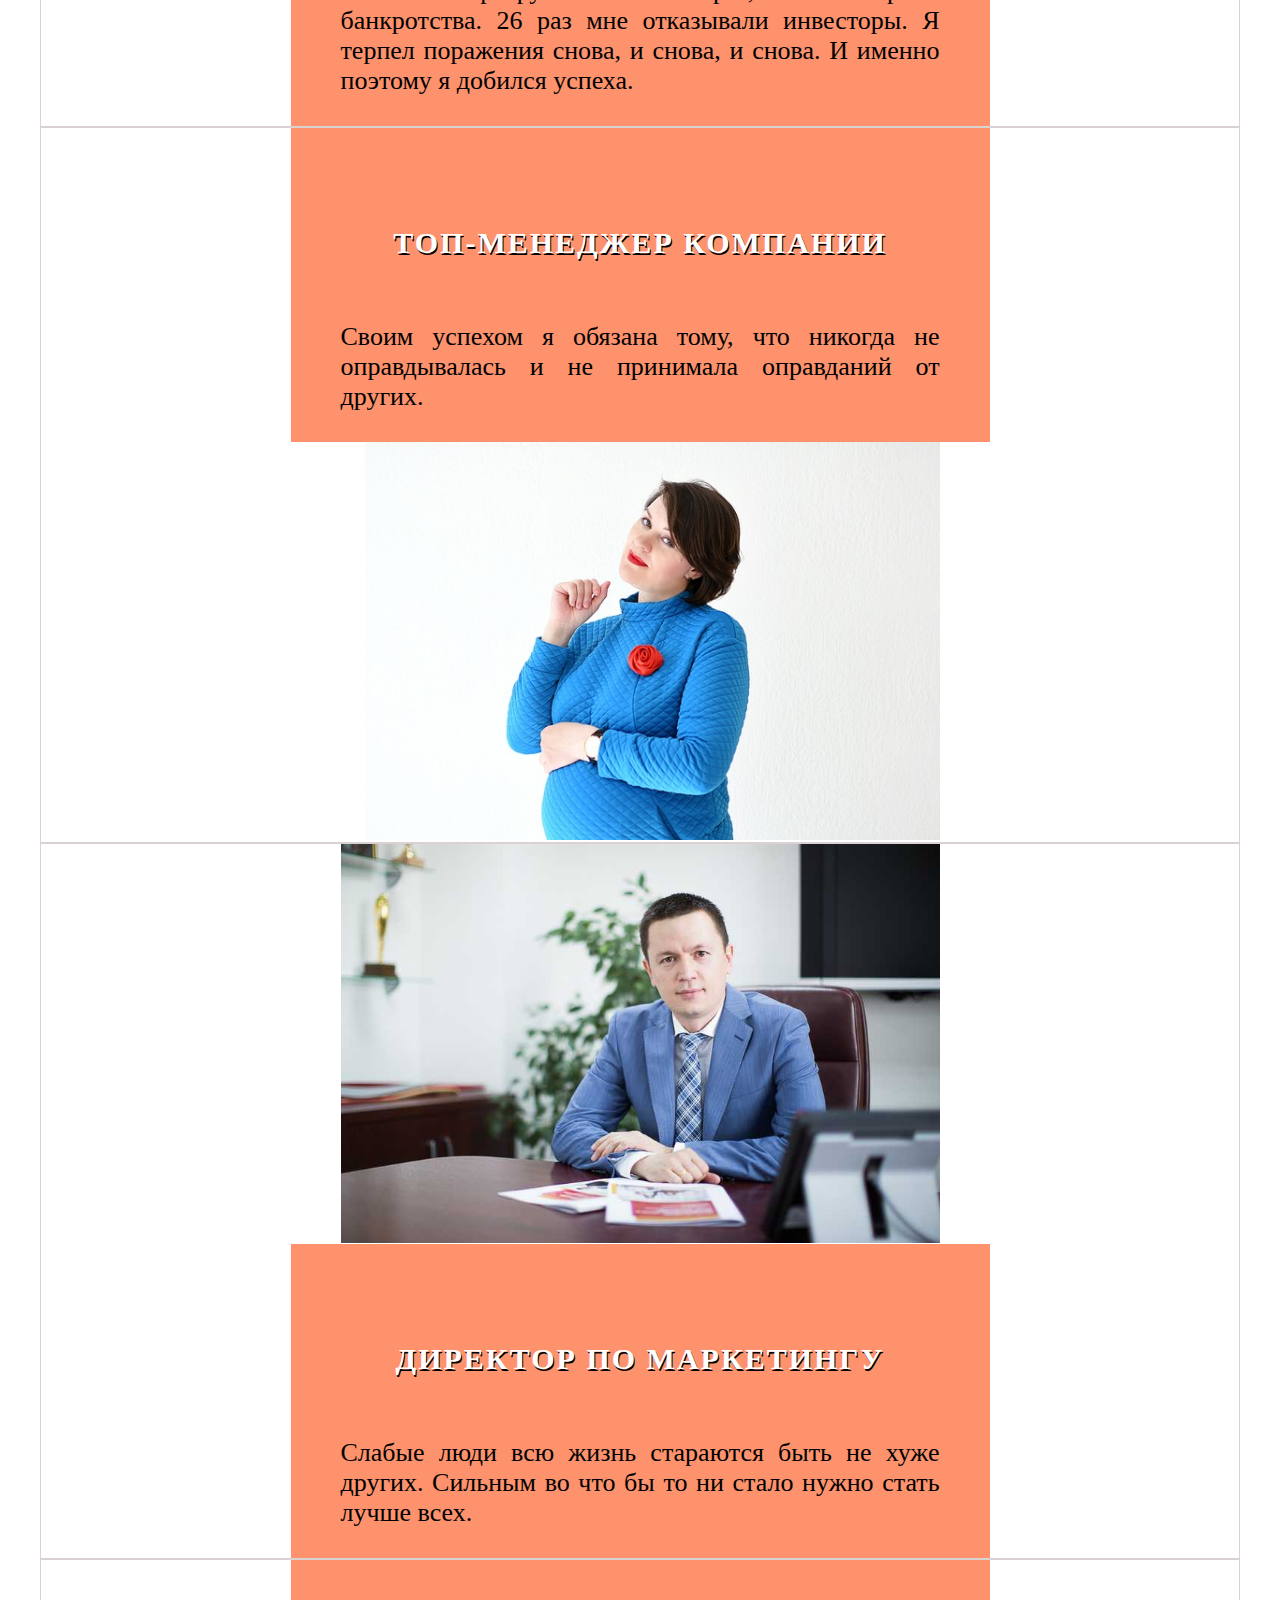
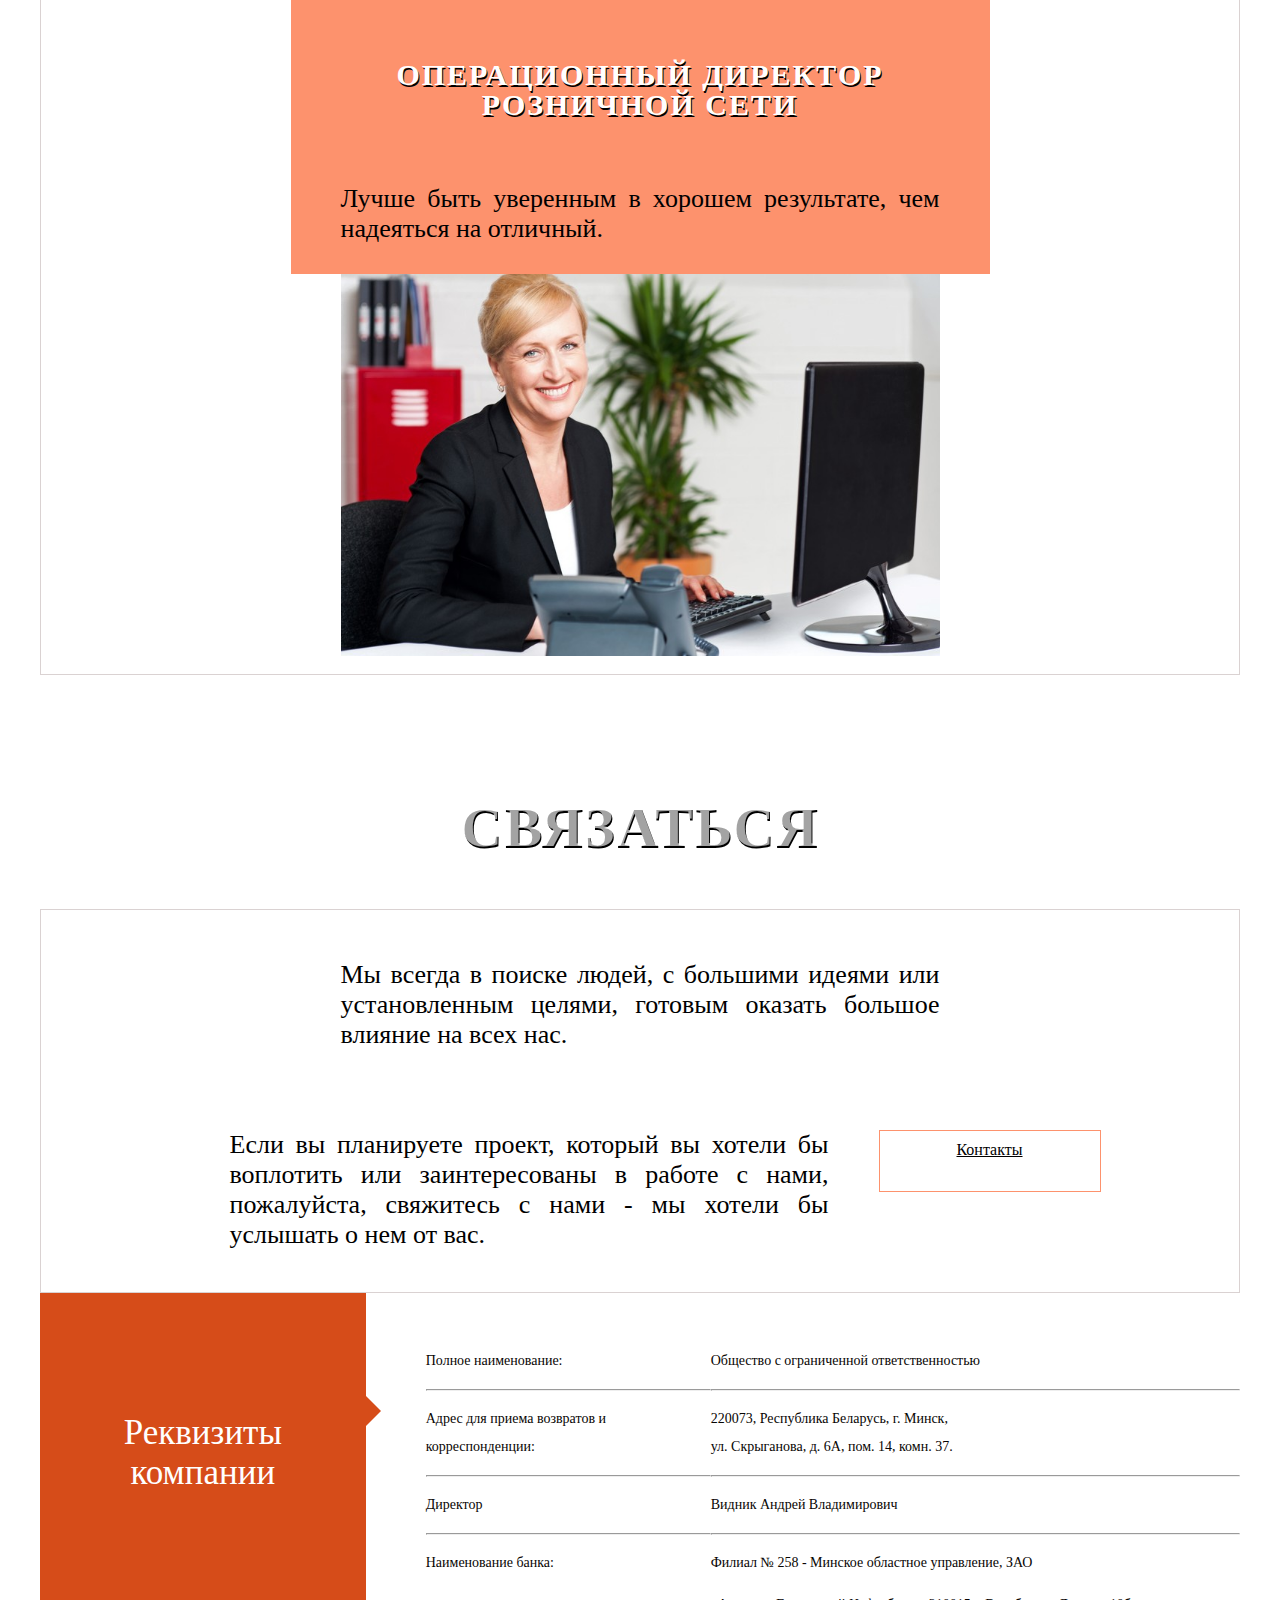
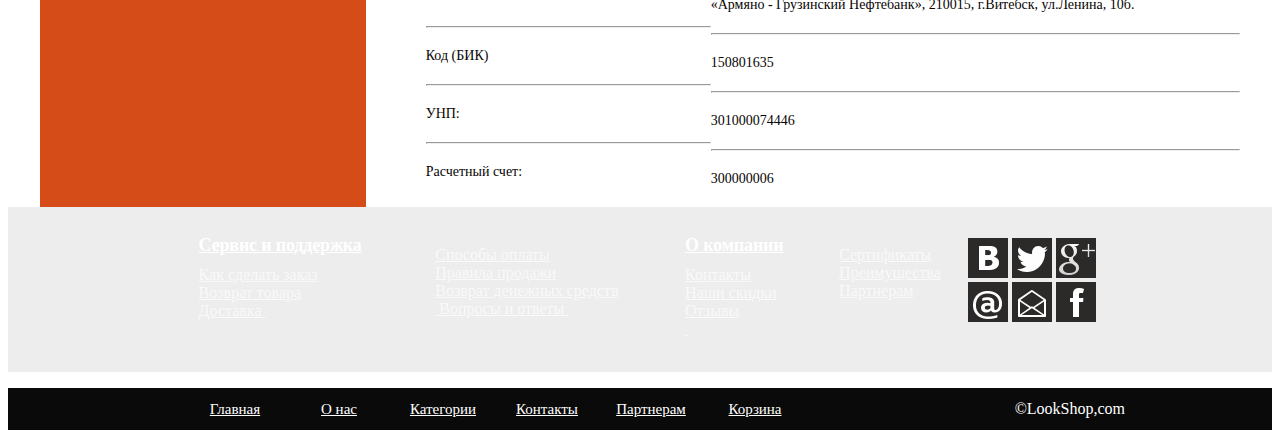
==== commit bc6a2e54: "last remove template 08.12  21.35" ====
--- a/about.html
+++ b/about.html
@@ -3,7 +3,8 @@
 <head>
     <meta charset="utf-8">
     <meta name="viewport" content="width=device-width initial-scale=1.0">
-    <title>Интернет Магазин</title>
+    <title>О нас</title>
+    <link rel="shortcut icon" href="/img/icons/favicon.ico" type="image/x-icon">
     <link rel="stylesheet" type="text/css" href="css/normalize.css" >
     <link href="//maxcdn.bootstrapcdn.com/font-awesome/4.1.0/css/font-awesome.min.css" rel="stylesheet">
     <link rel="stylesheet" type="text/css" href="css/style.css" >
@@ -24,17 +25,17 @@
             <input type="password" name="password" placeholder="введите ваш пароль">
             <input type="button" value="Войти">
         </form>
-
     </div>
 </div>
 <div class="footer_adapt_top futer_top">
     <button class="top_menu_top"><img src="img/icons/rounded-rectangle-2-copy-3.png" alt="кнопка" title="открыть меню"></button>
     <div class="wrapper">
         <ul class="footer_adapt_list_top">
-            <li><a href="/" title="перейти на страницу">Главная</a></li>
+            <li><a href="index.html" title="перейти на страницу">Главная</a></li>
             <li><a href="about.html" title="перейти на страницу">О нас</a></li>
             <li><a href="products.html" title="перейти на страницу">Категории</a></li>
             <li><a href="contact.html" title="перейти на страницу">Контакты</a></li>
+            <li><a href="reviews.html" title="перейти на страницу">Отзывы</a></li>
             <li><a href="partneram.html" title="перейти на страницу">Партнерам</a></li>
             <li><a href="basket.html" title="перейти на страницу">Корзина</a></li>
         </ul>
@@ -115,6 +116,21 @@
             </nav>
         </div>
     </section>
+    <section>
+        <div class="wrapper">
+            <div class="bread_crumbs">
+                <ul>
+                    <li class="bread_crumbs_home">
+                        <a href="index.html" title="на главную"><img src="img/icons/home.svg" alt="иконка домой" title="на главную"></a>
+                    </li>
+                    <li>&#62</li>
+                    <li class="bread_crumbs_active">
+                        О нас
+                    </li>
+                </ul>
+            </div>
+        </div>
+    </section>
     <section >
         <div class="first_block">
             <p class="about_title">Добро пожаловать  в Lookshop</p>
@@ -156,7 +172,7 @@
          <div class="about_section_content ">
              <div class="section-col red">
                  <div class="section-col-content">
-                     <h2 class=" mentor">Топ менеджер компании</h2>
+                     <h2 class=" mentor">Топ-менеджер компании</h2>
                      <p class="red">
                          Своим успехом я обязана тому, что никогда не оправдывалась и не принимала оправданий от других.
                      </p>
@@ -263,51 +279,47 @@
             </div>
         </div>
     </section>
-
-
-
-
     <section>
         <footer>
             <div class="footer_list">
                 <div class="wrapper">
                     <ul class="footer_customer">
                         <li><a href="#" title="перейти в сервис">Сервис и поддержка</a></li>
-                        <li><a href="#"title="перейти">Как сделать заказ</a> +                        <li><a href="#" title="перейти">Как сделать заказ</a>  </li>
-                        <li><a href="#"title="перейти">Возврат товара</a></li>
-                        <li><a href="#"title="перейти">Доставка +                        <li><a href="#" title="перейти">Возврат товара</a></li>
+                        <li><a href="#" title="перейти">Доставка  </a></li>
                     </ul>
                     <ul class="footer_info">
-                        <li><a href="#"title="перейти"></a></li>
-                        <li><a href="#"title="перейти">Способы оплаты</a> +                        <li><a href="#" title="перейти"></a></li>
+                        <li><a href="#" title="перейти">Способы оплаты</a>    </li>
-                        <li><a href="#"title="перейти">Правила продажи</a></li>
-                        <li><a href="#"title="перейти">Возврат денежных средств</a></li>
-                        <li><a href="#"title="перейти"> +                        <li><a href="#" title="перейти">Правила продажи</a></li>
+                        <li><a href="#" title="перейти">Возврат денежных средств</a></li>
+                        <li><a href="#" title="перейти">  Вопросы и ответы  </a></li>
-                        <li><a href="#"title="перейти"></a></li>
+                        <li><a href="#" title="перейти"></a></li>
                     </ul>
                     <ul class="footer_camp">
-                        <li><a href="#"title="перейти">О компании</a> </li>
-                        <li><a href="#"title="перейти">Контакты</a></li>
-                        <li><a href="#"title="перейти">Наши скидки</a></li>
-                        <li><a href="#"title="перейти">Отзывы</a></li>
-                        <li><a href="#"title="перейти"> +                        <li><a href="#" title="перейти">О компании</a> </li>
+                        <li><a href="#" title="перейти">Контакты</a></li>
+                        <li><a href="#" title="перейти">Наши скидки</a></li>
+                        <li><a href="#" title="перейти">Отзывы</a></li>
+                        <li><a href="#" title="перейти">  </a></li>
                         <li> -<a href="#"title="перейти"></a></li>
+<a href="#" title="перейти"></a></li>
                     </ul>
                     <ul class="fooret_sity">
-                        <li><a href="#"title="перейти"></a></li>
-                        <li><a href="#"title="перейти">Сертификаты</a></li>
-                        <li><a href="#"title="перейти">Преимущества</a></li>
-                        <li><a href="#"title="перейти">Партнерам</a></li>
-                        <li><a href="#"title="перейти"></a></li>
-                        <li><a href="#"title="перейти"></a></li>
+                        <li><a href="#" title="перейти"></a></li>
+                        <li><a href="#" title="перейти">Сертификаты</a></li>
+                        <li><a href="#" title="перейти">Преимущества</a></li>
+                        <li><a href="#" title="перейти">Партнерам</a></li>
+                        <li><a href="#" title="перейти"></a></li>
+                        <li><a href="#" title="перейти"></a></li>
                     </ul>
                     <ul class="social_footer">
                         <li class="vk"><a href="#" title="соц сеть перейти"></a> </li>
--- a/css/style.css
+++ b/css/style.css
@@ -2,6 +2,7 @@
     height: 100%;
     background-color: #ffffff;
     position: relative;
+    font-family: "Source Sans Pro";
 }
 /*modal window*/
 .modal_dialog{
@@ -65,10 +66,7 @@
 
 .auth input[type=text],.auth input[type=password]{
     display: block;
-    margin-top: 10px;
-    margin-bottom: 20px;
-    margin-left: auto;
-    margin-right: auto;
+    margin: 10px auto 20px;
     border-radius: 2px;
     padding: 10px;
     border: none;
@@ -100,10 +98,7 @@
 *{
     color: white;
 }
-@font-face {
-    font-family: Arial - Bold MT; /* Гарнитура шрифта */
-    src: url(/fonts/ArialBoldMT.ttf); /* Путь к файлу со шрифтом */
-}
+
 .header{
     height: 31px;
     margin: 0 auto;
@@ -133,7 +128,7 @@
     display: inline-block;
 }
 .care{
-    font-family: "Source Sans Pro";
+
     font-size: 11px;
     font-weight: 400;
     text-transform: uppercase;
@@ -152,11 +147,10 @@
 .select{
     text-align: center;
     width: 71px;
-    font-family: "Source Sans Pro";
     font-size: 11px;
     font-weight: 400;
     text-transform: uppercase;
-    padding-right: 0px;
+    padding-right: 0;
     letter-spacing: -0.06px;
     border-left: 1px solid #444444;
     position: relative;
@@ -179,7 +173,6 @@
 .account{
     text-align: right;
     width: 129px;
-    font-family: "Source Sans Pro";
     font-size: 11px;
     font-weight: 400;
     text-transform: uppercase;
@@ -236,12 +229,10 @@
     top: 0;
     right: 0;
     font-size: 10pt;
-    /* float: left; */
     padding-right: 35px;
     color: #fff;
     -webkit-transition: width .55s ease;
     -moz-transition: width .55s ease;
-    -ms-transition: width .55s ease;
     -o-transition: width .55s ease;
     transition: width .55s ease;
 }
@@ -263,7 +254,7 @@
 }
 .container-2 .icon{
     position: absolute;
-    top: 0px;
+    top: 0;
     left: 4px;
     width: 100%;
     height: 100%;
@@ -333,7 +324,6 @@
 .menu_list li{
     display: inline-block;
     color: #000000;
-    font-family: "Source Sans Pro";
     font-size: 19px;
     font-weight: 400;
     letter-spacing: -0.08px;
@@ -437,7 +427,6 @@
     padding-left: 9px;
     padding-top: 2px;
     color: #949393;
-    font-family: "Source Sans Pro";
     font-size: 12px;
     font-weight: 400;
 }
@@ -449,7 +438,6 @@
     text-align: right;
     padding-right: 20px;
     color: #949393;
-    font-family: "Arial MT",sans-serif;
     font-size: 12px;
     font-weight: 400;
 }
@@ -540,7 +528,6 @@
 }
 .add_mail span{
     color: #6b6b6b;
-    font-family: "Source Sans Pro";
     font-size: 12px;
     font-weight: 400;
     letter-spacing: -0.06px;
@@ -548,23 +535,13 @@
 }
 .add_mail button{
     border: none;
-    /* display: block; */
-    /* display: inline-block; */
     width: 31px;
     height: 31px;
     background-color: #fd926d;
-    /* position: absolute; */
-    /* top: 13px; */
-    /* right: 21px; */
-    margin: 0;
+    margin: 2px  0 0 -4px;
     padding: 0;
-    margin-top: 2px;
-    margin-left: -4px;
 }
 input[type=text]{
-    /* padding-left: 10px; */
-    /* display: inline-block; */
-    /* vertical-align: middle; */
     width: 132px;
     height: 31px;
     background-color: #ffffff;
@@ -620,6 +597,7 @@
 
 .content_best{
     flex-basis: 50%;
+    height: 0;
     position: relative;
 }
 
@@ -667,7 +645,6 @@
     left: 17px;
     text-shadow: 0 2px 0 rgba(0, 0, 0, 0.19);
     color: #ffffff;
-    font-family: "Source Sans Pro";
     font-size: 30px;
     font-weight: 400;
     text-transform: uppercase;
@@ -688,7 +665,6 @@
     top: 20px;
     left: 20px;
     color: #ffffff;
-    font-family: "Source Sans Pro";
     font-size: 36px;
     font-weight: 400;
     line-height: 30px;
@@ -702,8 +678,7 @@
 }
 
 .slider_but{
-    margin: 0 auto;
-    margin-top: 46px;
+    margin: 46px auto 0;
     max-width: 1200px;
     max-height: 466px;
     overflow: hidden;
@@ -762,13 +737,11 @@
     display: none;
     width: 220px;
     height: 43px;
-    margin: 0 auto;
+    margin: 10px auto 10px;
     text-align: center;
     color: #fff;
     background: #000;
     padding: 10px;
-    margin-bottom: 10px;
-    margin-top: 10px;
     font-size: 22px;
 }
 .product_r_cont_img{
@@ -804,7 +777,7 @@
     display: flex;
     flex-direction: column;
     flex-wrap: wrap;
-    flex-basis: 200px;
+    flex-basis: 220px;
     justify-content: space-between;
     background-color: #f9f5f4;
     transition: 1s;
@@ -844,7 +817,6 @@
     top:0;
     width: 0;
     height: 0;
-
     border-left: 8px solid rgba(255, 166, 135,1);
     border-top: 13px solid transparent;
     border-bottom: 13px solid transparent;
@@ -854,7 +826,7 @@
     content: '';
     display: block;
     position: absolute;
-    left: 0px;
+    left: 0;
     top: -6px;
     width: 0;
     height: 0;
@@ -868,11 +840,11 @@
     left: 10px;
     display: block;
     width: 26px;
-    height: 117px;
+    height: 129px;
     background: rgba(255, 166, 135, 0.8);
     word-wrap: break-word;
     padding: 0 9px;
-    box-shadow: 1px 3px 1px 0px #080503;
+    box-shadow: 1px 3px 1px 0 #080503;
     text-shadow:  1px 2px #000000;
 }
 .new_product:before{
@@ -894,7 +866,7 @@
 
 
 .product_r img{
-    max-width: 200px;
+    max-width: 220px;
     height: auto;
     max-height: 291px;
     display: block;
@@ -908,7 +880,6 @@
     display: block;
     text-align: center;
     color: #373737;
-    font-family: "Source Sans Pro";
     font-size: 12px;
     font-weight: 400;
     text-transform: uppercase;
@@ -918,7 +889,6 @@
 .price_val_r{
     display: inline-block;
     color: #373737;
-    font-family: "Source Sans Pro";
     font-size: 23px;
     font-weight: 400;
     text-transform: uppercase;
@@ -927,7 +897,6 @@
 
 .product_price_r{
     color: #373737;
-    font-family: "Source Sans Pro";
     font-size: 23px;
     font-weight: 400;
     text-transform: uppercase;
@@ -940,10 +909,9 @@
     display: block;
     width: 58%;
     height: 32px;
-    margin: 0 auto;
+    margin: 0 auto 10px;
     background: #fd926d;
     text-align: center;
-    margin-bottom: 10px;
     box-sizing: border-box;
 
 }
@@ -1011,7 +979,6 @@
     position: absolute;
     top: 33px;
     left: 32px;
-    font-family: "Source Sans Pro";
     font-size: 17px;
     font-weight: 400;
     text-transform: uppercase;
@@ -1027,10 +994,8 @@
 
 .footer_slide{
     display: flex;
-    margin-top: 31px;
-    margin-bottom: -8px;
     align-items: center;
-    margin: 0 auto;
+    margin: 31px auto -8px;
     justify-content: space-between;
 
 }
@@ -1053,9 +1018,7 @@
     width: 150px;
 }
 .centr_hr span{
-
     color: #414141;
-    font-family: "Source Sans Pro";
     font-size: 15px;
     font-weight: 400;
     text-transform: uppercase;
@@ -1091,7 +1054,6 @@
 }
 .obout h1{
     color: #414141;
-    font-family: "Source Sans Pro";
     font-size: 24px;
     font-weight: 400;
     letter-spacing: -0.24px;
@@ -1100,7 +1062,6 @@
 }
 .obout p{
     color: #999999;
-    font-family: "Source Sans Pro";
     font-size: 14px;
     font-weight: 400;
     line-height: 18px;
@@ -1115,8 +1076,7 @@
 }
 .we_accept{
     display: flex;
-    margin: 0 auto;
-    margin-top: 26px;
+    margin:26px auto 0;
     align-items: center;
     height: 61px;
     background-color: #f7f7f7;
@@ -1127,7 +1087,6 @@
 .we_accept span {
     opacity: 0.5;
     color: #414141;
-    font-family: "Source Sans Pro";
     font-size: 12px;
     font-weight: 400;
     letter-spacing: -0.12px;
@@ -1142,14 +1101,14 @@
 /*products page*/
 
 .slider_3 button.slick-prev{
-    left: 0px;
+    left: 0;
     top: calc(50% - 44px);
     z-index: 100;
 
 }
 
 .slider_3 button.slick-next{
-    right: 0px;
+    right: 0;
     top: calc(50% - 44px);
 }
 
@@ -1180,7 +1139,7 @@
 
 }
 .products_for_slide:hover{
-    box-shadow: 0px 0 23px -1px #080503 inset;
+    box-shadow: 0 0 23px -1px #080503 inset;
 }
 
 .products_img_slide{
@@ -1254,7 +1213,6 @@
 .pagination_count,.pagination_count span{
     display: inline-block;
     color: #4d4d4d;
-    font-family: "Source Sans Pro";
     font-size: 11px;
     font-weight: 400;
 }
@@ -1286,7 +1244,7 @@
 }
 .products_content_left > .centred > .product_r{
     justify-content: space-between;
-    margin-right: 0px;
+    margin-right: 0;
     margin-bottom: 28px;
 
 
@@ -1312,15 +1270,13 @@
     background-color: #0a0a0a;
 }
 .products_menu_title{
-color: #ffffff;
-    font-family: "Source Sans Pro";
+    color: #ffffff;
     font-size: 12px;
     text-transform: uppercase;
 }
 .active{
     display: block;
 }
-
 
 #menu_body a {
     display:inline-block;
@@ -1332,7 +1288,6 @@
     list-style-type: none;
     border-bottom: 1px solid #d6d6d6;
     color: #727272;
-    font-family: "Source Sans Pro";
     font-size: 12px;
     font-weight: 400;
     line-height: 26px;
@@ -1379,8 +1334,8 @@
     width: 76px;
     border: 1px solid #ffffff;
     border-radius: 10px;
-    margin: 0 auto;
-    margin-top: 20px;
+    margin:20px auto 0;
+
 }
 
 
@@ -1389,18 +1344,15 @@
     margin-top: 40px;
     text-align: center;
     color: #5e5e5e;
-    font-family: "Source Sans Pro";
     font-size: 12px;
     font-weight: 400;
     text-transform: uppercase;
 }
 .size{
-    margin: 0 auto;
+    margin: 10px auto 0;
     display: flex;
     justify-content: space-between;
-    list-style-type: none;margin-top: 10px;
-
-
+    list-style-type: none;
 }
 .size li{
     width: calc(100% / 5 - 7px);
@@ -1415,7 +1367,6 @@
     height: 100%;
     color: #4d4d4d;
     background-color: #f4f4f4;
-    font-family: "Source Sans Pro";
     font-size: 11px;
     font-weight: 400;
     text-transform: uppercase;
@@ -1437,12 +1388,14 @@
     margin-top: 9px;
     border-bottom: 1px solid  #d6d6d6;
 }
+.product_onsale img{
+
+}
 .product_onsale_text{
     margin-left: 9px;
 }
 .product_onsale_title{
     color: #5e5e5e;
-    font-family: "Source Sans Pro";
     font-size: 12px;
     font-weight: 400;
     text-transform: uppercase;
@@ -1456,14 +1409,12 @@
 .new_price{
     display: inline-block;
     color: #fd926d;
-    font-family: "Source Sans Pro";
     font-size: 16px;
     font-weight: 400;
     text-transform: uppercase;
     margin-bottom: 10px;
 }
     /*products page and*/
-
 
 /*product page*/
 .product_content{
@@ -1513,7 +1464,6 @@
 }
 .title_for_soc{
     color: #4d4d4d;
-    font-family: "Source Sans Pro";
     font-size: 11px;
     font-weight: 400;
     text-transform: uppercase;
@@ -1533,7 +1483,6 @@
 .product_discription_title{
     display: inline-block;
     color: #ffffff;
-    font-family: "Source Sans Pro";
     font-size: 14px;
     font-weight: 400;
     text-transform: uppercase;
@@ -1558,7 +1507,6 @@
     left: -32px;
     width: 24px;
     height: 24px;
-
     background: url(../img/icons/2-layerswe.png) center;
 }
 
@@ -1569,14 +1517,12 @@
 }
 .product_content_left .title{
     color: #4a4a4a;
-    font-family: "Source Sans Pro";
     font-size: 24px;
     font-weight: 400;
 }
 .product_price{
     display: inline-block;
     color: #fd926d;
-    font-family: "Source Sans Pro";
     font-size: 36px;
     font-weight: 400;
     margin-top: 38px;
@@ -1586,7 +1532,6 @@
     margin-top: 31px;
     color: #8f8f8f;
     padding-right: 20px;
-    font-family: "Source Sans Pro";
     font-size: 12px;
     font-weight: 400;
     line-height: 18px;
@@ -1620,21 +1565,27 @@
 .count_list{
    float: left;
     text-align: center;
-    padding-top: 15px;
     width: 47px;
     height: 47px;
     background-color: #fd926d;
 }
+
+.count_list a{
+    width: 100%;
+    height: 100%;
+    padding-top: 15px;
+    display: block;
+}
 .count_number{
     background-color: #feb298;
+    padding-top: 15px;
 }
 .product_add_to_cart{
-float: left;
+    float: left;
     height: 47px;
     margin-left: 20px;
     width: 100px;
-    padding: 13px;
-    padding-left: 28px;
+    padding: 13px 13px 13px 28px;
     background: #fd9a66;
 }
 
@@ -1642,14 +1593,12 @@
     color: #ffffff;
 }
 
-
 .related_product{
     margin-top: 50px;
 }
 .related_product_title{
     text-align: center;
     color: #414141;
-    font-family: "Source Sans Pro";
     font-size: 20px;
     font-weight: 400;
     text-transform: uppercase;
@@ -1678,8 +1627,6 @@
 .related_product  .product_r:first-child{
     margin-left: 0;
 }
-
-
 
 /*page and*/
 
@@ -1692,7 +1639,6 @@
     text-align: center;
 }
 .text1{
-    font-family: "Source Sans Pro";
     font-size: 60px;
     color: #ffffff;
     padding-top: 145px;
@@ -1701,16 +1647,14 @@
     letter-spacing: 3px;
 }
 .text2{
-    font-family: "Source Sans Pro";
     font-size: 20px;
     color: #c8c8c8;
     margin: 0;
-    letter-spacing: 1.5px;
+    letter-spacing: 2px;
     line-height: 30px;
 }
 
 .text3{
-    font-family: "Source Sans Pro";
     text-indent: 25px;
     font-size: 35px;
     color: #2d2d2d;
@@ -1722,7 +1666,6 @@
 .text4{
     text-indent: 10px;
     padding-left: 10px;
-    font-family: "Source Sans Pro";
     font-size: 18px;
     color: #f9f6ff;
     margin: 0;
@@ -1745,19 +1688,17 @@
 .about_text h2{
     color: #000000;
     font-size: 30px;
-    font-family: "Source Sans Pro";
     padding: 20px;
 }
 
 .about_title{
     color: rgba(255, 255, 255, 0.64);
-    font-family: "Source Sans Pro";
     font-size: 57px;
     font-weight: 700;
     padding-top: 72px;
-    line-height: 65.95px;
+    line-height: 65px;
     text-transform: uppercase;
-    letter-spacing: 2.56px;
+    letter-spacing: 2px;
     text-shadow: 1px 2px #000;
     text-align: center;
     margin-bottom: 50px;
@@ -1781,12 +1722,9 @@
 .about_text_content{
     font-size: 20px;
     color: #000000;
-    font-family: "Source Sans Pro";
     padding: 20px;
 }
-.about_our_time{
-
-}
+
 .section-col{
     width: 50%;
     padding: 0 50px;
@@ -1798,9 +1736,7 @@
 
 .section-col-content p{
     margin-bottom: 30px;
-    font-family: "Source Sans Pro";
     font-size: 26px;
-    /* line-height: 28px; */
     color: #000;
     text-align: justify;
 }
@@ -1825,13 +1761,11 @@
 }
 
 .mentor{
-
-    font-family: "Source Sans Pro";
     font-weight: 700;
     padding-top: 50px;
     line-height: 30px;
     text-transform: uppercase;
-    letter-spacing: 2.56px;
+    letter-spacing: 2px;
     text-shadow: 1px 2px #000;
     text-align: center;
     margin-bottom: 64px;
@@ -1853,14 +1787,6 @@
 }
 
 
-
-
-
-
-
-
-
-
 .rekvizity{
     display: flex;
     max-width: 1200px;
@@ -1871,7 +1797,6 @@
 }
 
 .left_rec{
-    font-family: "Source Sans Pro";
     font-size: 35px;
     color: #ffffff;
     position: relative;
@@ -1897,7 +1822,6 @@
     width: 100%;
     height: 100%;
     display: flex;
-    font-family: "Source Sans Pro";
     font-size: 14px;
     padding-left: 60px;
     padding-top: 40px;
@@ -1911,14 +1835,10 @@
 .right_rec_right{
     width: 65%;
     height: 100%;
-    font-family: "Source Sans Pro";
     font-size: 14px;
     line-height: 2;
 }
-
-
 /*about and*/
-
 
 /*page contact*/
 .contact_adapt{
@@ -1971,7 +1891,6 @@
 
 }
 .contact_form h1{
-    font-family: "Source Sans Pro";
     font-size: 25px;
     text-align: center;
     color: #0a0a0a;
@@ -2002,8 +1921,6 @@
     height: auto;
     -webkit-box-sizing: border-box;
     -moz-box-sizing: border-box;
-    -ms-box-sizing: border-box;
-    -o-box-sizing: border-box;
     box-sizing: border-box;
     color: #080001;
     margin-bottom: 1em;
@@ -2012,7 +1929,6 @@
     border: 1px solid #cecece;
     -webkit-appearance: none;
     -moz-appearance: none;
-    appearance: none;
     -webkit-border-radius: 2px;
     -moz-border-radius: 2px;
     border-radius: 2px;
@@ -2045,8 +1961,6 @@
     pointer-events: none;
     -webkit-box-sizing: border-box;
     -moz-box-sizing: border-box;
-    -ms-box-sizing: border-box;
-    -o-box-sizing: border-box;
     box-sizing: border-box;
     background-color: #e8e8e8;
     border: 1px solid #cecece;
@@ -2082,8 +1996,7 @@
     display: block;
     width: 100px;
     height: 70px;
-    margin: 0 auto;
-    margin-top: 20px;
+    margin:20px  auto 0;
     border-color: #fd926d;
     background: #fd926d;
     border-radius: 25%;
@@ -2104,8 +2017,6 @@
     position: absolute;
     top: 42px;
 }
-
-
 /*contact and*/
 
 /*advantages*/
@@ -2157,14 +2068,14 @@
 
 }
 .advant_title span:before{
-    left: 0px;
+    left: 0;
     top: -18px;
     border-right: 20px solid transparent;
     border-bottom:20px  solid #fd7b56;
 }
 
 .advant_title span:after{
-    right: 0px;
+    right: 0;
     top: -18px;
     border-left: 20px solid transparent;
     border-bottom:20px  solid #fd7b56;
@@ -2185,7 +2096,7 @@
 }
 .preim_list{
     text-align: center;
-    padding-left: 6px;
+    padding-left: 30px;
 }
 .preim_list h3{
     color: #0a0a0a;
@@ -2195,6 +2106,7 @@
 .preim_list p{
     color: #fd926d;
     line-height: 23px;
+    font-size: 18px;
 }
 .gerls{
     height: 350px;
@@ -2227,7 +2139,6 @@
     font-size: 47px;
     display: block;
     padding: 0 0 5px;
-    font-family: "Source Sans Pro";
     font-weight: bold;
 }
 .last_mre{
@@ -2241,6 +2152,23 @@
 .product_discription_hide{
     padding: 15px;
     color: #0a0a0a;
+}
+
+.product_discription_hide table{
+    width: 48%;
+    background: #ffffff;
+    margin: 0 auto 50px;
+
+}
+.product_discription_hide table thead{
+    background: #fd926d;
+}
+
+.product_discription_hide table td{
+    color: #000;
+    text-align: center;
+    font-size: 22px;
+    border: 1px solid #fd926d;
 }
 .product_discription_hide p{
     color: #000;
@@ -2254,10 +2182,16 @@
     line-height: 30px;
 }
 .product_discription_hide p:first-line{
-font-style: italic;
+
 }
 .product_discription_hide:nth-child(4) > p{
-    text-align: center;
+    text-align: left;
+    line-height: 20px;
+    color: #080503;
+}
+
+.product_discription_hide:nth-child(4) > p:first-letter{
+    color: #0a0a0a;
 }
 
 /*page cart*/
@@ -2307,14 +2241,12 @@
 }
 .cart_name{
     color: #595959;
-    font-family: "Source Sans Pro",sans-serif;
     font-size:16px;
     line-height: 24px;
     text-transform: uppercase;
     text-decoration: underline;
 }
 .cart_brand{
-    font-family: "Source Sans Pro",sans-serif;
     font-size: 16px;
     text-transform: uppercase;
     display: block;
@@ -2326,7 +2258,6 @@
 }
 .cart_price{
     color: #595959;
-    font-family: "Source Sans Pro",sans-serif;
     font-size: 18px;
     font-weight: 300;
     line-height: 24px;
@@ -2334,11 +2265,9 @@
 }
 .cart_qty{
     color: #595959;
-    font-family: "Source Sans Pro",sans-serif;
     font-size: 15px;
     font-weight: 400;
     line-height: 21px;
-    letter-spacing: 0.75px;
     display: inline-block;
 }
 .cart_up{
@@ -2417,7 +2346,6 @@
 
 .checout_top h3{
     color: #595959;
-    font-family: "Source Sans Pro";
     font-size: 17px;
     font-weight: 700;
     line-height: 12px;
@@ -2429,7 +2357,6 @@
     margin-bottom: 29px;
 }
 .cart_subtotal,.cart_sutotal_price,.cart_shipping,.cart_shipping_price,.order_total,.order_total_price,.checout_coppon{
-    font-family: "Source Sans Pro";
     line-height: 16px;
     text-transform: uppercase;
     display: inline-block;
@@ -2499,7 +2426,6 @@
     width: 100%;
     text-align: center;
     color: #676666;
-    font-family: "Source Sans Pro";
     font-size: 13px;
     font-weight: 400;
     line-height: 16px;
@@ -2515,7 +2441,6 @@
 }
 .checout_coppon_text{
     color: #6a6969;
-    font-family: "Source Sans Pro";
     font-size: 13px;
     font-weight: 400;
     line-height: 21px;
@@ -2537,8 +2462,152 @@
     height: 30px;
 }
 
+
 /*page cart and*/
 
+
+/*bread_crumbs*/
+.bread_crumbs{
+    border-top: 1px solid #8f8f8f;
+    border-bottom: 1px solid #8f8f8f;
+    width: 100%;
+    margin: 10px 0 10px 0;
+}
+.bread_crumbs li{
+    display: inline-block;
+    list-style-type: none;
+    padding: 0;
+    vertical-align: middle;
+    margin-right: 10px;
+    color: #000000;
+}
+.bread_crumbs_home{
+    width: 25px;
+}
+.bread_crumbs_home img{
+    width: 100%;
+}
+li.bread_crumbs_active{
+    color: #fd926d;
+}
+
+
+/*bread_crumbs and*/
+
+
+/*reviews*/
+@keyframes scroll {
+    0% {
+        transform: translate(0, 0);
+    }
+
+    100% {
+        transform: translate(-100%, 0)
+    }
+}
+.marquee {
+    display: block;
+    width: 100%;
+    white-space: nowrap;
+    overflow: hidden;
+
+}
+.btn_revew{
+    background: #ffffff;
+    width: 120px;
+    height: 50px;
+    font-size: 16px;
+    border: 1px solid #fd926d;
+    transition: 1s;
+}
+.btn_revew span{
+    transition: 1s;
+    color: #000000;
+}
+.btn_revew:hover{
+    background: #fd926d;
+}
+.btn_revew:hover span{
+    color: #ffffff;
+}
+.marquee span {
+    display: inline-block;
+    padding-left: 100%;
+    color: #fd926d;
+    font-size: 30px;
+    -webkit-animation: scroll 10s 2 linear ;
+    -moz-animation: scroll 10s 2 linear;
+    animation: scroll 10s 2 linear;
+}
+.reviews{
+    width: 100%;
+    margin: 20px auto 20px;
+    border: 1px solid #d6d2cd;
+    border-left: 4px solid #fd926d;
+    position: relative;
+    transition: 1s;
+}
+
+.reviews:hover{
+      box-shadow: 0 10px 20px -5px rgba(161,161,161,1);
+
+}
+.reviews:after{
+    content: '';
+    display: block;
+    clear: both;
+}
+.reviews_content{
+    display: inline-block;
+    width: 80%;
+    float: right;
+    padding: 20px;
+}
+.reviews_content p{
+    font-size: 20px;
+    color: #000000;
+    text-align: justify;
+}
+.reviews_avatar{
+    float: left;
+    display: inline-block;
+    width: 15%;
+    margin:20px 10px 0;
+    vertical-align: middle;
+    text-align: center;
+    padding: 20px;
+    background: floralwhite;
+}
+.reviews_avatar img{
+    width: 100%;
+}
+.reviews_info li{
+    width: 100%;
+    list-style-type: none;
+    margin-left: 10px;
+
+}
+.reviews_info{
+    float: left;
+    clear: left;
+}
+.reviews_name{
+    color: #000000;
+    text-align: center;
+}
+.reviews_data{
+    color: #000;
+    text-align: center;
+}
+.reviews_btn{
+    float: right;
+}
+.reviews_btn li{
+    display: inline-block;
+}
+
+
+/*reviews and*/
 
 /*footer*/
 .footer_list{
@@ -2562,7 +2631,6 @@
     color: #544f4d;
     padding-bottom: 11px;
     margin-top: -3px;
-    font-family: "Source Sans Pro";
     font-size: 18px;
     font-weight: 700;
     line-height: 20px;
@@ -2572,7 +2640,6 @@
 .footer_list li{
     opacity: 0.7;
     color: #544f4d;
-    font-family: "Source Sans Pro";
     font-size: 16px;
     font-weight: 400;
     line-height: 18px;
@@ -2661,7 +2728,6 @@
     width: 100%;
     height: 100%;
     color: #ffffff;
-    font-family: "Source Sans Pro";
     font-size: 15px;
     font-weight: 400;
     position: relative;
@@ -2718,11 +2784,7 @@
 
 }
 .footer_adapt_list_top a:hover{
-    display: block;
-    width: 100%;
-    height: 100%;
     background: #fd926d;
-    color: #ffffff;
 
 }
 .top_menu_top{
--- a/css/media.css
+++ b/css/media.css
@@ -523,7 +523,7 @@
         width: 90%;
     }
     .product_content_img img{
-        width: 100%;
+        width: 95%;
     }
 
     .content_cart{
@@ -569,11 +569,24 @@
         justify-content: center;
     }
     .preim_list{
-        margin-bottom: 25px;
+        margin-bottom: 38px;
     }
 
     .bascet_count i{
         margin-top: 5px;
+    }
+    .product_discription_hide table {
+        width: 89%;
+    }
+    .about_text h2{
+        font-size: 27px;
+    }
+    .bread_crumbs{
+      width: 96%;
+        margin: 0 auto;
+    }
+    .reviews_avatar{
+        padding: 0;
     }
     @media screen and (max-width: 520px){
         .cart_product{
